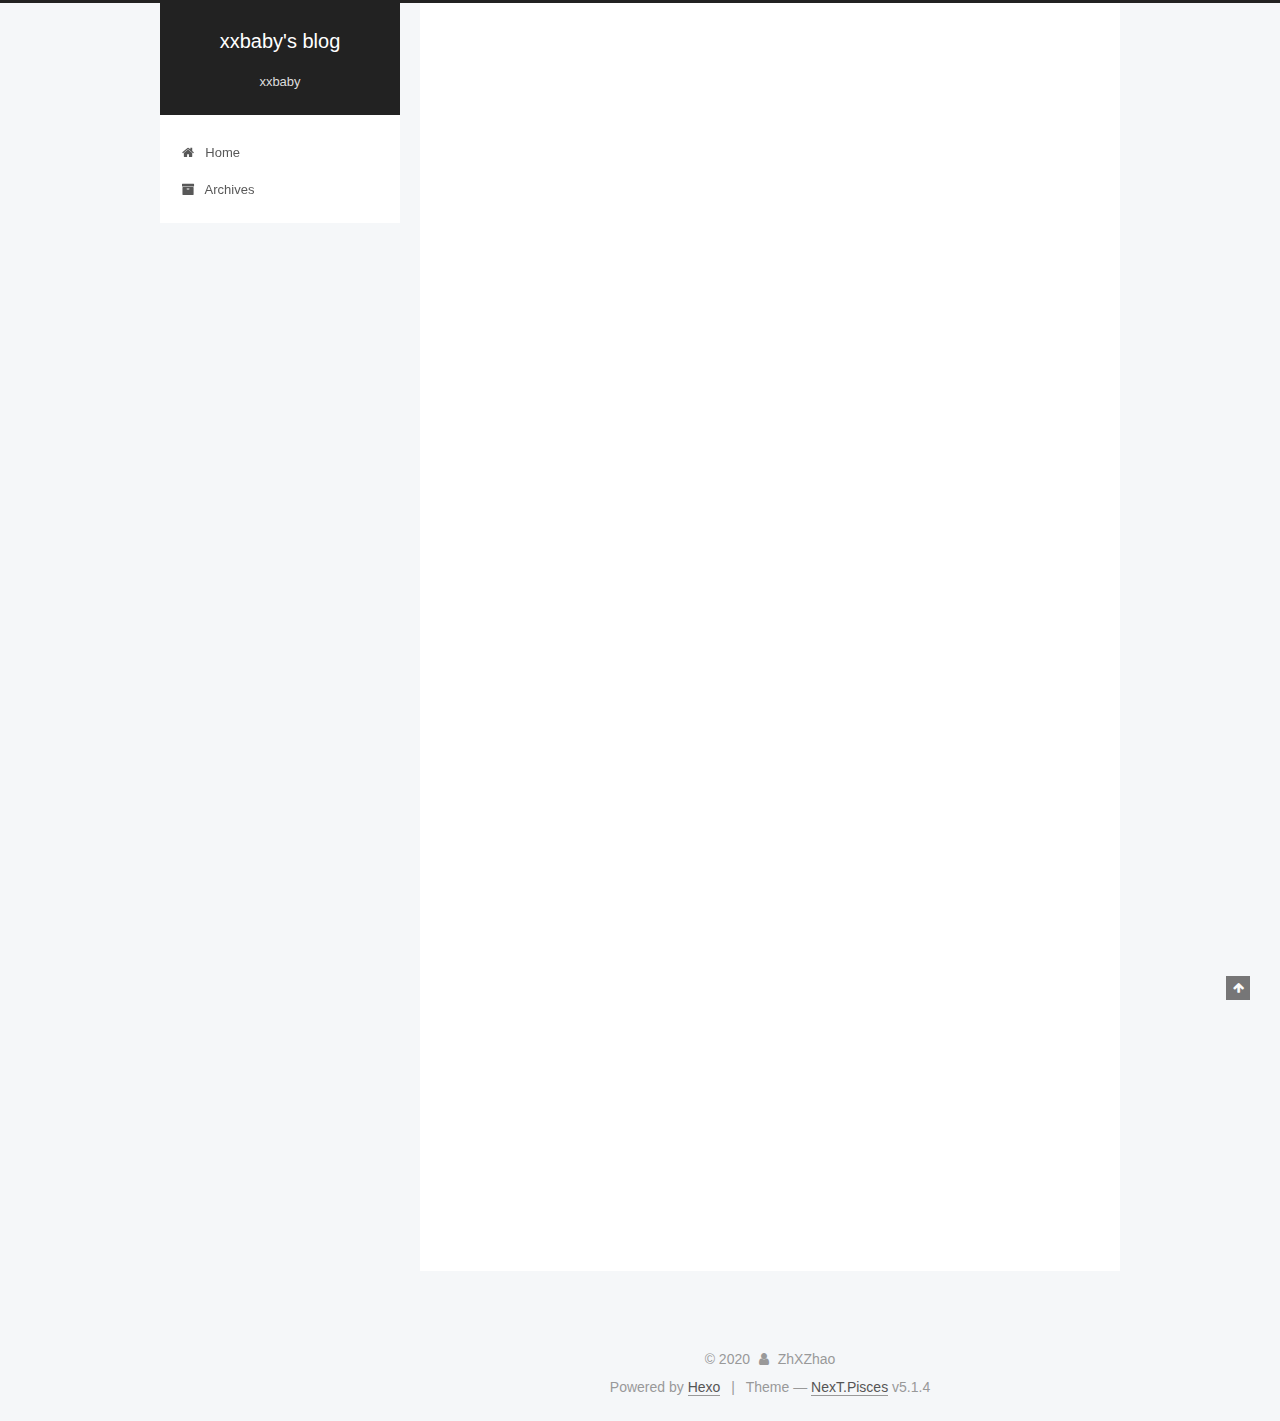
==== index.html @ 510a49e7 "Site updated: 2020-01-14 22:31:58" ====
<!DOCTYPE html>



  


<html class="theme-next pisces use-motion" lang="zh-CN">
<head>
  <meta charset="UTF-8"/>
<meta http-equiv="X-UA-Compatible" content="IE=edge" />
<meta name="viewport" content="width=device-width, initial-scale=1, maximum-scale=1"/>
<meta name="theme-color" content="#222">









<meta http-equiv="Cache-Control" content="no-transform" />
<meta http-equiv="Cache-Control" content="no-siteapp" />
















  
  
  <link href="/lib/fancybox/source/jquery.fancybox.css?v=2.1.5" rel="stylesheet" type="text/css" />







<link href="/lib/font-awesome/css/font-awesome.min.css?v=4.6.2" rel="stylesheet" type="text/css" />

<link href="/css/main.css?v=5.1.4" rel="stylesheet" type="text/css" />


  <link rel="apple-touch-icon" sizes="180x180" href="/images/apple-touch-icon-next.png?v=5.1.4">


  <link rel="icon" type="image/png" sizes="32x32" href="/images/favicon-32x32-next.png?v=5.1.4">


  <link rel="icon" type="image/png" sizes="16x16" href="/images/favicon-16x16-next.png?v=5.1.4">


  <link rel="mask-icon" href="/images/logo.svg?v=5.1.4" color="#222">





  <meta name="keywords" content="Hexo, NexT" />










<meta name="description" content="ZhXZhao(赵智鑫)&#39;s blog">
<meta property="og:type" content="website">
<meta property="og:title" content="xxbaby&#39;s blog">
<meta property="og:url" content="http://yoursite.com/index.html">
<meta property="og:site_name" content="xxbaby&#39;s blog">
<meta property="og:description" content="ZhXZhao(赵智鑫)&#39;s blog">
<meta property="og:locale" content="zh_CN">
<meta property="article:author" content="ZhXZhao">
<meta name="twitter:card" content="summary">



<script type="text/javascript" id="hexo.configurations">
  var NexT = window.NexT || {};
  var CONFIG = {
    root: '/',
    scheme: 'Pisces',
    version: '5.1.4',
    sidebar: {"position":"left","display":"post","offset":12,"b2t":false,"scrollpercent":false,"onmobile":false},
    fancybox: true,
    tabs: true,
    motion: {"enable":true,"async":false,"transition":{"post_block":"fadeIn","post_header":"slideDownIn","post_body":"slideDownIn","coll_header":"slideLeftIn","sidebar":"slideUpIn"}},
    duoshuo: {
      userId: '0',
      author: 'Author'
    },
    algolia: {
      applicationID: '',
      apiKey: '',
      indexName: '',
      hits: {"per_page":10},
      labels: {"input_placeholder":"Search for Posts","hits_empty":"We didn't find any results for the search: ${query}","hits_stats":"${hits} results found in ${time} ms"}
    }
  };
</script>



  <link rel="canonical" href="http://yoursite.com/"/>





  <title>xxbaby's blog</title>
  








<meta name="generator" content="Hexo 4.2.0"></head>

<body itemscope itemtype="http://schema.org/WebPage" lang="zh-CN">

  
  
    
  

  <div class="container sidebar-position-left 
  page-home">
    <div class="headband"></div>

    <header id="header" class="header" itemscope itemtype="http://schema.org/WPHeader">
      <div class="header-inner"><div class="site-brand-wrapper">
  <div class="site-meta ">
    

    <div class="custom-logo-site-title">
      <a href="/"  class="brand" rel="start">
        <span class="logo-line-before"><i></i></span>
        <span class="site-title">xxbaby's blog</span>
        <span class="logo-line-after"><i></i></span>
      </a>
    </div>
      
        <p class="site-subtitle">xxbaby</p>
      
  </div>

  <div class="site-nav-toggle">
    <button>
      <span class="btn-bar"></span>
      <span class="btn-bar"></span>
      <span class="btn-bar"></span>
    </button>
  </div>
</div>

<nav class="site-nav">
  

  
    <ul id="menu" class="menu">
      
        
        <li class="menu-item menu-item-home">
          <a href="/%20" rel="section">
            
              <i class="menu-item-icon fa fa-fw fa-home"></i> <br />
            
            Home
          </a>
        </li>
      
        
        <li class="menu-item menu-item-archives">
          <a href="/archives/%20" rel="section">
            
              <i class="menu-item-icon fa fa-fw fa-archive"></i> <br />
            
            Archives
          </a>
        </li>
      

      
    </ul>
  

  
</nav>



 </div>
    </header>

    <main id="main" class="main">
      <div class="main-inner">
        <div class="content-wrap">
          <div id="content" class="content">
            
  <section id="posts" class="posts-expand">
    
      

  

  
  
  

  <article class="post post-type-normal" itemscope itemtype="http://schema.org/Article">
  
  
  
  <div class="post-block">
    <link itemprop="mainEntityOfPage" href="http://yoursite.com/2020/01/14/Hello-World-0/">

    <span hidden itemprop="author" itemscope itemtype="http://schema.org/Person">
      <meta itemprop="name" content="ZhXZhao">
      <meta itemprop="description" content="">
      <meta itemprop="image" content="/images/avatar.gif">
    </span>

    <span hidden itemprop="publisher" itemscope itemtype="http://schema.org/Organization">
      <meta itemprop="name" content="xxbaby's blog">
    </span>

    
      <header class="post-header">

        
        
          <h1 class="post-title" itemprop="name headline">
                
                <a class="post-title-link" href="/2020/01/14/Hello-World-0/" itemprop="url">xx的逆袭之路</a></h1>
        

        <div class="post-meta">
          <span class="post-time">
            
              <span class="post-meta-item-icon">
                <i class="fa fa-calendar-o"></i>
              </span>
              
                <span class="post-meta-item-text">Posted on</span>
              
              <time title="Post created" itemprop="dateCreated datePublished" datetime="2020-01-14T17:23:43+08:00">
                2020-01-14
              </time>
            

            

            
          </span>

          

          
            
          

          
          

          

          

          

        </div>
      </header>
    

    
    
    
    <div class="post-body" itemprop="articleBody">

      
      

      
        
          
            
          
        
      
    </div>
    
    
    

    

    

    

    <footer class="post-footer">
      

      

      

      
      
        <div class="post-eof"></div>
      
    </footer>
  </div>
  
  
  
  </article>


    
      

  

  
  
  

  <article class="post post-type-normal" itemscope itemtype="http://schema.org/Article">
  
  
  
  <div class="post-block">
    <link itemprop="mainEntityOfPage" href="http://yoursite.com/2020/01/14/hello-world/">

    <span hidden itemprop="author" itemscope itemtype="http://schema.org/Person">
      <meta itemprop="name" content="ZhXZhao">
      <meta itemprop="description" content="">
      <meta itemprop="image" content="/images/avatar.gif">
    </span>

    <span hidden itemprop="publisher" itemscope itemtype="http://schema.org/Organization">
      <meta itemprop="name" content="xxbaby's blog">
    </span>

    
      <header class="post-header">

        
        
          <h1 class="post-title" itemprop="name headline">
                
                <a class="post-title-link" href="/2020/01/14/hello-world/" itemprop="url">Hello World</a></h1>
        

        <div class="post-meta">
          <span class="post-time">
            
              <span class="post-meta-item-icon">
                <i class="fa fa-calendar-o"></i>
              </span>
              
                <span class="post-meta-item-text">Posted on</span>
              
              <time title="Post created" itemprop="dateCreated datePublished" datetime="2020-01-14T17:21:14+08:00">
                2020-01-14
              </time>
            

            

            
          </span>

          

          
            
          

          
          

          

          

          

        </div>
      </header>
    

    
    
    
    <div class="post-body" itemprop="articleBody">

      
      

      
        
          
            <p>Welcome to <a href="https://hexo.io/" target="_blank" rel="noopener">Hexo</a>! This is your very first post. Check <a href="https://hexo.io/docs/" target="_blank" rel="noopener">documentation</a> for more info. If you get any problems when using Hexo, you can find the answer in <a href="https://hexo.io/docs/troubleshooting.html" target="_blank" rel="noopener">troubleshooting</a> or you can ask me on <a href="https://github.com/hexojs/hexo/issues" target="_blank" rel="noopener">GitHub</a>.</p>
<h2 id="Quick-Start"><a href="#Quick-Start" class="headerlink" title="Quick Start"></a>Quick Start</h2><h3 id="Create-a-new-post"><a href="#Create-a-new-post" class="headerlink" title="Create a new post"></a>Create a new post</h3><figure class="highlight bash"><table><tr><td class="gutter"><pre><span class="line">1</span><br></pre></td><td class="code"><pre><span class="line">$ hexo new <span class="string">"My New Post"</span></span><br></pre></td></tr></table></figure>

<p>More info: <a href="https://hexo.io/docs/writing.html" target="_blank" rel="noopener">Writing</a></p>
<h3 id="Run-server"><a href="#Run-server" class="headerlink" title="Run server"></a>Run server</h3><figure class="highlight bash"><table><tr><td class="gutter"><pre><span class="line">1</span><br></pre></td><td class="code"><pre><span class="line">$ hexo server</span><br></pre></td></tr></table></figure>

<p>More info: <a href="https://hexo.io/docs/server.html" target="_blank" rel="noopener">Server</a></p>
<h3 id="Generate-static-files"><a href="#Generate-static-files" class="headerlink" title="Generate static files"></a>Generate static files</h3><figure class="highlight bash"><table><tr><td class="gutter"><pre><span class="line">1</span><br></pre></td><td class="code"><pre><span class="line">$ hexo generate</span><br></pre></td></tr></table></figure>

<p>More info: <a href="https://hexo.io/docs/generating.html" target="_blank" rel="noopener">Generating</a></p>
<h3 id="Deploy-to-remote-sites"><a href="#Deploy-to-remote-sites" class="headerlink" title="Deploy to remote sites"></a>Deploy to remote sites</h3><figure class="highlight bash"><table><tr><td class="gutter"><pre><span class="line">1</span><br></pre></td><td class="code"><pre><span class="line">$ hexo deploy</span><br></pre></td></tr></table></figure>

<p>More info: <a href="https://hexo.io/docs/one-command-deployment.html" target="_blank" rel="noopener">Deployment</a></p>

          
        
      
    </div>
    
    
    

    

    

    

    <footer class="post-footer">
      

      

      

      
      
        <div class="post-eof"></div>
      
    </footer>
  </div>
  
  
  
  </article>


    
  </section>

  


          </div>
          


          

        </div>
        
          
  
  <div class="sidebar-toggle">
    <div class="sidebar-toggle-line-wrap">
      <span class="sidebar-toggle-line sidebar-toggle-line-first"></span>
      <span class="sidebar-toggle-line sidebar-toggle-line-middle"></span>
      <span class="sidebar-toggle-line sidebar-toggle-line-last"></span>
    </div>
  </div>

  <aside id="sidebar" class="sidebar">
    
    <div class="sidebar-inner">

      

      

      <section class="site-overview-wrap sidebar-panel sidebar-panel-active">
        <div class="site-overview">
          <div class="site-author motion-element" itemprop="author" itemscope itemtype="http://schema.org/Person">
            
              <p class="site-author-name" itemprop="name">ZhXZhao</p>
              <p class="site-description motion-element" itemprop="description">ZhXZhao(赵智鑫)'s blog</p>
          </div>

          <nav class="site-state motion-element">

            
              <div class="site-state-item site-state-posts">
              
                <a href="/archives/%20%7C%7C%20archive">
              
                  <span class="site-state-item-count">2</span>
                  <span class="site-state-item-name">posts</span>
                </a>
              </div>
            

            

            

          </nav>

          

          

          
          

          
          

          

        </div>
      </section>

      

      

    </div>
  </aside>


        
      </div>
    </main>

    <footer id="footer" class="footer">
      <div class="footer-inner">
        <div class="copyright">&copy; <span itemprop="copyrightYear">2020</span>
  <span class="with-love">
    <i class="fa fa-user"></i>
  </span>
  <span class="author" itemprop="copyrightHolder">ZhXZhao</span>

  
</div>


  <div class="powered-by">Powered by <a class="theme-link" target="_blank" href="https://hexo.io">Hexo</a></div>



  <span class="post-meta-divider">|</span>



  <div class="theme-info">Theme &mdash; <a class="theme-link" target="_blank" href="https://github.com/iissnan/hexo-theme-next">NexT.Pisces</a> v5.1.4</div>




        







        
      </div>
    </footer>

    
      <div class="back-to-top">
        <i class="fa fa-arrow-up"></i>
        
      </div>
    

    

  </div>

  

<script type="text/javascript">
  if (Object.prototype.toString.call(window.Promise) !== '[object Function]') {
    window.Promise = null;
  }
</script>









  












  
  
    <script type="text/javascript" src="/lib/jquery/index.js?v=2.1.3"></script>
  

  
  
    <script type="text/javascript" src="/lib/fastclick/lib/fastclick.min.js?v=1.0.6"></script>
  

  
  
    <script type="text/javascript" src="/lib/jquery_lazyload/jquery.lazyload.js?v=1.9.7"></script>
  

  
  
    <script type="text/javascript" src="/lib/velocity/velocity.min.js?v=1.2.1"></script>
  

  
  
    <script type="text/javascript" src="/lib/velocity/velocity.ui.min.js?v=1.2.1"></script>
  

  
  
    <script type="text/javascript" src="/lib/fancybox/source/jquery.fancybox.pack.js?v=2.1.5"></script>
  


  


  <script type="text/javascript" src="/js/src/utils.js?v=5.1.4"></script>

  <script type="text/javascript" src="/js/src/motion.js?v=5.1.4"></script>



  
  


  <script type="text/javascript" src="/js/src/affix.js?v=5.1.4"></script>

  <script type="text/javascript" src="/js/src/schemes/pisces.js?v=5.1.4"></script>



  

  


  <script type="text/javascript" src="/js/src/bootstrap.js?v=5.1.4"></script>



  


  




	





  





  












  





  

  

  

  
  

  

  

  

</body>
</html>
---- css/main.css ----
/* normalize.css v3.0.2 | MIT License | git.io/normalize */
html {
  font-family: sans-serif; /* 1 */
  -ms-text-size-adjust: 100%; /* 2 */
  -webkit-text-size-adjust: 100%; /* 2 */
}
body {
  margin: 0;
}
article,
aside,
details,
figcaption,
figure,
footer,
header,
hgroup,
main,
menu,
nav,
section,
summary {
  display: block;
}
audio,
canvas,
progress,
video {
  display: inline-block; /* 1 */
  vertical-align: baseline; /* 2 */
}
audio:not([controls]) {
  display: none;
  height: 0;
}
[hidden],
template {
  display: none;
}
a {
  background-color: transparent;
}
a:active,
a:hover {
  outline: 0;
}
abbr[title] {
  border-bottom: 1px dotted;
}
b,
strong {
  font-weight: bold;
}
dfn {
  font-style: italic;
}
h1 {
  font-size: 2em;
  margin: 0.67em 0;
}
mark {
  background: #ff0;
  color: #000;
}
small {
  font-size: 80%;
}
sub,
sup {
  font-size: 75%;
  line-height: 0;
  position: relative;
  vertical-align: baseline;
}
sup {
  top: -0.5em;
}
sub {
  bottom: -0.25em;
}
img {
  border: 0;
}
svg:not(:root) {
  overflow: hidden;
}
figure {
  margin: 1em 40px;
}
hr {
  -moz-box-sizing: content-box;
  box-sizing: content-box;
  height: 0;
}
pre {
  overflow: auto;
}
code,
kbd,
pre,
samp {
  font-family: monospace, monospace;
  font-size: 1em;
}
button,
input,
optgroup,
select,
textarea {
  color: inherit; /* 1 */
  font: inherit; /* 2 */
  margin: 0; /* 3 */
}
button {
  overflow: visible;
}
button,
select {
  text-transform: none;
}
button,
html input[type="button"],
input[type="reset"],
input[type="submit"] {
  -webkit-appearance: button; /* 2 */
  cursor: pointer; /* 3 */
}
button[disabled],
html input[disabled] {
  cursor: default;
}
button::-moz-focus-inner,
input::-moz-focus-inner {
  border: 0;
  padding: 0;
}
input {
  line-height: normal;
}
input[type="checkbox"],
input[type="radio"] {
  box-sizing: border-box; /* 1 */
  padding: 0; /* 2 */
}
input[type="number"]::-webkit-inner-spin-button,
input[type="number"]::-webkit-outer-spin-button {
  height: auto;
}
input[type="search"] {
  -webkit-appearance: textfield; /* 1 */
  -moz-box-sizing: content-box;
  -webkit-box-sizing: content-box; /* 2 */
  box-sizing: content-box;
}
input[type="search"]::-webkit-search-cancel-button,
input[type="search"]::-webkit-search-decoration {
  -webkit-appearance: none;
}
fieldset {
  border: 1px solid #c0c0c0;
  margin: 0 2px;
  padding: 0.35em 0.625em 0.75em;
}
legend {
  border: 0; /* 1 */
  padding: 0; /* 2 */
}
textarea {
  overflow: auto;
}
optgroup {
  font-weight: bold;
}
table {
  border-collapse: collapse;
  border-spacing: 0;
}
td,
th {
  padding: 0;
}
::selection {
  background: #262a30;
  color: #fff;
}
body {
  position: relative;
  font-family: 'Lato', "PingFang SC", "Microsoft YaHei", sans-serif;
  font-size: 14px;
  line-height: 2;
  color: #555;
  background: #f5f7f9;
}
@media (max-width: 767px) {
  body {
    padding-right: 0 !important;
  }
}
@media (min-width: 768px) and (max-width: 991px) {
  body {
    padding-right: 0 !important;
  }
}
@media (min-width: 1600px) {
  body {
    font-size: 16px;
  }
}
h1,
h2,
h3,
h4,
h5,
h6 {
  margin: 0;
  padding: 0;
  font-weight: bold;
  line-height: 1.5;
  font-family: 'Lato', "PingFang SC", "Microsoft YaHei", sans-serif;
}
h2,
h3,
h4,
h5,
h6 {
  margin: 20px 0 15px;
}
h1 {
  font-size: 22px;
}
@media (max-width: 767px) {
  h1 {
    font-size: 18px;
  }
}
h2 {
  font-size: 20px;
}
@media (max-width: 767px) {
  h2 {
    font-size: 16px;
  }
}
h3 {
  font-size: 18px;
}
@media (max-width: 767px) {
  h3 {
    font-size: 14px;
  }
}
h4 {
  font-size: 16px;
}
@media (max-width: 767px) {
  h4 {
    font-size: 12px;
  }
}
h5 {
  font-size: 14px;
}
@media (max-width: 767px) {
  h5 {
    font-size: 10px;
  }
}
h6 {
  font-size: 12px;
}
@media (max-width: 767px) {
  h6 {
    font-size: 8px;
  }
}
p {
  margin: 0 0 20px 0;
}
a {
  color: #555;
  text-decoration: none;
  outline: none;
  border-bottom: 1px solid #999;
  word-wrap: break-word;
}
a:hover {
  color: #222;
  border-bottom-color: #222;
}
blockquote {
  margin: 0;
  padding: 0;
}
img {
  display: block;
  margin: auto;
  max-width: 100%;
  height: auto;
}
hr {
  margin: 40px 0;
  height: 3px;
  border: none;
  background-color: #ddd;
  background-image: repeating-linear-gradient(-45deg, #fff, #fff 4px, transparent 4px, transparent 8px);
}
blockquote {
  padding: 0 15px;
  color: #666;
  border-left: 4px solid #ddd;
}
blockquote cite::before {
  content: "-";
  padding: 0 5px;
}
dt {
  font-weight: 700;
}
dd {
  margin: 0;
  padding: 0;
}
kbd {
  border: 1px solid #ccc;
  border-radius: 0.2em;
  box-shadow: 0.1em 0.1em 0.2em rgba(0,0,0,0.1);
  background-color: #f9f9f9;
  font-family: inherit;
  background-image: -webkit-linear-gradient(top, #eee, #fff, #eee);
  padding: 0.1em 0.3em;
  white-space: nowrap;
}
.text-left {
  text-align: left;
}
.text-center {
  text-align: center;
}
.text-right {
  text-align: right;
}
.text-justify {
  text-align: justify;
}
.text-nowrap {
  white-space: nowrap;
}
.text-lowercase {
  text-transform: lowercase;
}
.text-uppercase {
  text-transform: uppercase;
}
.text-capitalize {
  text-transform: capitalize;
}
.center-block {
  display: block;
  margin-left: auto;
  margin-right: auto;
}
.clearfix:before,
.clearfix:after {
  content: " ";
  display: table;
}
.clearfix:after {
  clear: both;
}
.pullquote {
  width: 45%;
}
.pullquote.left {
  float: left;
  margin-left: 5px;
  margin-right: 10px;
}
.pullquote.right {
  float: right;
  margin-left: 10px;
  margin-right: 5px;
}
.affix.affix.affix {
  position: fixed;
}
.translation {
  margin-top: -20px;
  font-size: 14px;
  color: #999;
}
.scrollbar-measure {
  width: 100px;
  height: 100px;
  overflow: scroll;
  position: absolute;
  top: -9999px;
}
.use-motion .motion-element {
  opacity: 0;
}
table {
  margin: 20px 0;
  width: 100%;
  border-collapse: collapse;
  border-spacing: 0;
  border: 1px solid #ddd;
  font-size: 14px;
  table-layout: fixed;
  word-wrap: break-all;
}
table>tbody>tr:nth-of-type(odd) {
  background-color: #f9f9f9;
}
table>tbody>tr:hover {
  background-color: #f5f5f5;
}
caption,
th,
td {
  padding: 8px;
  text-align: left;
  vertical-align: middle;
  font-weight: normal;
}
th,
td {
  border-bottom: 3px solid #ddd;
  border-right: 1px solid #eee;
}
th {
  padding-bottom: 10px;
  font-weight: 700;
}
td {
  border-bottom-width: 1px;
}
html,
body {
  height: 100%;
}
.container {
  position: relative;
  min-height: 100%;
}
.header-inner {
  margin: 0 auto;
  padding: 100px 0 70px;
  width: 700px;
}
@media (min-width: 1600px) {
  .container .header-inner {
    width: 900px;
  }
}
.main {
  padding-bottom: 150px;
}
.main-inner {
  margin: 0 auto;
  width: 700px;
}
@media (min-width: 1600px) {
  .container .main-inner {
    width: 900px;
  }
}
.footer {
  position: absolute;
  left: 0;
  bottom: 0;
  width: 100%;
  min-height: 50px;
}
.footer-inner {
  box-sizing: border-box;
  margin: 20px auto;
  width: 700px;
}
@media (min-width: 1600px) {
  .container .footer-inner {
    width: 900px;
  }
}
pre,
.highlight {
  overflow: auto;
  margin: 20px 0;
  padding: 0;
  font-size: 13px;
  color: #4d4d4c;
  background: #f7f7f7;
  line-height: 1.6;
}
pre,
code {
  font-family: consolas, Menlo, "PingFang SC", "Microsoft YaHei", monospace;
}
code {
  padding: 2px 4px;
  word-wrap: break-word;
  color: #555;
  background: #eee;
  border-radius: 3px;
  font-size: 13px;
}
pre {
  padding: 10px;
}
pre code {
  padding: 0;
  color: #4d4d4c;
  background: none;
  text-shadow: none;
}
.highlight {
  border-radius: 1px;
}
.highlight pre {
  border: none;
  margin: 0;
  padding: 10px 0;
}
.highlight table {
  margin: 0;
  width: auto;
  border: none;
}
.highlight td {
  border: none;
  padding: 0;
}
.highlight figcaption {
  font-size: 1em;
  color: #4d4d4c;
  line-height: 1em;
  margin-bottom: 1em;
}
.highlight figcaption:before,
.highlight figcaption:after {
  content: " ";
  display: table;
}
.highlight figcaption:after {
  clear: both;
}
.highlight figcaption a {
  float: right;
  color: #4d4d4c;
}
.highlight figcaption a:hover {
  border-bottom-color: #4d4d4c;
}
.highlight .gutter pre {
  padding-left: 10px;
  padding-right: 10px;
  color: #869194;
  text-align: right;
  background-color: #eff2f3;
}
.highlight .code pre {
  width: 100%;
  padding-left: 10px;
  padding-right: 10px;
  background-color: #f7f7f7;
}
.highlight .line {
  height: 20px;
}
.gutter {
  -webkit-user-select: none;
  -moz-user-select: none;
  -ms-user-select: none;
  user-select: none;
}
.gist table {
  width: auto;
}
.gist table td {
  border: none;
}
pre .deletion {
  background: #fdd;
}
pre .addition {
  background: #dfd;
}
pre .meta {
  color: #8959a8;
}
pre .comment {
  color: #8e908c;
}
pre .variable,
pre .attribute,
pre .tag,
pre .regexp,
pre .ruby .constant,
pre .xml .tag .title,
pre .xml .pi,
pre .xml .doctype,
pre .html .doctype,
pre .css .id,
pre .css .class,
pre .css .pseudo {
  color: #c82829;
}
pre .number,
pre .preprocessor,
pre .built_in,
pre .literal,
pre .params,
pre .constant,
pre .command {
  color: #f5871f;
}
pre .ruby .class .title,
pre .css .rules .attribute,
pre .string,
pre .value,
pre .inheritance,
pre .header,
pre .ruby .symbol,
pre .xml .cdata,
pre .special,
pre .number,
pre .formula {
  color: #718c00;
}
pre .title,
pre .css .hexcolor {
  color: #3e999f;
}
pre .function,
pre .python .decorator,
pre .python .title,
pre .ruby .function .title,
pre .ruby .title .keyword,
pre .perl .sub,
pre .javascript .title,
pre .coffeescript .title {
  color: #4271ae;
}
pre .keyword,
pre .javascript .function {
  color: #8959a8;
}
.full-image.full-image.full-image.full-image {
  border: none;
  max-width: 100%;
  width: auto;
  margin: 20px auto 25px;
}
@media (min-width: 992px) {
  .full-image.full-image.full-image.full-image {
    max-width: none;
    width: 118%;
    margin: 0 -9%;
  }
}
.blockquote-center,
.page-home .post-type-quote blockquote,
.page-post-detail .post-type-quote blockquote {
  position: relative;
  margin: 40px 0;
  padding: 0;
  border-left: none;
  text-align: center;
}
.blockquote-center::before,
.page-home .post-type-quote blockquote::before,
.page-post-detail .post-type-quote blockquote::before,
.blockquote-center::after,
.page-home .post-type-quote blockquote::after,
.page-post-detail .post-type-quote blockquote::after {
  position: absolute;
  content: ' ';
  display: block;
  width: 100%;
  height: 24px;
  opacity: 0.2;
  background-repeat: no-repeat;
  background-position: 0 -6px;
  background-size: 22px 22px;
}
.blockquote-center::before,
.page-home .post-type-quote blockquote::before,
.page-post-detail .post-type-quote blockquote::before {
  top: -20px;
  background-image: url("../images/quote-l.svg");
  border-top: 1px solid #ccc;
}
.blockquote-center::after,
.page-home .post-type-quote blockquote::after,
.page-post-detail .post-type-quote blockquote::after {
  bottom: -20px;
  background-image: url("../images/quote-r.svg");
  border-bottom: 1px solid #ccc;
  background-position: 100% 8px;
}
.blockquote-center p,
.page-home .post-type-quote blockquote p,
.page-post-detail .post-type-quote blockquote p,
.blockquote-center div,
.page-home .post-type-quote blockquote div,
.page-post-detail .post-type-quote blockquote div {
  text-align: center;
}
.post .post-body .group-picture img {
  box-sizing: border-box;
  padding: 0 3px;
  border: none;
}
.post .group-picture-row {
  overflow: hidden;
  margin-top: 6px;
}
.post .group-picture-row:first-child {
  margin-top: 0;
}
.post .group-picture-column {
  float: left;
}
.page-post-detail .post-body .group-picture-column {
  float: none;
  margin-top: 10px;
  width: auto !important;
}
.page-post-detail .post-body .group-picture-column img {
  margin: 0 auto;
}
.page-archive .group-picture-container {
  overflow: hidden;
}
.page-archive .group-picture-row {
  float: left;
}
.page-archive .group-picture-row:first-child {
  margin-top: 6px;
}
.page-archive .group-picture-column {
  max-width: 150px;
  max-height: 150px;
}
.post-body .note {
  position: relative;
  padding: 15px;
  margin-bottom: 20px;
  border: 1px solid #eee;
  border-left-width: 5px;
  border-radius: 3px;
}
.post-body .note h2,
.post-body .note h3,
.post-body .note h4,
.post-body .note h5,
.post-body .note h6 {
  margin-top: 0;
  margin-bottom: 0;
  border-bottom: initial;
  padding-top: 0 !important;
}
.post-body .note p:first-child,
.post-body .note ul:first-child,
.post-body .note ol:first-child,
.post-body .note table:first-child,
.post-body .note pre:first-child,
.post-body .note blockquote:first-child {
  margin-top: 0;
}
.post-body .note p:last-child,
.post-body .note ul:last-child,
.post-body .note ol:last-child,
.post-body .note table:last-child,
.post-body .note pre:last-child,
.post-body .note blockquote:last-child {
  margin-bottom: 0;
}
.post-body .note.default {
  border-left-color: #777;
}
.post-body .note.default h2,
.post-body .note.default h3,
.post-body .note.default h4,
.post-body .note.default h5,
.post-body .note.default h6 {
  color: #777;
}
.post-body .note.primary {
  border-left-color: #6f42c1;
}
.post-body .note.primary h2,
.post-body .note.primary h3,
.post-body .note.primary h4,
.post-body .note.primary h5,
.post-body .note.primary h6 {
  color: #6f42c1;
}
.post-body .note.info {
  border-left-color: #428bca;
}
.post-body .note.info h2,
.post-body .note.info h3,
.post-body .note.info h4,
.post-body .note.info h5,
.post-body .note.info h6 {
  color: #428bca;
}
.post-body .note.success {
  border-left-color: #5cb85c;
}
.post-body .note.success h2,
.post-body .note.success h3,
.post-body .note.success h4,
.post-body .note.success h5,
.post-body .note.success h6 {
  color: #5cb85c;
}
.post-body .note.warning {
  border-left-color: #f0ad4e;
}
.post-body .note.warning h2,
.post-body .note.warning h3,
.post-body .note.warning h4,
.post-body .note.warning h5,
.post-body .note.warning h6 {
  color: #f0ad4e;
}
.post-body .note.danger {
  border-left-color: #d9534f;
}
.post-body .note.danger h2,
.post-body .note.danger h3,
.post-body .note.danger h4,
.post-body .note.danger h5,
.post-body .note.danger h6 {
  color: #d9534f;
}
.post-body .label {
  display: inline;
  padding: 0 2px;
  white-space: nowrap;
}
.post-body .label.default {
  background-color: #f0f0f0;
}
.post-body .label.primary {
  background-color: #efe6f7;
}
.post-body .label.info {
  background-color: #e5f2f8;
}
.post-body .label.success {
  background-color: #e7f4e9;
}
.post-body .label.warning {
  background-color: #fcf6e1;
}
.post-body .label.danger {
  background-color: #fae8eb;
}
.post-body .tabs {
  position: relative;
  display: block;
  margin-bottom: 20px;
  padding-top: 10px;
}
.post-body .tabs ul.nav-tabs {
  margin: 0;
  padding: 0;
  display: flex;
  margin-bottom: -1px;
}
@media (max-width: 413px) {
  .post-body .tabs ul.nav-tabs {
    display: block;
    margin-bottom: 5px;
  }
}
.post-body .tabs ul.nav-tabs li.tab {
  list-style-type: none !important;
  margin: 0 0.25em 0 0;
  border-top: 3px solid transparent;
  border-left: 1px solid transparent;
  border-right: 1px solid transparent;
}
@media (max-width: 413px) {
  .post-body .tabs ul.nav-tabs li.tab {
    margin: initial;
    border-top: 1px solid transparent;
    border-left: 3px solid transparent;
    border-right: 1px solid transparent;
    border-bottom: 1px solid transparent;
  }
}
.post-body .tabs ul.nav-tabs li.tab a {
  outline: 0;
  border-bottom: initial;
  display: block;
  line-height: 1.8em;
  padding: 0.25em 0.75em;
  transition-duration: 0.2s;
  transition-timing-function: ease-out;
  transition-delay: 0s;
}
.post-body .tabs ul.nav-tabs li.tab a i {
  width: 1.285714285714286em;
}
.post-body .tabs ul.nav-tabs li.tab.active {
  border-top: 3px solid #fc6423;
  border-left: 1px solid #ddd;
  border-right: 1px solid #ddd;
  background-color: #fff;
}
@media (max-width: 413px) {
  .post-body .tabs ul.nav-tabs li.tab.active {
    border-top: 1px solid #ddd;
    border-left: 3px solid #fc6423;
    border-right: 1px solid #ddd;
    border-bottom: 1px solid #ddd;
  }
}
.post-body .tabs ul.nav-tabs li.tab.active a {
  cursor: default;
  color: #555;
}
.post-body .tabs .tab-content {
  background-color: #fff;
}
.post-body .tabs .tab-content .tab-pane {
  border: 1px solid #ddd;
  padding: 20px 20px 0 20px;
}
.post-body .tabs .tab-content .tab-pane:not(.active) {
  display: none !important;
}
.post-body .tabs .tab-content .tab-pane.active {
  display: block !important;
}
.btn {
  display: inline-block;
  padding: 0 20px;
  font-size: 14px;
  color: #555;
  background: #fff;
  border: 2px solid #555;
  text-decoration: none;
  border-radius: 2px;
  transition-property: background-color;
  transition-duration: 0.2s;
  transition-timing-function: ease-in-out;
  transition-delay: 0s;
  line-height: 2;
}
.btn:hover {
  border-color: #222;
  color: #fff;
  background: #222;
}
.btn +.btn {
  margin: 0 0 8px 8px;
}
.btn .fa-fw {
  width: 1.285714285714286em;
  text-align: left;
}
.btn-bar {
  display: block;
  width: 22px;
  height: 2px;
  background: #555;
  border-radius: 1px;
}
.btn-bar+.btn-bar {
  margin-top: 4px;
}
.pagination {
  margin: 120px 0 40px;
  text-align: center;
  border-top: 1px solid #eee;
}
.page-number-basic,
.pagination .prev,
.pagination .next,
.pagination .page-number,
.pagination .space {
  display: inline-block;
  position: relative;
  top: -1px;
  margin: 0 10px;
  padding: 0 11px;
}
@media (max-width: 767px) {
  .page-number-basic,
  .pagination .prev,
  .pagination .next,
  .pagination .page-number,
  .pagination .space {
    margin: 0 5px;
  }
}
.pagination .prev,
.pagination .next,
.pagination .page-number {
  border-bottom: 0;
  border-top: 1px solid #eee;
  transition-property: border-color;
  transition-duration: 0.2s;
  transition-timing-function: ease-in-out;
  transition-delay: 0s;
}
.pagination .prev:hover,
.pagination .next:hover,
.pagination .page-number:hover {
  border-top-color: #222;
}
.pagination .space {
  padding: 0;
  margin: 0;
}
.pagination .prev {
  margin-left: 0;
}
.pagination .next {
  margin-right: 0;
}
.pagination .page-number.current {
  color: #fff;
  background: #ccc;
  border-top-color: #ccc;
}
@media (max-width: 767px) {
  .pagination {
    border-top: none;
  }
  .pagination .prev,
  .pagination .next,
  .pagination .page-number {
    margin-bottom: 10px;
    border-top: 0;
    border-bottom: 1px solid #eee;
    padding: 0 10px;
  }
  .pagination .prev:hover,
  .pagination .next:hover,
  .pagination .page-number:hover {
    border-bottom-color: #222;
  }
}
.comments {
  margin: 60px 20px 0;
}
.tag-cloud {
  text-align: center;
}
.tag-cloud a {
  display: inline-block;
  margin: 10px;
}
.back-to-top {
  box-sizing: border-box;
  position: fixed;
  bottom: -100px;
  right: 30px;
  z-index: 1050;
  padding: 0 6px;
  width: 24px;
  background: #222;
  font-size: 12px;
  opacity: 0.6;
  color: #fff;
  cursor: pointer;
  text-align: center;
  -webkit-transform: translateZ(0);
  transition-property: bottom;
  transition-duration: 0.2s;
  transition-timing-function: ease-in-out;
  transition-delay: 0s;
}
@media (min-width: 768px) and (max-width: 991px) {
  .back-to-top {
    display: none !important;
  }
}
@media (max-width: 767px) {
  .back-to-top {
    display: none !important;
  }
}
.back-to-top.back-to-top-on {
  bottom: 30px;
}
.header {
  background: transparent;
}
.header-inner {
  position: relative;
}
.headband {
  height: 3px;
  background: #222;
}
.site-meta {
  margin: 0;
  text-align: center;
}
@media (max-width: 767px) {
  .site-meta {
    text-align: center;
  }
}
.brand {
  position: relative;
  display: inline-block;
  padding: 0 40px;
  color: #fff;
  background: #222;
  border-bottom: none;
}
.brand:hover {
  color: #fff;
}
.logo {
  display: inline-block;
  margin-right: 5px;
  line-height: 36px;
  vertical-align: top;
}
.site-title {
  display: inline-block;
  vertical-align: top;
  line-height: 36px;
  font-size: 20px;
  font-weight: normal;
  font-family: 'Lato', "PingFang SC", "Microsoft YaHei", sans-serif;
}
.site-subtitle {
  margin-top: 10px;
  font-size: 13px;
  color: #ddd;
}
.use-motion .brand {
  opacity: 0;
}
.use-motion .logo,
.use-motion .site-title,
.use-motion .site-subtitle {
  opacity: 0;
  position: relative;
  top: -10px;
}
.site-nav-toggle {
  display: none;
  position: absolute;
  top: 10px;
  left: 10px;
}
@media (max-width: 767px) {
  .site-nav-toggle {
    display: block;
  }
}
.site-nav-toggle button {
  margin-top: 2px;
  padding: 9px 10px;
  background: transparent;
  border: none;
}
@media (max-width: 767px) {
  .site-nav {
    display: none;
    margin: 0 -10px;
    padding: 0 10px;
    clear: both;
    border-top: 1px solid #ddd;
  }
}
@media (min-width: 768px) and (max-width: 991px) {
  .site-nav {
    display: block !important;
  }
}
@media (min-width: 992px) {
  .site-nav {
    display: block !important;
  }
}
.menu {
  margin-top: 20px;
  padding-left: 0;
  text-align: center;
}
.menu .menu-item {
  display: inline-block;
  margin: 0 10px;
  list-style: none;
}
@media screen and (max-width: 767px) {
  .menu .menu-item {
    margin-top: 10px;
  }
}
.menu .menu-item a {
  display: block;
  font-size: 13px;
  line-height: inherit;
  border-bottom: 1px solid transparent;
  transition-property: border-color;
  transition-duration: 0.2s;
  transition-timing-function: ease-in-out;
  transition-delay: 0s;
}
.menu .menu-item a:hover,
.menu-item-active a {
  border-bottom-color: #222;
}
.menu .menu-item .fa {
  margin-right: 5px;
}
.use-motion .menu-item {
  opacity: 0;
}
.post-body {
  font-family: 'Lato', "PingFang SC", "Microsoft YaHei", sans-serif;
}
@media (max-width: 767px) {
  .post-body {
    word-break: break-word;
  }
}
.post-body .fancybox img {
  display: block !important;
  margin: 0 auto;
  cursor: pointer;
  cursor: zoom-in;
  cursor: -webkit-zoom-in;
}
.post-body .image-caption,
.post-body .figure .caption {
  margin: -20px auto 15px;
  text-align: center;
  font-size: 14px;
  color: #999;
  font-weight: bold;
  line-height: 1;
}
.post-sticky-flag {
  display: inline-block;
  font-size: 16px;
  -ms-transform: rotate(30deg);
  -webkit-transform: rotate(30deg);
  -moz-transform: rotate(30deg);
  -ms-transform: rotate(30deg);
  -o-transform: rotate(30deg);
  transform: rotate(30deg);
}
.use-motion .post-block,
.use-motion .pagination,
.use-motion .comments {
  opacity: 0;
}
.use-motion .post-header {
  opacity: 0;
}
.use-motion .post-body {
  opacity: 0;
}
.use-motion .collection-title {
  opacity: 0;
}
.posts-expand {
  padding-top: 40px;
}
@media (max-width: 767px) {
  .posts-expand {
    margin: 0 20px;
  }
  .post-body pre .gutter pre {
    padding-right: 10px;
  }
  .post-body .highlight {
    margin-left: 0px;
    margin-right: 0px;
    padding: 0;
  }
  .post-body .highlight .gutter pre {
    padding-right: 10px;
  }
}
@media (min-width: 992px) {
  .posts-expand .post-body {
    text-align: justify;
  }
}
.posts-expand .post-body h2,
.posts-expand .post-body h3,
.posts-expand .post-body h4,
.posts-expand .post-body h5,
.posts-expand .post-body h6 {
  padding-top: 10px;
}
.posts-expand .post-body h2 .header-anchor,
.posts-expand .post-body h3 .header-anchor,
.posts-expand .post-body h4 .header-anchor,
.posts-expand .post-body h5 .header-anchor,
.posts-expand .post-body h6 .header-anchor {
  float: right;
  margin-left: 10px;
  color: #ccc;
  border-bottom-style: none;
  visibility: hidden;
}
.posts-expand .post-body h2 .header-anchor:hover,
.posts-expand .post-body h3 .header-anchor:hover,
.posts-expand .post-body h4 .header-anchor:hover,
.posts-expand .post-body h5 .header-anchor:hover,
.posts-expand .post-body h6 .header-anchor:hover {
  color: inherit;
}
.posts-expand .post-body h2:hover .header-anchor,
.posts-expand .post-body h3:hover .header-anchor,
.posts-expand .post-body h4:hover .header-anchor,
.posts-expand .post-body h5:hover .header-anchor,
.posts-expand .post-body h6:hover .header-anchor {
  visibility: visible;
}
.posts-expand .post-body ul li {
  list-style: circle;
}
.posts-expand .post-body img {
  box-sizing: border-box;
  margin: auto;
  padding: 3px;
  border: 1px solid #ddd;
}
.posts-expand .post-body .fancybox img {
  margin: 0 auto 25px;
}
@media (max-width: 767px) {
  .posts-collapse {
    margin: 0 20px;
  }
  .posts-collapse .post-title,
  .posts-collapse .post-meta {
    display: block;
    width: auto;
    text-align: left;
  }
}
.posts-collapse {
  position: relative;
  z-index: 1010;
  margin-left: 55px;
}
.posts-collapse::after {
  content: " ";
  position: absolute;
  top: 20px;
  left: 0;
  margin-left: -2px;
  width: 4px;
  height: 100%;
  background: #f5f5f5;
  z-index: -1;
}
@media (max-width: 767px) {
  .posts-collapse {
    margin: 0 20px;
  }
}
.posts-collapse .collection-title {
  position: relative;
  margin: 60px 0;
}
.posts-collapse .collection-title h1,
.posts-collapse .collection-title h2 {
  margin-left: 20px;
}
.posts-collapse .collection-title small {
  color: #bbb;
  margin-left: 5px;
}
.posts-collapse .collection-title::before {
  content: " ";
  position: absolute;
  left: 0;
  top: 50%;
  margin-left: -4px;
  margin-top: -4px;
  width: 8px;
  height: 8px;
  background: #bbb;
  border-radius: 50%;
}
.posts-collapse .post {
  margin: 30px 0;
}
.posts-collapse .post-header {
  position: relative;
  transition-duration: 0.2s;
  transition-timing-function: ease-in-out;
  transition-delay: 0s;
  transition-property: border;
  border-bottom: 1px dashed #ccc;
}
.posts-collapse .post-header::before {
  content: " ";
  position: absolute;
  left: 0;
  top: 12px;
  width: 6px;
  height: 6px;
  margin-left: -4px;
  background: #bbb;
  border-radius: 50%;
  border: 1px solid #fff;
  transition-duration: 0.2s;
  transition-timing-function: ease-in-out;
  transition-delay: 0s;
  transition-property: background;
}
.posts-collapse .post-header:hover {
  border-bottom-color: #666;
}
.posts-collapse .post-header:hover::before {
  background: #222;
}
.posts-collapse .post-meta {
  position: absolute;
  font-size: 12px;
  left: 20px;
  top: 5px;
}
.posts-collapse .post-comments-count {
  display: none;
}
.posts-collapse .post-title {
  margin-left: 60px;
  font-size: 16px;
  font-weight: normal;
  line-height: inherit;
}
.posts-collapse .post-title::after {
  margin-left: 3px;
  opacity: 0.6;
}
.posts-collapse .post-title a {
  color: #666;
  border-bottom: none;
}
.page-home .post-type-quote .post-header,
.page-post-detail .post-type-quote .post-header,
.page-home .post-type-quote .post-tags,
.page-post-detail .post-type-quote .post-tags {
  display: none;
}
.posts-expand .post-title {
  text-align: center;
  word-break: break-word;
  font-weight: 400;
}
.posts-expand .post-title-link {
  display: inline-block;
  position: relative;
  color: #555;
  border-bottom: none;
  line-height: 1.2;
  vertical-align: top;
}
.posts-expand .post-title-link::before {
  content: "";
  position: absolute;
  width: 100%;
  height: 2px;
  bottom: 0;
  left: 0;
  background-color: #000;
  visibility: hidden;
  -webkit-transform: scaleX(0);
  -moz-transform: scaleX(0);
  -ms-transform: scaleX(0);
  -o-transform: scaleX(0);
  transform: scaleX(0);
  transition-duration: 0.2s;
  transition-timing-function: ease-in-out;
  transition-delay: 0s;
}
.posts-expand .post-title-link:hover::before {
  visibility: visible;
  -webkit-transform: scaleX(1);
  -moz-transform: scaleX(1);
  -ms-transform: scaleX(1);
  -o-transform: scaleX(1);
  transform: scaleX(1);
}
.posts-expand .post-title-link .fa {
  font-size: 16px;
}
.posts-expand .post-meta {
  margin: 3px 0 60px 0;
  color: #999;
  font-family: 'Lato', "PingFang SC", "Microsoft YaHei", sans-serif;
  font-size: 12px;
  text-align: center;
}
.posts-expand .post-meta .post-category-list {
  display: inline-block;
  margin: 0;
  padding: 3px;
}
.posts-expand .post-meta .post-category-list-link {
  color: #999;
}
.posts-expand .post-meta .post-description {
  font-size: 14px;
  margin-top: 2px;
}
.post-meta-divider {
  margin: 0 0.5em;
}
.post-meta-item-icon {
  margin-right: 3px;
}
@media (min-width: 768px) and (max-width: 991px) {
  .post-meta-item-icon {
    display: inline-block;
  }
}
@media (max-width: 767px) {
  .post-meta-item-icon {
    display: inline-block;
  }
}
@media (min-width: 768px) and (max-width: 991px) {
  .post-meta-item-text {
    display: none;
  }
}
@media (max-width: 767px) {
  .post-meta-item-text {
    display: none;
  }
}
@media (max-width: 767px) {
  .posts-expand .post-comments-count {
    display: none;
  }
}
.post-button {
  margin-top: 40px;
}
.posts-expand .post-tags {
  margin-top: 40px;
  text-align: center;
}
.posts-expand .post-tags a {
  display: inline-block;
  margin-right: 10px;
  font-size: 13px;
}
.post-nav {
  display: table;
  margin-top: 15px;
  width: 100%;
  border-top: 1px solid #eee;
}
.post-nav-divider {
  display: table-cell;
  width: 10%;
}
.post-nav-item {
  display: table-cell;
  padding: 10px 0 0 0;
  width: 45%;
  vertical-align: top;
}
.post-nav-item a {
  position: relative;
  display: block;
  line-height: 25px;
  font-size: 14px;
  color: #555;
  border-bottom: none;
}
.post-nav-item a:hover {
  color: #222;
  border-bottom: none;
}
.post-nav-item a:active {
  top: 2px;
}
.post-nav-item .fa {
  position: absolute;
  top: 8px;
  left: 0;
  font-size: 12px;
}
.post-nav-next a {
  padding-left: 15px;
}
.post-nav-prev {
  text-align: right;
}
.post-nav-prev a {
  padding-right: 15px;
}
.post-nav-prev .fa {
  right: 0;
  left: auto;
}
.posts-expand .post-eof {
  display: block;
  margin: 80px auto 60px;
  width: 8%;
  height: 1px;
  background: #ccc;
  text-align: center;
}
.post:last-child .post-eof.post-eof.post-eof {
  display: none;
}
.post-gallery {
  display: table;
  table-layout: fixed;
  width: 100%;
  border-collapse: separate;
}
.post-gallery-row {
  display: table-row;
}
.post-gallery .post-gallery-img {
  display: table-cell;
  text-align: center;
  vertical-align: middle;
  border: none;
}
.post-gallery .post-gallery-img img {
  max-width: 100%;
  max-height: 100%;
  border: none;
}
.fancybox-close,
.fancybox-close:hover {
  border: none;
}
.rtl.post-body p,
.rtl.post-body a,
.rtl.post-body h1,
.rtl.post-body h2,
.rtl.post-body h3,
.rtl.post-body h4,
.rtl.post-body h5,
.rtl.post-body h6,
.rtl.post-body li,
.rtl.post-body ul,
.rtl.post-body ol {
  direction: rtl;
  font-family: UKIJ Ekran;
}
.rtl.post-title {
  font-family: UKIJ Ekran;
}
.sidebar {
  position: fixed;
  right: 0;
  top: 0;
  bottom: 0;
  width: 0;
  z-index: 1040;
  box-shadow: inset 0 2px 6px #000;
  background: #222;
  -webkit-transform: translateZ(0);
}
.sidebar a {
  color: #999;
  border-bottom-color: #555;
}
.sidebar a:hover {
  color: #eee;
}
@media (min-width: 768px) and (max-width: 991px) {
  .sidebar {
    display: none !important;
  }
}
@media (max-width: 767px) {
  .sidebar {
    display: none !important;
  }
}
.sidebar-inner {
  position: relative;
  padding: 20px 10px;
  color: #999;
  text-align: center;
}
.site-overview-wrap {
  overflow: hidden;
}
.site-overview {
  overflow-y: auto;
  overflow-x: hidden;
}
.sidebar-toggle {
  position: fixed;
  right: 30px;
  bottom: 45px;
  width: 14px;
  height: 14px;
  padding: 5px;
  background: #222;
  line-height: 0;
  z-index: 1050;
  cursor: pointer;
  -webkit-transform: translateZ(0);
}
@media (min-width: 768px) and (max-width: 991px) {
  .sidebar-toggle {
    display: none !important;
  }
}
@media (max-width: 767px) {
  .sidebar-toggle {
    display: none !important;
  }
}
.sidebar-toggle-line {
  position: relative;
  display: inline-block;
  vertical-align: top;
  height: 2px;
  width: 100%;
  background: #fff;
  margin-top: 3px;
}
.sidebar-toggle-line:first-child {
  margin-top: 0;
}
.site-author-image {
  display: block;
  margin: 0 auto;
  padding: 2px;
  max-width: 120px;
  height: auto;
  border: 1px solid #eee;
}
.site-author-name {
  margin: 0;
  text-align: center;
  color: #222;
  font-weight: 600;
}
.site-description {
  margin-top: 0;
  text-align: center;
  font-size: 13px;
  color: #999;
}
.site-state {
  overflow: hidden;
  line-height: 1.4;
  white-space: nowrap;
  text-align: center;
}
.site-state-item {
  display: inline-block;
  padding: 0 15px;
  border-left: 1px solid #eee;
}
.site-state-item:first-child {
  border-left: none;
}
.site-state-item a {
  border-bottom: none;
}
.site-state-item-count {
  display: block;
  text-align: center;
  color: inherit;
  font-weight: 600;
  font-size: 16px;
}
.site-state-item-name {
  font-size: 13px;
  color: #999;
}
.feed-link {
  margin-top: 20px;
}
.feed-link a {
  display: inline-block;
  padding: 0 15px;
  color: #fc6423;
  border: 1px solid #fc6423;
  border-radius: 4px;
}
.feed-link a i {
  color: #fc6423;
  font-size: 14px;
}
.feed-link a:hover {
  color: #fff;
  background: #fc6423;
}
.feed-link a:hover i {
  color: #fff;
}
.links-of-author {
  margin-top: 20px;
}
.links-of-author a {
  display: inline-block;
  vertical-align: middle;
  margin-right: 10px;
  margin-bottom: 10px;
  border-bottom-color: #555;
  font-size: 13px;
}
.links-of-author a:before {
  display: inline-block;
  vertical-align: middle;
  margin-right: 3px;
  content: " ";
  width: 4px;
  height: 4px;
  border-radius: 50%;
  background: #f158ff;
}
.links-of-blogroll {
  font-size: 13px;
}
.links-of-blogroll-title {
  margin-top: 20px;
  font-size: 14px;
  font-weight: 600;
}
.links-of-blogroll-list {
  margin: 0;
  padding: 0;
  list-style: none;
}
.links-of-blogroll-item {
  padding: 2px 10px;
}
.links-of-blogroll-item a {
  max-width: 280px;
  box-sizing: border-box;
  display: inline-block;
  overflow: hidden;
  white-space: nowrap;
  text-overflow: ellipsis;
}
.sidebar-nav {
  margin: 0 0 20px;
  padding-left: 0;
}
.sidebar-nav li {
  display: inline-block;
  cursor: pointer;
  border-bottom: 1px solid transparent;
  font-size: 14px;
  color: #555;
}
.sidebar-nav li:hover {
  color: #fc6423;
}
.page-post-detail .sidebar-nav-toc {
  padding: 0 5px;
}
.page-post-detail .sidebar-nav-overview {
  margin-left: 10px;
}
.sidebar-nav .sidebar-nav-active {
  color: #fc6423;
  border-bottom-color: #fc6423;
}
.sidebar-nav .sidebar-nav-active:hover {
  color: #fc6423;
}
.sidebar-panel {
  display: none;
}
.sidebar-panel-active {
  display: block;
}
.post-toc-empty {
  font-size: 14px;
  color: #666;
}
.post-toc-wrap {
  overflow: hidden;
}
.post-toc {
  overflow: auto;
}
.post-toc ol {
  margin: 0;
  padding: 0 2px 5px 10px;
  text-align: left;
  list-style: none;
  font-size: 14px;
}
.post-toc ol > ol {
  padding-left: 0;
}
.post-toc ol a {
  transition-duration: 0.2s;
  transition-timing-function: ease-in-out;
  transition-delay: 0s;
  transition-property: all;
  color: #666;
  border-bottom-color: #ccc;
}
.post-toc ol a:hover {
  color: #000;
  border-bottom-color: #000;
}
.post-toc .nav-item {
  overflow: hidden;
  text-overflow: ellipsis;
  text-align: justify;
  white-space: nowrap;
  line-height: 1.8;
}
.post-toc .nav .nav-child {
  display: none;
}
.post-toc .nav .active > .nav-child {
  display: block;
}
.post-toc .nav .active-current > .nav-child {
  display: block;
}
.post-toc .nav .active-current > .nav-child > .nav-item {
  display: block;
}
.post-toc .nav .active > a {
  color: #fc6423;
  border-bottom-color: #fc6423;
}
.post-toc .nav .active-current > a {
  color: #fc6423;
}
.post-toc .nav .active-current > a:hover {
  color: #fc6423;
}
.footer {
  font-size: 14px;
  color: #999;
}
.footer img {
  border: none;
}
.footer-inner {
  text-align: center;
}
.with-love {
  display: inline-block;
  margin: 0 5px;
}
.powered-by,
.theme-info {
  display: inline-block;
}
.cc-license {
  margin-top: 10px;
  text-align: center;
}
.cc-license .cc-opacity {
  opacity: 0.7;
  border-bottom: none;
}
.cc-license .cc-opacity:hover {
  opacity: 0.9;
}
.cc-license img {
  display: inline-block;
}
.theme-next #ds-thread #ds-reset {
  color: #555;
}
.theme-next #ds-thread #ds-reset .ds-replybox {
  margin-bottom: 30px;
}
.theme-next #ds-thread #ds-reset .ds-replybox .ds-avatar,
.theme-next #ds-reset .ds-avatar img {
  box-shadow: none;
}
.theme-next #ds-thread #ds-reset .ds-textarea-wrapper {
  border-color: #c7d4e1;
  background: none;
  border-top-right-radius: 3px;
  border-top-left-radius: 3px;
}
.theme-next #ds-thread #ds-reset .ds-textarea-wrapper textarea {
  height: 60px;
}
.theme-next #ds-reset .ds-rounded-top {
  border-radius: 0;
}
.theme-next #ds-thread #ds-reset .ds-post-toolbar {
  box-sizing: border-box;
  border: 1px solid #c7d4e1;
  background: #f6f8fa;
}
.theme-next #ds-thread #ds-reset .ds-post-options {
  height: 40px;
  border: none;
  background: none;
}
.theme-next #ds-thread #ds-reset .ds-toolbar-buttons {
  top: 11px;
}
.theme-next #ds-thread #ds-reset .ds-sync {
  top: 5px;
}
.theme-next #ds-thread #ds-reset .ds-post-button {
  top: 4px;
  right: 5px;
  width: 90px;
  height: 30px;
  border: 1px solid #c5ced7;
  border-radius: 3px;
  background-image: linear-gradient(#fbfbfc, #f5f7f9);
  color: #60676d;
}
.theme-next #ds-thread #ds-reset .ds-post-button:hover {
  background-position: 0 -30px;
  color: #60676d;
}
.theme-next #ds-thread #ds-reset .ds-comments-info {
  padding: 10px 0;
}
.theme-next #ds-thread #ds-reset .ds-sort {
  display: none;
}
.theme-next #ds-thread #ds-reset li.ds-tab a.ds-current {
  border: none;
  background: #f6f8fa;
  color: #60676d;
}
.theme-next #ds-thread #ds-reset li.ds-tab a.ds-current:hover {
  background-color: #e9f0f7;
  color: #60676d;
}
.theme-next #ds-thread #ds-reset li.ds-tab a {
  border-radius: 2px;
  padding: 5px;
}
.theme-next #ds-thread #ds-reset .ds-login-buttons p {
  color: #999;
  line-height: 36px;
}
.theme-next #ds-thread #ds-reset .ds-login-buttons .ds-service-list li {
  height: 28px;
}
.theme-next #ds-thread #ds-reset .ds-service-list a {
  background: none;
  padding: 5px;
  border: 1px solid;
  border-radius: 3px;
  text-align: center;
}
.theme-next #ds-thread #ds-reset .ds-service-list a:hover {
  color: #fff;
  background: #666;
}
.theme-next #ds-thread #ds-reset .ds-service-list .ds-weibo {
  color: #fc9b00;
  border-color: #fc9b00;
}
.theme-next #ds-thread #ds-reset .ds-service-list .ds-weibo:hover {
  background: #fc9b00;
}
.theme-next #ds-thread #ds-reset .ds-service-list .ds-qq {
  color: #60a3ec;
  border-color: #60a3ec;
}
.theme-next #ds-thread #ds-reset .ds-service-list .ds-qq:hover {
  background: #60a3ec;
}
.theme-next #ds-thread #ds-reset .ds-service-list .ds-renren {
  color: #2e7ac4;
  border-color: #2e7ac4;
}
.theme-next #ds-thread #ds-reset .ds-service-list .ds-renren:hover {
  background: #2e7ac4;
}
.theme-next #ds-thread #ds-reset .ds-service-list .ds-douban {
  color: #37994c;
  border-color: #37994c;
}
.theme-next #ds-thread #ds-reset .ds-service-list .ds-douban:hover {
  background: #37994c;
}
.theme-next #ds-thread #ds-reset .ds-service-list .ds-kaixin {
  color: #fef20d;
  border-color: #fef20d;
}
.theme-next #ds-thread #ds-reset .ds-service-list .ds-kaixin:hover {
  background: #fef20d;
}
.theme-next #ds-thread #ds-reset .ds-service-list .ds-netease {
  color: #f00;
  border-color: #f00;
}
.theme-next #ds-thread #ds-reset .ds-service-list .ds-netease:hover {
  background: #f00;
}
.theme-next #ds-thread #ds-reset .ds-service-list .ds-sohu {
  color: #ffcb05;
  border-color: #ffcb05;
}
.theme-next #ds-thread #ds-reset .ds-service-list .ds-sohu:hover {
  background: #ffcb05;
}
.theme-next #ds-thread #ds-reset .ds-service-list .ds-baidu {
  color: #2831e0;
  border-color: #2831e0;
}
.theme-next #ds-thread #ds-reset .ds-service-list .ds-baidu:hover {
  background: #2831e0;
}
.theme-next #ds-thread #ds-reset .ds-service-list .ds-google {
  color: #166bec;
  border-color: #166bec;
}
.theme-next #ds-thread #ds-reset .ds-service-list .ds-google:hover {
  background: #166bec;
}
.theme-next #ds-thread #ds-reset .ds-service-list .ds-weixin {
  color: #00ce0d;
  border-color: #00ce0d;
}
.theme-next #ds-thread #ds-reset .ds-service-list .ds-weixin:hover {
  background: #00ce0d;
}
.theme-next #ds-thread #ds-reset .ds-service-list .ds-more-services {
  border: none;
}
.theme-next #ds-thread #ds-reset .ds-service-list .ds-more-services:hover {
  background: none;
}
.theme-next #ds-reset .duoshuo-ua-admin {
  display: inline-block;
  color: #f00;
}
.theme-next #ds-reset .duoshuo-ua-platform,
.theme-next #ds-reset .duoshuo-ua-browser {
  color: #ccc;
}
.theme-next #ds-reset .duoshuo-ua-platform .fa,
.theme-next #ds-reset .duoshuo-ua-browser .fa {
  display: inline-block;
  margin-right: 3px;
}
.theme-next #ds-reset .duoshuo-ua-separator {
  display: inline-block;
  margin-left: 5px;
}
.theme-next .this_ua {
  background-color: #ccc !important;
  border-radius: 4px;
  padding: 0 5px !important;
  margin: 1px 1px !important;
  border: 1px solid #bbb !important;
  color: #fff;
  display: inline-block !important;
}
.theme-next .this_ua.admin {
  background-color: #d9534f !important;
  border-color: #d9534f !important;
}
.theme-next .this_ua.platform.iOS,
.theme-next .this_ua.platform.Mac,
.theme-next .this_ua.platform.Windows {
  background-color: #39b3d7 !important;
  border-color: #46b8da !important;
}
.theme-next .this_ua.platform.Linux {
  background-color: #3a3a3a !important;
  border-color: #1f1f1f !important;
}
.theme-next .this_ua.platform.Android {
  background-color: #00c47d !important;
  border-color: #01b171 !important;
}
.theme-next .this_ua.browser.Mobile,
.theme-next .this_ua.browser.Chrome {
  background-color: #5cb85c !important;
  border-color: #4cae4c !important;
}
.theme-next .this_ua.browser.Firefox {
  background-color: #f0ad4e !important;
  border-color: #eea236 !important;
}
.theme-next .this_ua.browser.Maxthon,
.theme-next .this_ua.browser.IE {
  background-color: #428bca !important;
  border-color: #357ebd !important;
}
.theme-next .this_ua.browser.baidu,
.theme-next .this_ua.browser.UCBrowser,
.theme-next .this_ua.browser.Opera {
  background-color: #d9534f !important;
  border-color: #d43f3a !important;
}
.theme-next .this_ua.browser.Android,
.theme-next .this_ua.browser.QQBrowser {
  background-color: #78ace9 !important;
  border-color: #4cae4c !important;
}
.post-spread {
  margin-top: 20px;
  text-align: center;
}
.jiathis_style {
  display: inline-block;
}
.jiathis_style a {
  border: none;
}
.fa {
  font-family: FontAwesome !important;
}
.post-spread {
  margin-top: 20px;
  text-align: center;
}
.bdshare-slide-button-box a {
  border: none;
}
.bdsharebuttonbox {
  display: inline-block;
}
.bdsharebuttonbox a {
  border: none;
}
.local-search-pop-overlay {
  position: fixed;
  width: 100%;
  height: 100%;
  top: 0;
  left: 0;
  z-index: 2080;
  background-color: rgba(0,0,0,0.3);
}
.local-search-popup {
  display: none;
  position: fixed;
  top: 10%;
  left: 50%;
  margin-left: -350px;
  width: 700px;
  height: 80%;
  padding: 0;
  background: #fff;
  color: #333;
  z-index: 9999;
  border-radius: 5px;
}
@media (max-width: 767px) {
  .local-search-popup {
    padding: 0;
    top: 0;
    left: 0;
    margin: 0;
    width: 100%;
    height: 100%;
    border-radius: 0;
  }
}
.local-search-popup ul.search-result-list {
  padding: 0;
  margin: 0 5px;
}
.local-search-popup p.search-result {
  border-bottom: 1px dashed #ccc;
  padding: 5px 0;
}
.local-search-popup a.search-result-title {
  font-weight: bold;
  font-size: 16px;
}
.local-search-popup .search-keyword {
  border-bottom: 1px dashed #f00;
  font-weight: bold;
  color: #f00;
}
.local-search-popup .local-search-header {
  padding: 5px;
  height: 36px;
  background: #f5f5f5;
  border-top-left-radius: 5px;
  border-top-right-radius: 5px;
}
.local-search-popup #local-search-result {
  overflow: auto;
  position: relative;
  padding: 5px 25px;
  height: calc(100% - 55px);
}
.local-search-popup .local-search-input-wrapper {
  display: inline-block;
  width: calc(100% - 90px);
  height: 36px;
  line-height: 36px;
  padding: 0 5px;
}
.local-search-popup .local-search-input-wrapper input {
  padding: 8px 0;
  height: 20px;
  display: block;
  width: 100%;
  outline: none;
  border: none;
  background: transparent;
  vertical-align: middle;
}
.local-search-popup .search-icon,
.local-search-popup .popup-btn-close {
  display: inline-block;
  font-size: 18px;
  color: #999;
  height: 36px;
  width: 18px;
  padding-left: 10px;
  padding-right: 10px;
}
.local-search-popup .search-icon {
  float: left;
}
.local-search-popup .popup-btn-close {
  border-left: 1px solid #eee;
  float: right;
  cursor: pointer;
}
.local-search-popup #no-result {
  position: absolute;
  left: 50%;
  top: 50%;
  -webkit-transform: translate(-50%, -50%);
  -webkit-transform: translate(-50%, -50%);
  -moz-transform: translate(-50%, -50%);
  -ms-transform: translate(-50%, -50%);
  -o-transform: translate(-50%, -50%);
  transform: translate(-50%, -50%);
  color: #ccc;
}
@media (min-width: 768px) and (max-width: 991px) {
  .busuanzi-count {
    width: auto;
  }
}
@media (max-width: 767px) {
  .busuanzi-count {
    width: auto;
  }
}
.site-uv,
.site-pv,
.page-pv {
  display: inline-block;
}
.site-uv .busuanzi-value,
.site-pv .busuanzi-value,
.page-pv .busuanzi-value {
  margin: 0 5px;
}
.site-uv {
  margin-right: 10px;
}
.site-uv::after {
  content: "|";
  padding-left: 10px;
}
.page-archive .archive-page-counter {
  position: relative;
  top: 3px;
  left: 20px;
}
@media (max-width: 767px) {
  .page-archive .archive-page-counter {
    top: 5px;
  }
}
.page-archive .posts-collapse .archive-move-on {
  position: absolute;
  top: 11px;
  left: 0;
  margin-left: -6px;
  width: 10px;
  height: 10px;
  opacity: 0.5;
  background: #555;
  border: 1px solid #fff;
  border-radius: 50%;
}
.category-all-page .category-all-title {
  text-align: center;
}
.category-all-page .category-all {
  margin-top: 20px;
}
.category-all-page .category-list {
  margin: 0;
  padding: 0;
  list-style: none;
}
.category-all-page .category-list-item {
  margin: 5px 10px;
}
.category-all-page .category-list-count {
  color: #bbb;
}
.category-all-page .category-list-count:before {
  display: inline;
  content: " (";
}
.category-all-page .category-list-count:after {
  display: inline;
  content: ") ";
}
.category-all-page .category-list-child {
  padding-left: 10px;
}
#schedule ul#event-list {
  padding-left: 30px;
}
#schedule ul#event-list hr {
  margin: 20px 0 45px 0 !important;
  background: #222;
}
#schedule ul#event-list hr:after {
  display: inline-block;
  content: 'NOW';
  background: #222;
  color: #fff;
  font-weight: bold;
  text-align: right;
  padding: 0 5px;
}
#schedule ul#event-list li.event {
  margin: 20px 0px;
  background: #f9f9f9;
  padding-left: 10px;
  min-height: 40px;
}
#schedule ul#event-list li.event h2.event-summary {
  margin: 0;
  padding-bottom: 3px;
}
#schedule ul#event-list li.event h2.event-summary:before {
  display: inline-block;
  font-family: FontAwesome;
  font-size: 8px;
  content: '\f111';
  vertical-align: middle;
  margin-right: 25px;
  color: #bbb;
}
#schedule ul#event-list li.event span.event-relative-time {
  display: inline-block;
  font-size: 12px;
  font-weight: 400;
  padding-left: 12px;
  color: #bbb;
}
#schedule ul#event-list li.event span.event-details {
  display: block;
  color: #bbb;
  margin-left: 56px;
  padding-top: 3px;
  padding-bottom: 6px;
  text-indent: -24px;
  line-height: 18px;
}
#schedule ul#event-list li.event span.event-details:before {
  text-indent: 0;
  display: inline-block;
  width: 14px;
  font-family: FontAwesome;
  text-align: center;
  margin-right: 9px;
  color: #bbb;
}
#schedule ul#event-list li.event span.event-details.event-location:before {
  content: '\f041';
}
#schedule ul#event-list li.event span.event-details.event-duration:before {
  content: '\f017';
}
#schedule ul#event-list li.event-past {
  background: #fcfcfc;
}
#schedule ul#event-list li.event-past > * {
  opacity: 0.6;
}
#schedule ul#event-list li.event-past h2.event-summary {
  color: #bbb;
}
#schedule ul#event-list li.event-past h2.event-summary:before {
  color: #dfdfdf;
}
#schedule ul#event-list li.event-now {
  background: #222;
  color: #fff;
  padding: 15px 0 15px 10px;
}
#schedule ul#event-list li.event-now h2.event-summary:before {
  -webkit-transform: scale(1.2);
  -moz-transform: scale(1.2);
  -ms-transform: scale(1.2);
  -o-transform: scale(1.2);
  transform: scale(1.2);
  color: #fff;
  animation: dot-flash 1s alternate infinite ease-in-out;
}
#schedule ul#event-list li.event-now * {
  color: #fff !important;
}
@-moz-keyframes dot-flash {
  from {
    opacity: 1;
    -webkit-transform: scale(1.1);
    -moz-transform: scale(1.1);
    -ms-transform: scale(1.1);
    -o-transform: scale(1.1);
    transform: scale(1.1);
  }
  to {
    opacity: 0;
    -webkit-transform: scale(1);
    -moz-transform: scale(1);
    -ms-transform: scale(1);
    -o-transform: scale(1);
    transform: scale(1);
  }
}
@-webkit-keyframes dot-flash {
  from {
    opacity: 1;
    -webkit-transform: scale(1.1);
    -moz-transform: scale(1.1);
    -ms-transform: scale(1.1);
    -o-transform: scale(1.1);
    transform: scale(1.1);
  }
  to {
    opacity: 0;
    -webkit-transform: scale(1);
    -moz-transform: scale(1);
    -ms-transform: scale(1);
    -o-transform: scale(1);
    transform: scale(1);
  }
}
@-o-keyframes dot-flash {
  from {
    opacity: 1;
    -webkit-transform: scale(1.1);
    -moz-transform: scale(1.1);
    -ms-transform: scale(1.1);
    -o-transform: scale(1.1);
    transform: scale(1.1);
  }
  to {
    opacity: 0;
    -webkit-transform: scale(1);
    -moz-transform: scale(1);
    -ms-transform: scale(1);
    -o-transform: scale(1);
    transform: scale(1);
  }
}
@keyframes dot-flash {
  from {
    opacity: 1;
    -webkit-transform: scale(1.1);
    -moz-transform: scale(1.1);
    -ms-transform: scale(1.1);
    -o-transform: scale(1.1);
    transform: scale(1.1);
  }
  to {
    opacity: 0;
    -webkit-transform: scale(1);
    -moz-transform: scale(1);
    -ms-transform: scale(1);
    -o-transform: scale(1);
    transform: scale(1);
  }
}
.page-post-detail .sidebar-toggle-line {
  background: #fc6423;
}
.page-post-detail .comments {
  overflow: hidden;
}
.header {
  position: relative;
  margin: 0 auto;
  width: 960px;
}
@media (min-width: 768px) and (max-width: 991px) {
  .header {
    width: auto;
  }
}
@media (max-width: 767px) {
  .header {
    width: auto;
  }
}
.header-inner {
  position: absolute;
  top: 0;
  overflow: hidden;
  padding: 0;
  width: 240px;
  background: #fff;
  box-shadow: initial;
  border-radius: initial;
}
@media (min-width: 1600px) {
  .container .header-inner {
    width: 240px;
  }
}
@media (min-width: 768px) and (max-width: 991px) {
  .header-inner {
    position: relative;
    width: auto;
    border-radius: initial;
  }
}
@media (max-width: 767px) {
  .header-inner {
    position: relative;
    width: auto;
    border-radius: initial;
  }
}
.main:before,
.main:after {
  content: " ";
  display: table;
}
.main:after {
  clear: both;
}
@media (min-width: 768px) and (max-width: 991px) {
  .main {
    padding-bottom: 100px;
  }
}
@media (max-width: 767px) {
  .main {
    padding-bottom: 100px;
  }
}
.container .main-inner {
  width: 960px;
}
@media (min-width: 768px) and (max-width: 991px) {
  .container .main-inner {
    width: auto;
  }
}
@media (max-width: 767px) {
  .container .main-inner {
    width: auto;
  }
}
.content-wrap {
  float: right;
  box-sizing: border-box;
  padding: 40px;
  width: 700px;
  background: #fff;
  min-height: 700px;
  box-shadow: initial;
  border-radius: initial;
}
@media (min-width: 768px) and (max-width: 991px) {
  .content-wrap {
    width: 100%;
    padding: 20px;
    border-radius: initial;
  }
}
@media (max-width: 767px) {
  .content-wrap {
    width: 100%;
    padding: 20px;
    min-height: auto;
    border-radius: initial;
  }
}
.sidebar {
  position: static;
  float: left;
  margin-top: 300px;
  width: 240px;
  background: #f5f7f9;
  box-shadow: none;
}
@media (min-width: 768px) and (max-width: 991px) {
  .sidebar {
    display: none;
  }
}
@media (max-width: 767px) {
  .sidebar {
    display: none;
  }
}
.sidebar-toggle {
  display: none;
}
.footer-inner {
  width: 960px;
  padding-left: 260px;
}
@media (min-width: 768px) and (max-width: 991px) {
  .footer-inner {
    width: auto;
    padding-left: 0 !important;
    padding-right: 0 !important;
  }
}
@media (max-width: 767px) {
  .footer-inner {
    width: auto;
    padding-left: 0 !important;
    padding-right: 0 !important;
  }
}
.sidebar-position-right .header-inner {
  right: 0;
}
.sidebar-position-right .content-wrap {
  float: left;
}
.sidebar-position-right .sidebar {
  float: right;
}
.sidebar-position-right .footer-inner {
  padding-left: 0;
  padding-right: 260px;
}
.site-brand-wrapper {
  position: relative;
}
.site-meta {
  padding: 20px 0;
  color: #fff;
  background: #222;
}
@media (min-width: 768px) and (max-width: 991px) {
  .site-meta {
    box-shadow: 0 0 16px rgba(0,0,0,0.5);
  }
}
@media (max-width: 767px) {
  .site-meta {
    box-shadow: 0 0 16px rgba(0,0,0,0.5);
  }
}
.brand {
  padding: 0;
  background: none;
}
.brand:hover {
  color: #fff;
}
.site-subtitle {
  margin: 10px 10px 0;
  font-weight: initial;
}
.site-search form {
  display: none;
}
.site-nav {
  border-top: none;
}
@media (min-width: 768px) and (max-width: 991px) {
  .site-nav {
    display: none !important;
  }
}
@media (min-width: 768px) and (max-width: 991px) {
  .site-nav-on {
    display: block !important;
  }
}
.menu .menu-item {
  display: block;
  margin: 0;
}
.menu .menu-item a {
  position: relative;
  box-sizing: border-box;
  padding: 5px 20px;
  text-align: left;
  line-height: inherit;
  transition-property: background-color;
  transition-duration: 0.2s;
  transition-timing-function: ease-in-out;
  transition-delay: 0s;
}
.menu .menu-item a:hover,
.menu-item-active a {
  background: #f9f9f9;
  border-bottom-color: #fff;
}
.menu .menu-item br {
  display: none;
}
.menu-item-active a:after {
  content: " ";
  position: absolute;
  top: 50%;
  margin-top: -3px;
  right: 15px;
  width: 6px;
  height: 6px;
  border-radius: 50%;
  background-color: #bbb;
}
.btn-bar {
  background-color: #fff;
}
.site-nav-toggle {
  left: 20px;
  top: 50%;
  -webkit-transform: translateY(-50%);
  -webkit-transform: translateY(-50%);
  -moz-transform: translateY(-50%);
  -ms-transform: translateY(-50%);
  -o-transform: translateY(-50%);
  transform: translateY(-50%);
}
@media (min-width: 768px) and (max-width: 991px) {
  .site-nav-toggle {
    display: block;
  }
}
.use-motion .sidebar .motion-element {
  opacity: 1;
}
.sidebar {
  margin-left: -100%;
  right: auto;
  bottom: auto;
  -webkit-transform: none;
}
.sidebar-inner {
  box-sizing: border-box;
  width: 240px;
  color: #555;
  background: #fff;
  box-shadow: initial;
  border-radius: initial;
  opacity: 0;
}
.sidebar-inner.affix {
  position: fixed;
  top: 12px;
}
.sidebar-inner.affix-bottom {
  position: absolute;
}
.site-overview {
  text-align: left;
}
.site-author:before,
.site-author:after {
  content: " ";
  display: table;
}
.site-author:after {
  clear: both;
}
.sidebar a {
  color: #555;
}
.sidebar a:hover {
  color: #222;
}
.site-state-item {
  padding: 0 10px;
}
.links-of-author-item a:before {
  display: none;
}
.links-of-author-item a {
  border-bottom: none;
  text-decoration: underline;
}
.feed-link {
  border-top: 1px dotted #ccc;
  border-bottom: 1px dotted #ccc;
  text-align: center;
}
.feed-link a {
  display: block;
  color: #fc6423;
  border: none;
}
.feed-link a:hover {
  background: none;
  color: #e34603;
}
.feed-link a:hover i {
  color: #e34603;
}
.links-of-author {
  display: flex;
  flex-wrap: wrap;
  justify-content: center;
}
.links-of-author-item {
  margin: 5px 0 0;
  width: 50%;
}
.links-of-author-item a {
  max-width: 216px;
  box-sizing: border-box;
  display: inline-block;
  margin-right: 0;
  margin-bottom: 0;
  padding: 0 5px;
  overflow: hidden;
  white-space: nowrap;
  text-overflow: ellipsis;
}
.links-of-author-item a {
  display: block;
  text-decoration: none;
}
.links-of-author-item a:hover {
  border-radius: 4px;
  background: #eee;
}
.links-of-author-item .fa {
  margin-right: 2px;
  font-size: 16px;
}
.links-of-author-item .fa-globe {
  font-size: 15px;
}
.links-of-blogroll {
  text-align: center;
  margin-top: 20px;
  padding: 3px 0 0;
  border-top: 1px dotted #ccc;
}
.links-of-blogroll-title {
  margin-top: 0;
}
.links-of-blogroll-item {
  padding: 0;
}
.links-of-blogroll-inline:before,
.links-of-blogroll-inline:after {
  content: " ";
  display: table;
}
.links-of-blogroll-inline:after {
  clear: both;
}
.links-of-blogroll-inline .links-of-blogroll-item {
  margin: 5px 0 0;
  width: 50%;
  display: inline-block;
  width: unset;
}
.links-of-blogroll-inline .links-of-blogroll-item a {
  max-width: 216px;
  box-sizing: border-box;
  display: inline-block;
  margin-right: 0;
  margin-bottom: 0;
  padding: 0 5px;
  overflow: hidden;
  white-space: nowrap;
  text-overflow: ellipsis;
}
@media (max-width: 767px) {
  .post-body {
    text-align: justify;
  }
}
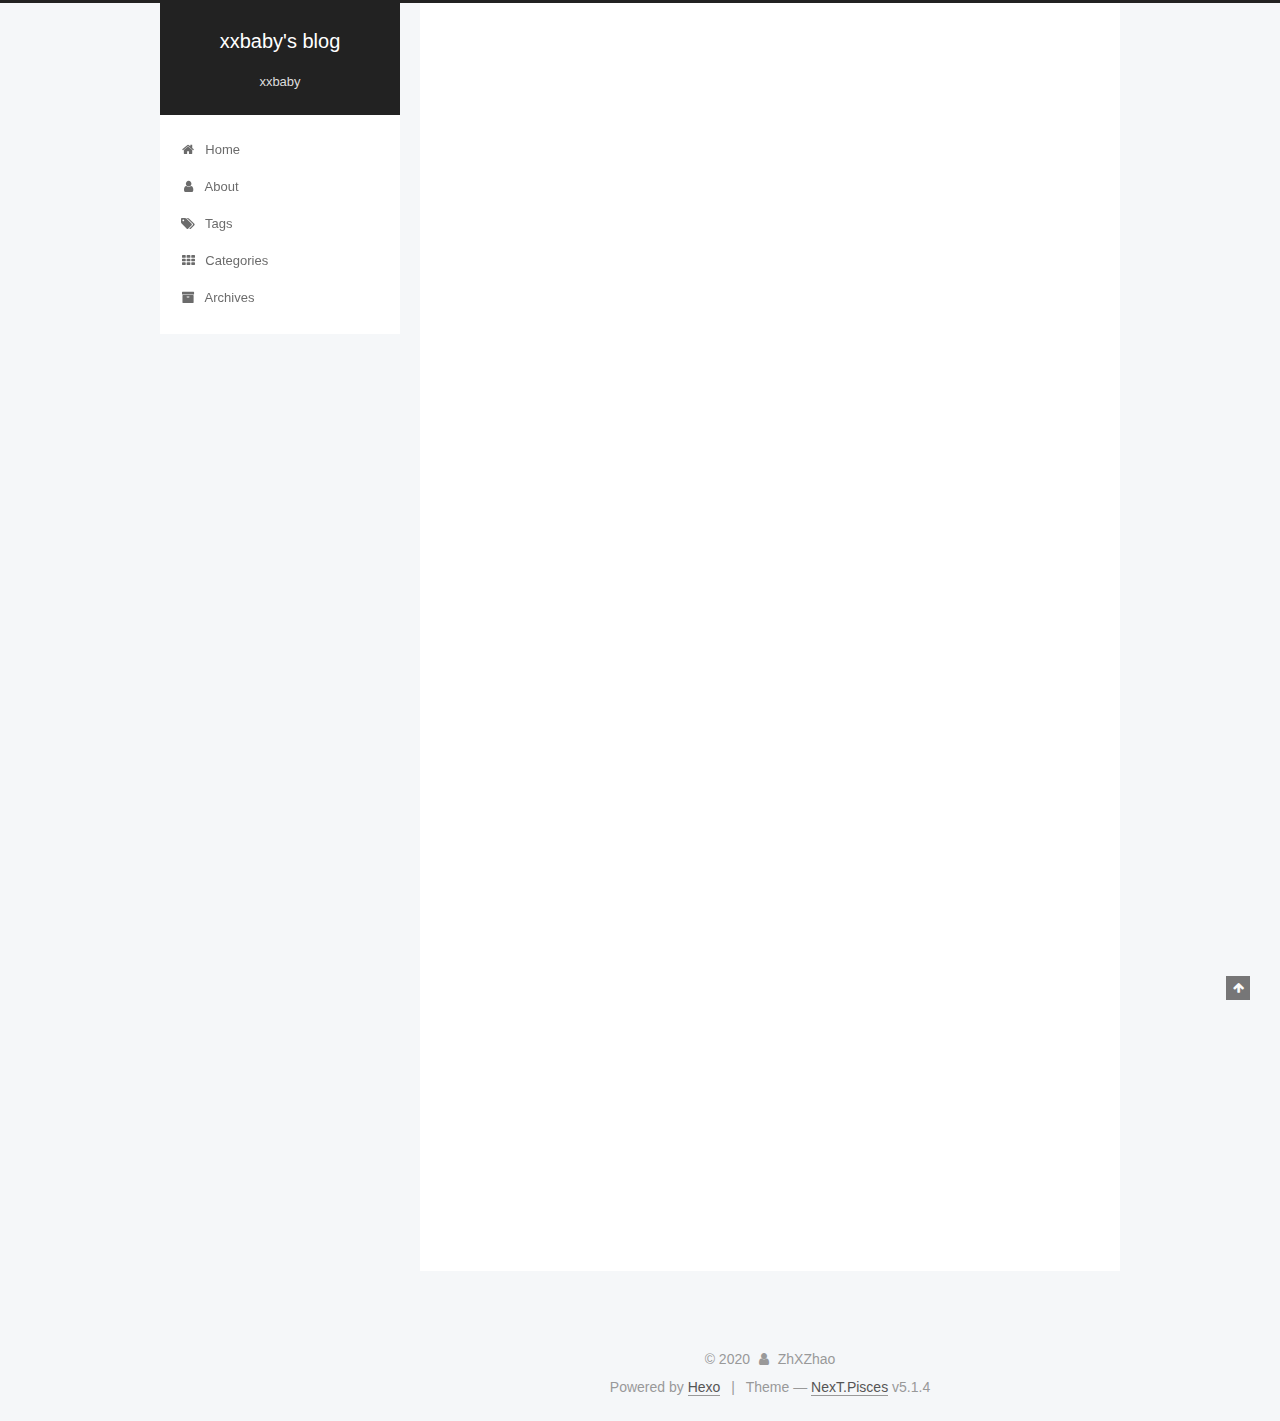
==== commit 897a403a: "Site updated: 2020-01-14 22:42:21" ====
--- a/index.html
+++ b/index.html
@@ -189,6 +189,36 @@
         </li>
       
         
+        <li class="menu-item menu-item-about">
+          <a href="/about/%20" rel="section">
+            
+              <i class="menu-item-icon fa fa-fw fa-user"></i> <br />
+            
+            About
+          </a>
+        </li>
+      
+        
+        <li class="menu-item menu-item-tags">
+          <a href="/tags/%20" rel="section">
+            
+              <i class="menu-item-icon fa fa-fw fa-tags"></i> <br />
+            
+            Tags
+          </a>
+        </li>
+      
+        
+        <li class="menu-item menu-item-categories">
+          <a href="/categories/%20" rel="section">
+            
+              <i class="menu-item-icon fa fa-fw fa-th"></i> <br />
+            
+            Categories
+          </a>
+        </li>
+      
+        
         <li class="menu-item menu-item-archives">
           <a href="/archives/%20" rel="section">
             
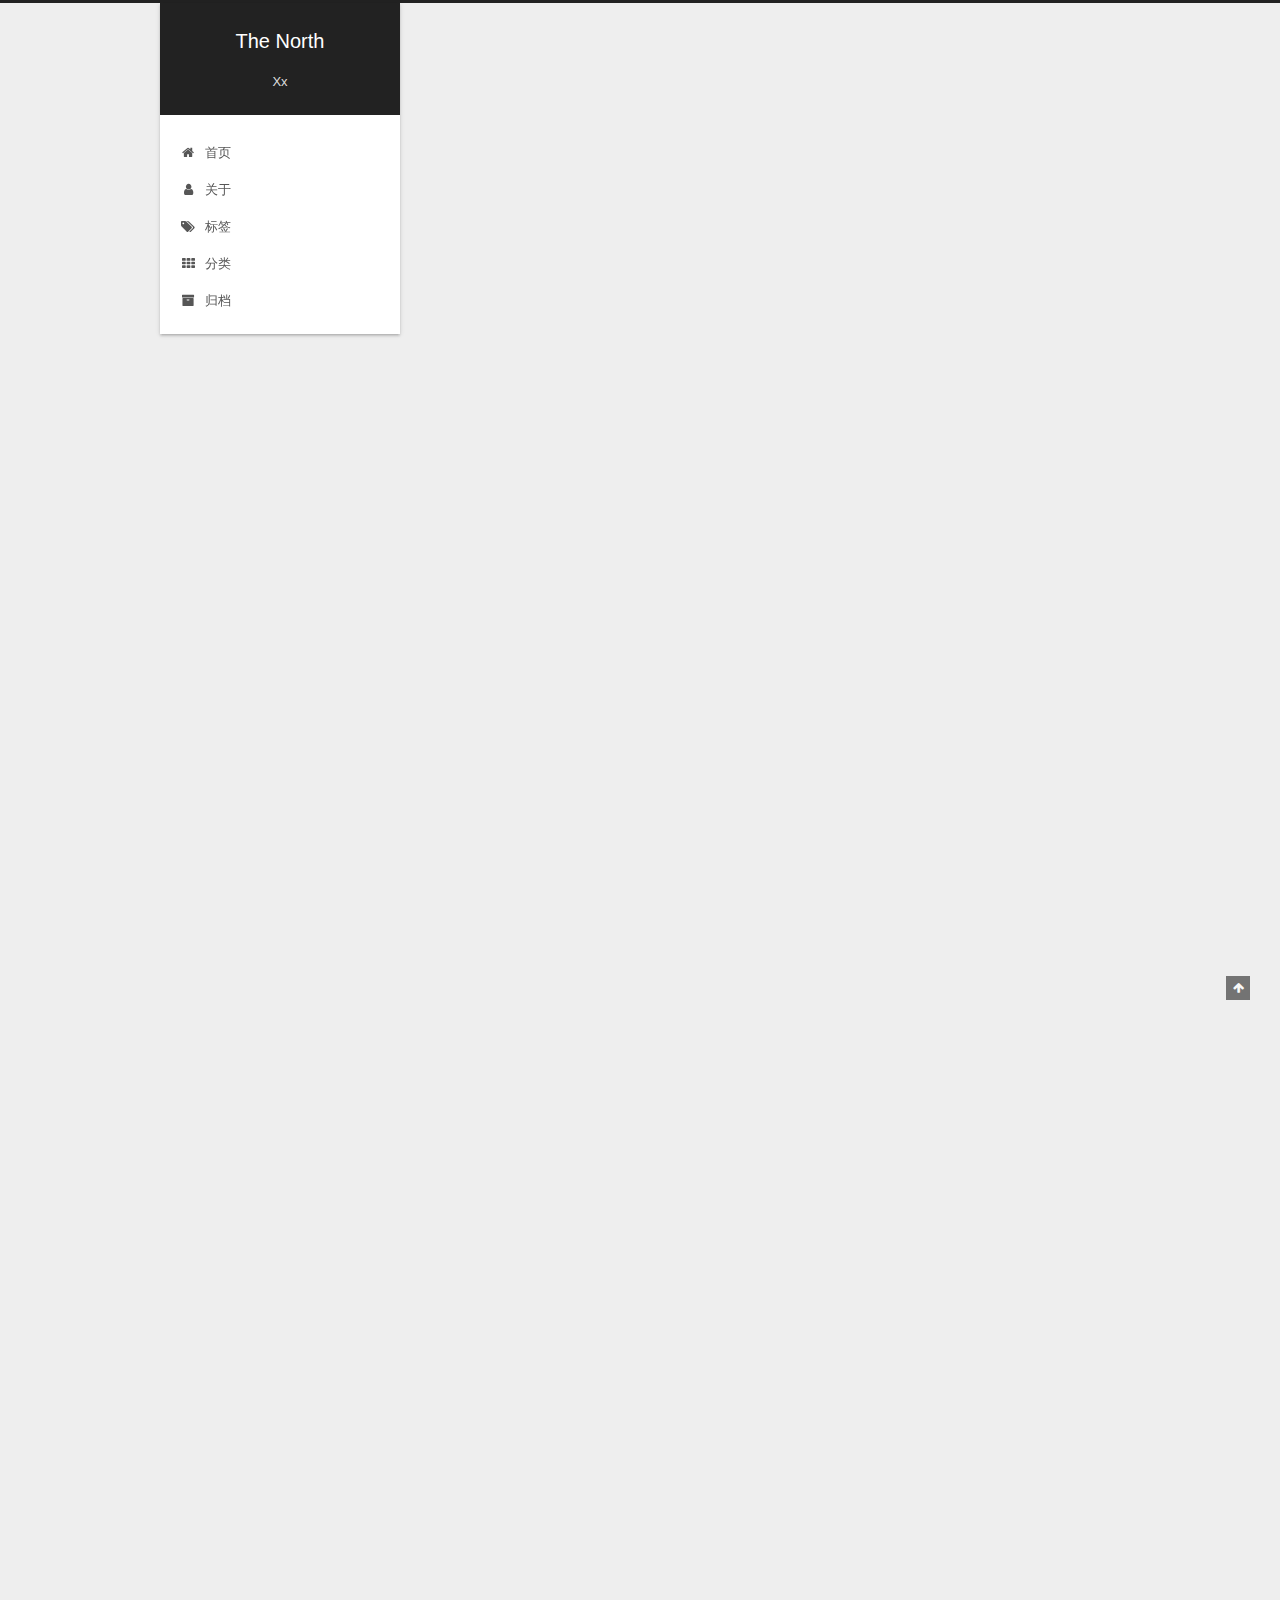
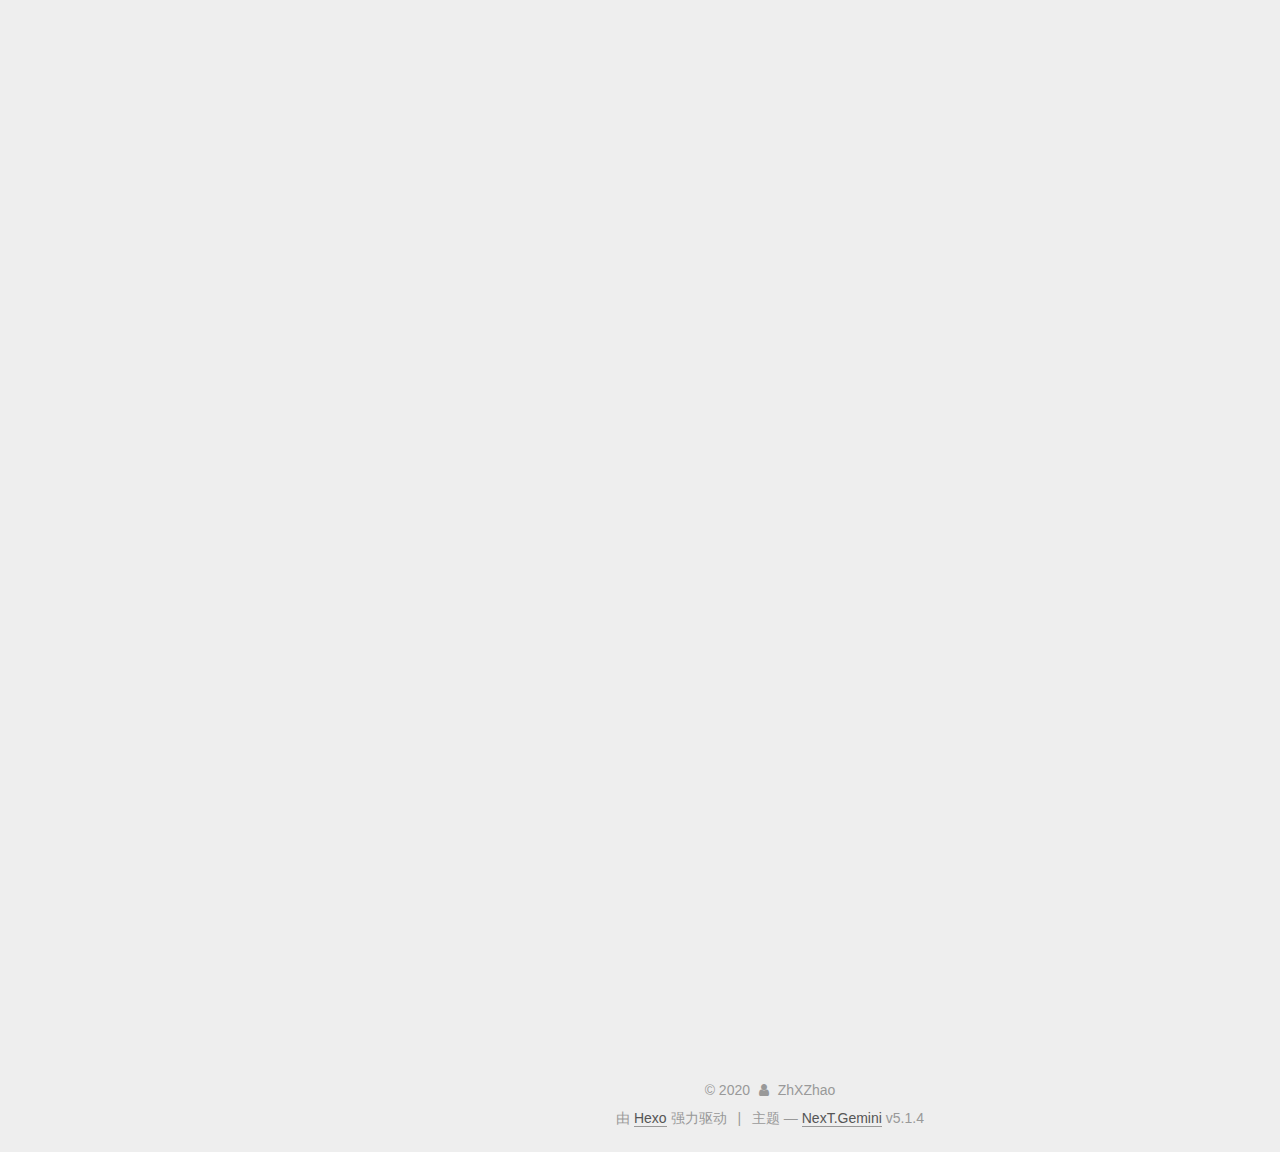
==== commit b756f2a4: "Site updated: 2020-01-21 23:10:37" ====
--- a/index.html
+++ b/index.html
@@ -5,7 +5,7 @@
   
 
 
-<html class="theme-next pisces use-motion" lang="zh-CN">
+<html class="theme-next gemini use-motion" lang="zh-Hans">
 <head>
   <meta charset="UTF-8"/>
 <meta http-equiv="X-UA-Compatible" content="IE=edge" />
@@ -79,14 +79,14 @@
 
 
 
-<meta name="description" content="ZhXZhao(赵智鑫)&#39;s blog">
+<meta name="description" content="记录平时遇到的问题">
 <meta property="og:type" content="website">
-<meta property="og:title" content="xxbaby&#39;s blog">
+<meta property="og:title" content="The North">
 <meta property="og:url" content="http://yoursite.com/index.html">
-<meta property="og:site_name" content="xxbaby&#39;s blog">
-<meta property="og:description" content="ZhXZhao(赵智鑫)&#39;s blog">
-<meta property="og:locale" content="zh_CN">
+<meta property="og:site_name" content="The North">
+<meta property="og:description" content="记录平时遇到的问题">
 <meta property="article:author" content="ZhXZhao">
+<meta property="article:tag" content="赵智鑫">
 <meta name="twitter:card" content="summary">
 
 
@@ -95,7 +95,7 @@
   var NexT = window.NexT || {};
   var CONFIG = {
     root: '/',
-    scheme: 'Pisces',
+    scheme: 'Gemini',
     version: '5.1.4',
     sidebar: {"position":"left","display":"post","offset":12,"b2t":false,"scrollpercent":false,"onmobile":false},
     fancybox: true,
@@ -103,7 +103,7 @@
     motion: {"enable":true,"async":false,"transition":{"post_block":"fadeIn","post_header":"slideDownIn","post_body":"slideDownIn","coll_header":"slideLeftIn","sidebar":"slideUpIn"}},
     duoshuo: {
       userId: '0',
-      author: 'Author'
+      author: '博主'
     },
     algolia: {
       applicationID: '',
@@ -123,7 +123,7 @@
 
 
 
-  <title>xxbaby's blog</title>
+  <title>The North</title>
   
 
 
@@ -135,7 +135,7 @@
 
 <meta name="generator" content="Hexo 4.2.0"></head>
 
-<body itemscope itemtype="http://schema.org/WebPage" lang="zh-CN">
+<body itemscope itemtype="http://schema.org/WebPage" lang="zh-Hans">
 
   
   
@@ -154,12 +154,12 @@
     <div class="custom-logo-site-title">
       <a href="/"  class="brand" rel="start">
         <span class="logo-line-before"><i></i></span>
-        <span class="site-title">xxbaby's blog</span>
+        <span class="site-title">The North</span>
         <span class="logo-line-after"><i></i></span>
       </a>
     </div>
       
-        <p class="site-subtitle">xxbaby</p>
+        <p class="site-subtitle">Xx</p>
       
   </div>
 
@@ -184,7 +184,7 @@
             
               <i class="menu-item-icon fa fa-fw fa-home"></i> <br />
             
-            Home
+            首页
           </a>
         </li>
       
@@ -194,7 +194,7 @@
             
               <i class="menu-item-icon fa fa-fw fa-user"></i> <br />
             
-            About
+            关于
           </a>
         </li>
       
@@ -204,7 +204,7 @@
             
               <i class="menu-item-icon fa fa-fw fa-tags"></i> <br />
             
-            Tags
+            标签
           </a>
         </li>
       
@@ -214,7 +214,7 @@
             
               <i class="menu-item-icon fa fa-fw fa-th"></i> <br />
             
-            Categories
+            分类
           </a>
         </li>
       
@@ -224,7 +224,7 @@
             
               <i class="menu-item-icon fa fa-fw fa-archive"></i> <br />
             
-            Archives
+            归档
           </a>
         </li>
       
@@ -261,7 +261,7 @@
   
   
   <div class="post-block">
-    <link itemprop="mainEntityOfPage" href="http://yoursite.com/2020/01/14/Hello-World-0/">
+    <link itemprop="mainEntityOfPage" href="http://yoursite.com/2020/01/14/hello-world/">
 
     <span hidden itemprop="author" itemscope itemtype="http://schema.org/Person">
       <meta itemprop="name" content="ZhXZhao">
@@ -270,7 +270,7 @@
     </span>
 
     <span hidden itemprop="publisher" itemscope itemtype="http://schema.org/Organization">
-      <meta itemprop="name" content="xxbaby's blog">
+      <meta itemprop="name" content="The North">
     </span>
 
     
@@ -280,7 +280,7 @@
         
           <h1 class="post-title" itemprop="name headline">
                 
-                <a class="post-title-link" href="/2020/01/14/Hello-World-0/" itemprop="url">xx的逆袭之路</a></h1>
+                <a class="post-title-link" href="/2020/01/14/hello-world/" itemprop="url">Have a try</a></h1>
         
 
         <div class="post-meta">
@@ -290,9 +290,9 @@
                 <i class="fa fa-calendar-o"></i>
               </span>
               
-                <span class="post-meta-item-text">Posted on</span>
-              
-              <time title="Post created" itemprop="dateCreated datePublished" datetime="2020-01-14T17:23:43+08:00">
+                <span class="post-meta-item-text">发表于</span>
+              
+              <time title="创建于" itemprop="dateCreated datePublished" datetime="2020-01-14T17:23:43+08:00">
                 2020-01-14
               </time>
             
@@ -306,6 +306,16 @@
 
           
             
+              <span class="post-comments-count">
+                <span class="post-meta-divider">|</span>
+                <span class="post-meta-item-icon">
+                  <i class="fa fa-comment-o"></i>
+                </span>
+                <a href="/2020/01/14/hello-world/#comments" itemprop="discussionUrl">
+                  <span class="post-comments-count ds-thread-count" data-thread-key="2020/01/14/hello-world/" itemprop="commentCount"></span>
+                </a>
+              </span>
+            
           
 
           
@@ -332,7 +342,13 @@
       
         
           
-            
+            <p>试一试第一篇博客。<br>刚学完矩阵论，就稍微写一点矩阵论的内容吧。</p>
+<h2 id="SVD-分解"><a href="#SVD-分解" class="headerlink" title="SVD 分解"></a>SVD 分解</h2><p>对于矩阵 $ A∈R^{n×m} $ ，其奇异值分解为$ A=USV^{T} $。在公式中，$ U∈R^{m×m} $和$ V∈R^{n×n} $都是正交矩阵，$U$表示矩阵$A$的左奇异特征矩阵，$V$表示矩阵$A$的右奇异特征矩阵，$S$是一个对角矩阵，其对角线上的元素为$A$的奇异值，并且是按照从大到小的顺序排列的。所有的奇异值表示矩阵$A$中的信息总量。示意图如下所示。<br><img src="pic/hello-world/SVD.jpg" alt="SVD分解" title="SVD分解"></p>
+<center>上图：SVD分解示意图</center>
+
+<p>使用SVD分解来为矩阵$A$降维，最重要的事情是要确保降维后的矩阵和原矩阵的信息总量相差不大。假设所有奇异值的平方和为$P$，前$f$个奇异值的平方和为$P_{f}$，则信息阈值为$\sigma=P_f⁄P$，通常要求$\sigma≥99\%$，以此可以确定$f$的取值。据此，对角矩阵$S$可以变成一个新的对角矩阵$S_f$，新的对角矩阵只保留了前$f$个奇异值，同样地，矩阵$U$和$V$只保留了前$f$个左右奇异值向量，以此形成了新的矩阵$U_f$和$V_f$。降维后的矩阵$A_f$可以表示成$A≈A_f=U_f S_f V_f^T$。示意图如下所示。<br><img src="pic/hello-world/SVD-reduce.jpg" alt="SVD降维" title="SVD降维"></p>
+<center>上图：SVD降维示意图</center>
+
           
         
       
@@ -380,7 +396,7 @@
   
   
   <div class="post-block">
-    <link itemprop="mainEntityOfPage" href="http://yoursite.com/2020/01/14/hello-world/">
+    <link itemprop="mainEntityOfPage" href="http://yoursite.com/2020/01/14/Xx_Counter_attack_Road/">
 
     <span hidden itemprop="author" itemscope itemtype="http://schema.org/Person">
       <meta itemprop="name" content="ZhXZhao">
@@ -389,7 +405,7 @@
     </span>
 
     <span hidden itemprop="publisher" itemscope itemtype="http://schema.org/Organization">
-      <meta itemprop="name" content="xxbaby's blog">
+      <meta itemprop="name" content="The North">
     </span>
 
     
@@ -399,7 +415,7 @@
         
           <h1 class="post-title" itemprop="name headline">
                 
-                <a class="post-title-link" href="/2020/01/14/hello-world/" itemprop="url">Hello World</a></h1>
+                <a class="post-title-link" href="/2020/01/14/Xx_Counter_attack_Road/" itemprop="url">ACIDRain:&nbsp;Concurrency-Related Attacks on Database-Backed Web Applications</a></h1>
         
 
         <div class="post-meta">
@@ -409,9 +425,9 @@
                 <i class="fa fa-calendar-o"></i>
               </span>
               
-                <span class="post-meta-item-text">Posted on</span>
-              
-              <time title="Post created" itemprop="dateCreated datePublished" datetime="2020-01-14T17:21:14+08:00">
+                <span class="post-meta-item-text">发表于</span>
+              
+              <time title="创建于" itemprop="dateCreated datePublished" datetime="2020-01-14T17:23:43+08:00">
                 2020-01-14
               </time>
             
@@ -422,8 +438,40 @@
           </span>
 
           
-
-          
+            <span class="post-category" >
+            
+              <span class="post-meta-divider">|</span>
+            
+              <span class="post-meta-item-icon">
+                <i class="fa fa-folder-o"></i>
+              </span>
+              
+                <span class="post-meta-item-text">分类于</span>
+              
+              
+                <span itemprop="about" itemscope itemtype="http://schema.org/Thing">
+                  <a href="/categories/paper/" itemprop="url" rel="index">
+                    <span itemprop="name">paper</span>
+                  </a>
+                </span>
+
+                
+                
+              
+            </span>
+          
+
+          
+            
+              <span class="post-comments-count">
+                <span class="post-meta-divider">|</span>
+                <span class="post-meta-item-icon">
+                  <i class="fa fa-comment-o"></i>
+                </span>
+                <a href="/2020/01/14/Xx_Counter_attack_Road/#comments" itemprop="discussionUrl">
+                  <span class="post-comments-count ds-thread-count" data-thread-key="2020/01/14/Xx_Counter_attack_Road/" itemprop="commentCount"></span>
+                </a>
+              </span>
             
           
 
@@ -451,20 +499,250 @@
       
         
           
-            <p>Welcome to <a href="https://hexo.io/" target="_blank" rel="noopener">Hexo</a>! This is your very first post. Check <a href="https://hexo.io/docs/" target="_blank" rel="noopener">documentation</a> for more info. If you get any problems when using Hexo, you can find the answer in <a href="https://hexo.io/docs/troubleshooting.html" target="_blank" rel="noopener">troubleshooting</a> or you can ask me on <a href="https://github.com/hexojs/hexo/issues" target="_blank" rel="noopener">GitHub</a>.</p>
-<h2 id="Quick-Start"><a href="#Quick-Start" class="headerlink" title="Quick Start"></a>Quick Start</h2><h3 id="Create-a-new-post"><a href="#Create-a-new-post" class="headerlink" title="Create a new post"></a>Create a new post</h3><figure class="highlight bash"><table><tr><td class="gutter"><pre><span class="line">1</span><br></pre></td><td class="code"><pre><span class="line">$ hexo new <span class="string">"My New Post"</span></span><br></pre></td></tr></table></figure>
-
-<p>More info: <a href="https://hexo.io/docs/writing.html" target="_blank" rel="noopener">Writing</a></p>
-<h3 id="Run-server"><a href="#Run-server" class="headerlink" title="Run server"></a>Run server</h3><figure class="highlight bash"><table><tr><td class="gutter"><pre><span class="line">1</span><br></pre></td><td class="code"><pre><span class="line">$ hexo server</span><br></pre></td></tr></table></figure>
-
-<p>More info: <a href="https://hexo.io/docs/server.html" target="_blank" rel="noopener">Server</a></p>
-<h3 id="Generate-static-files"><a href="#Generate-static-files" class="headerlink" title="Generate static files"></a>Generate static files</h3><figure class="highlight bash"><table><tr><td class="gutter"><pre><span class="line">1</span><br></pre></td><td class="code"><pre><span class="line">$ hexo generate</span><br></pre></td></tr></table></figure>
-
-<p>More info: <a href="https://hexo.io/docs/generating.html" target="_blank" rel="noopener">Generating</a></p>
-<h3 id="Deploy-to-remote-sites"><a href="#Deploy-to-remote-sites" class="headerlink" title="Deploy to remote sites"></a>Deploy to remote sites</h3><figure class="highlight bash"><table><tr><td class="gutter"><pre><span class="line">1</span><br></pre></td><td class="code"><pre><span class="line">$ hexo deploy</span><br></pre></td></tr></table></figure>
-
-<p>More info: <a href="https://hexo.io/docs/one-command-deployment.html" target="_blank" rel="noopener">Deployment</a></p>
-
+            <h2 id="先验知识"><a href="#先验知识" class="headerlink" title="先验知识"></a>先验知识</h2><h3 id="数据库事务的四个特性-ACID"><a href="#数据库事务的四个特性-ACID" class="headerlink" title="数据库事务的四个特性(ACID)"></a>数据库事务的四个特性(ACID)</h3><ol>
+<li>原子性(A: Atomicity)<br>事务是数据库的逻辑工作单位，事务中包括的诸操作要么都做，要么都不做。</li>
+<li>一致性(C: Consistency)<br>事务执行的结果必须是使数据库从一个一致性状态变到另一个一致性状态。一致性与原子性是密切相关的。</li>
+<li>隔离性(I: Isolation)<br>一个事务的执行不能被其他事务干扰。即一个事务的内部操作及使用的数据对其他并发事务是隔离的，并发执行的各个事务之间不能互相干扰。</li>
+<li>持久性(D: Durability)<br>一个事务一旦提交，它对数据库中数据的改变就应该是永久性的。</li>
+</ol>
+<p style="text-indent:2em">事务是恢复和并发控制的基本单位，保证事务ACID特性是事务管理的重要任务。事务ACID特性可能遭到破坏的因素有：</p>
+
+<ol>
+<li><p>多个事务并行运行时，不同事务的操作交叉执行；</p>
+</li>
+<li><p>事务在运行过程中被强行停止。</p>
+</li>
+</ol>
+<h3 id="并发操作带来的问题"><a href="#并发操作带来的问题" class="headerlink" title="并发操作带来的问题"></a>并发操作带来的问题</h3><ol>
+<li>丢失修改(lost update)</li>
+</ol>
+<table>
+    <tr>
+        <th>T1</th>
+        <th>T2</th>
+    </tr>
+    <tr>
+        <td>(1)R(A)=16</td>
+        <td></td>
+    </tr>
+    <tr>
+        <td>(2)</td>
+        <td>R(A)=16</td>
+    </tr>
+    <tr>
+        <td>(3)A<-A-1</td>
+        <td></td>
+    </tr>
+    <tr>
+        <td>W(A)=15</td>
+        <td></td>
+    </tr>
+    <tr>
+        <td>(4)</td>
+        <td>A<-A-1</td>
+    </tr>
+    <tr>
+        <td></td>
+        <td>W(A)=15</td>
+    </tr>
+</table>
+
+<ol>
+<li>脏读(dirty read)</li>
+</ol>
+<table>
+    <tr>
+        <th>T1</th>
+        <th>T2</th>
+    </tr>
+    <tr>
+        <td>(1)R(C)=100</td>
+        <td></td>
+    </tr>
+    <tr>
+        <td>C<-C*2</td>
+        <td></td>
+    </tr>
+    <tr>
+        <td>W(C)=200</td>
+        <td></td>
+    </tr>
+    <tr>
+        <td>(2)</td>
+        <td>R(C)=200</td>
+    </tr>
+    <tr>
+        <td>(3)ROLLBACK</td>
+        <td></td>
+    </tr>
+    <tr>
+        <td>C恢复为100</td>
+        <td></td>
+    </tr>
+    <tr>
+        <td></td>
+        <td>读到的C与<br>数据库中<br>内容不一致</td>
+    </tr>
+</table>
+
+<ol>
+<li>不可重复读(non-repeatable read)</li>
+</ol>
+<table>
+    <tr>
+        <th>T1</th>
+        <th>T2</th>
+    </tr>
+    <tr>
+        <td>(1)R(A)=50</td>
+        <td></td>
+    </tr>
+    <tr>
+        <td>R(B)=100</td>
+        <td></td>
+    </tr>
+    <tr>
+        <td>求和=150</td>
+        <td></td>
+    </tr>
+    <tr>
+        <td>(2)</td>
+        <td>R(B)=100</td>
+    </tr>
+    <tr>
+        <td></td>
+        <td>B<-B*2</td>
+    </tr>
+    <tr>
+        <td></td>
+        <td>W(B)=200</td>
+    </tr>
+    <tr>
+        <td>(3)R(A)=50</td>
+        <td></td>
+    </tr>
+    <tr>
+        <td>R(B)=200</td>
+        <td></td>
+    </tr>
+    <tr>
+        <td>求和=250</td>
+        <td></td>
+    </tr>
+    <tr>
+        <td>（验算不对）</td>
+        <td></td>
+    </tr>
+</table>
+
+<ol>
+<li>幻读(phantom row)<ol>
+<li>事务T1按一定条件从数据库中读取了某些数据记录后，事务T2删除了其中部分记录，当T1再次按相同条件读取数据时，发现某些记录神秘地消失了</li>
+<li>事务T1按一定条件从数据库中读取了某些数据记录后，事务T2插入了一些记录，当T1再次按相同条件读取数据时，发现多了一些记录。</li>
+</ol>
+</li>
+</ol>
+<p>并发控制的主要技术：<strong>封锁</strong>、时间戳、乐观控制法和多版本并发控制。</p>
+<h3 id="封锁"><a href="#封锁" class="headerlink" title="封锁"></a>封锁</h3><p style="text-indent:2em">基本的封锁类型：排他锁（X锁）和共享锁（S锁）</p>
+<p style="text-indent:2em"><b>排他锁（写锁）</b>若事务T对数据对象A加上X锁，则只允许T读取和修改A，其他任何事务都不能再对A加任何类型的锁，直到T释放A上的锁为止。<b>这就保证了其他事务在T释放A上的写锁之前不能再读取和修改A。</b></p>
+<p style="text-indent:2em"><b>共享锁（读锁）</b>若事务T对数据对象A加上S锁，则事务T可以读A但不能修改A，其他事务只能再对A加S锁，而不能加X锁，直到T释放A上的S锁为止。<b>这就保证了其他事务可以读A，但在T释放A上的S锁之前不能对A做任何修改。</b></p>
+
+<h3 id="封锁协议"><a href="#封锁协议" class="headerlink" title="封锁协议"></a>封锁协议</h3><ol>
+<li>一级封锁协议<br>一级封锁协议是指，事务T在修改数据R之前必须先对其加X锁，<strong>直到事务结束</strong>（正常结束COMMIT和非正常结束ROLLBACK）<strong>才释放</strong>。<strong>一级封锁协议可防止丢失修改。</strong></li>
+<li>二级封锁协议<br>二级封锁协议是指，在一级封锁协议基础上增加事务T在读取数据R之前必须先对其加S锁，<strong>读完后即可释放S锁</strong>。<strong>二级封锁协议除防止了丢失修改，还可进一步防止读脏数据。</strong></li>
+<li>三级封锁协议<br>三级封锁协议是指，在一级封锁协议的基础上增加事务T在读取数据R之前必须先对其加S锁，<strong>直到事务结束才释放</strong>。<strong>三级封锁协议除了防止丢失修改和读脏数据外，还进一步防止了不可重复读。</strong></li>
+</ol>
+<p><img src="pic/Xx_Counter_attack_Road/pic1.jpg" alt="使用封锁机制解决三种数据不一致性的示例" title="使用封锁机制解决三种数据不一致性的示例"></p>
+<center>上图：使用封锁机制解决三种数据不一致性的示例</center>
+
+<p><br></p>
+<p><img src="pic/Xx_Counter_attack_Road/pic2.jpg" alt="不同级别的封锁协议和一致性保证" title="不同级别的封锁协议和一致性保证"></p>
+<center>上图：不同级别的封锁协议和一致性保证</center>
+
+<h3 id="隔离等级"><a href="#隔离等级" class="headerlink" title="隔离等级"></a>隔离等级</h3><ol>
+<li><p>读未提交(Read Uncommitted)：对应一级封锁协议</p>
+</li>
+<li><p>读已提交(Read Committed)：对应二级封锁协议</p>
+</li>
+<li><p>可重复读(Repeatable Read)：对应三级封锁协议</p>
+</li>
+<li><p>串行化(Serializable)：事务不可并发执行</p>
+</li>
+</ol>
+<p><img src="pic/Xx_Counter_attack_Road/pic3.JPG" alt="隔离等级对应解决的数据不一致性问题" title="隔离等级对应解决的数据不一致性问题"></p>
+<center>上图：隔离等级对应解决的数据不一致性问题（N代表该隔离等级下不存在该数据一致性问题，Y代表存在）</center>
+
+<h2 id="正文"><a href="#正文" class="headerlink" title="正文"></a>正文</h2><p>文章的贡献：分析了广受欢迎的电子商务网站，发现了22个新的由于没有正确使用事务而引发的漏洞。</p>
+<h3 id="提出问题"><a href="#提出问题" class="headerlink" title="提出问题"></a>提出问题</h3><p style="text-indent:2em">对于电商网站来说，有一个优惠券（只能使用一次），此时一个用户先查询优惠券的使用状态，返回是“未使用”的状态，在使用该优惠券（即将使用状态置为“已使用”）之前，又做了一次优惠券使用状态的查询，那么此时返回的仍是“未使用”状态，这就意味着该优惠券又可以被使用一次，这就造成了优惠券的复用，导致电商网站的财产损失。这就是由事务并发的执行可能带来的危害。</p>
+
+<p style="text-indent:2em">这个漏洞发生的原因可能是：1）数据库提供的隔离等级过弱，也就意味着数据库没有提供保证这种并发所引发的问题不能够出现。2）程序员在编程的时候没有正确的将代码用事务进行封装。（也就是没有正确地放置“beginTxn()”和“commit()”的位置）</p>
+
+<h3 id="提出方案"><a href="#提出方案" class="headerlink" title="提出方案"></a>提出方案</h3><p style="text-indent:2em">分析方案面临的挑战：1）多个电子商务网站是由多种不同的语言和框架完成的。2）异常通常在并发执行的条件下发生，而网站的活动通常都是串行执行的。</p>
+
+<p style="text-indent:2em">本文提出的方案名为：Abstract Anomaly
+Detection(2AD)</p>
+
+<p style="text-indent:2em">方案分为三步：</p>
+
+<ol>
+<li><p>从数据库中收集日志</p>
+</li>
+<li><p>建立抽象历史图（abstract history graph)</p>
+</li>
+<li><p>从抽象历史图中找出非平凡的环，继而生成可能存在并发异常的<strong>API调用组</strong></p>
+</li>
+</ol>
+<p><img src="pic/Xx_Counter_attack_Road/2AD.JPG" alt="2AD步骤" title="2AD步骤"></p>
+<center>2AD步骤</center>
+
+<h4 id="构建抽象历史图"><a href="#构建抽象历史图" class="headerlink" title="构建抽象历史图"></a>构建抽象历史图</h4><p style="text-indent:2em">构建规则：用圆圈代表一个读或写操作，用方框代表一个事务，用虚线框代表一个API调用，在节点之间连线代表互为冲突操作。</p>
+
+<pre><code>BEGIN TRANSACTION
+SELECT usage FROM voucher WHERE code = HNUHY
+UPDATE voucher SET usage = 1 WHERE code = HNUHY
+COMMIT
+BEGIN TRANSACTION
+SELECT usage FROM voucher WHERE code = HNUHY
+UPDATE voucher SET usage = 1 WHERE code = HNUHY
+COMMIT
+</code></pre><p>对于这样的一段事务，可以按上述规则生成如下的抽象历史图。</p>
+<p><img src="pic/Xx_Counter_attack_Road/adh.JPG" alt="抽象历史图示例" title="抽象历史图示例"></p>
+<center>抽象历史图示例</center>
+
+<p style="text-indent:2em">对于上图中绿色的箭头及相连的节点，构成了一个非平凡的环，则认为这个非平凡环上的节点中的操作并发执行时可能会引发异常。</p>
+
+<h4 id="根据非平凡环生成可能异常的API调用"><a href="#根据非平凡环生成可能异常的API调用" class="headerlink" title="根据非平凡环生成可能异常的API调用"></a>根据非平凡环生成可能异常的API调用</h4><p style="text-indent:2em">以日志的形式表现出来</p>
+
+<pre><code>BEGIN TRANSACTION
+SELECT usage FROM voucher WHERE code = HNUHY
+BEGIN TRANSACTION
+SELECT usage FROM voucher WHERE code = HNUHY
+UPDATE voucher SET usage = 1 WHERE code = HNUHY
+COMMIT
+UPDATE voucher SET usage = 1 WHERE code = HNUHY
+COMMIT
+</code></pre><p style="text-indent:2em">即“读，写，读，写”，由于并发执行，可能变为“读，读，写，写”，这样将带来丢失修改的异常问题。</p>
+
+<blockquote>
+<p>一个理论：对于给定的一个API调用集合，存在执行会引发异常的一组API调用，当且仅当在抽象历史图中存在非平凡环。</p>
+</blockquote>
+<h5 id="限制"><a href="#限制" class="headerlink" title="限制"></a>限制</h5><p style="text-indent:2em">该方案没有考虑用户级的并发控制</p>
+
+<h4 id="提炼证据-witness"><a href="#提炼证据-witness" class="headerlink" title="提炼证据(witness)"></a>提炼证据(witness)</h4><p style="text-indent:2em">该方案没有考虑数据库的隔离等级。对于上述的“丢失更改”问题，在读未提交（Read Committed）隔离等级及以上等级都不会发生。但2AD方案将这些可能发生的异常都无差别的挑选了出来，因此还需要根据数据库设置的隔离等级，来提炼出在该隔离等级下可能发生的异常。</p>
+
+<h3 id="评估"><a href="#评估" class="headerlink" title="评估"></a>评估</h3><p style="text-indent:2em">本文分析了12个电商平台，重点关注3个常量：库存、代金券、购物车</p>
+
+<ol>
+<li><p>库存<br>并发地减小库存时，可能会出现库存为负的情况，但库存不应为负。</p>
+</li>
+<li><p>代金券<br>并发地使用代金券时，可能会出现代金券复用的情况，即一个仅限能使用一次的代金券被使用了多次。</p>
+</li>
+<li><p>购物车<br>在结算购物车的同时，向购物车中加入商品，可能会出现加入的商品的金额没有加到购物车总价上，但商品已被下单的情况。</p>
+</li>
+</ol>
+<p style="text-indent:2em">最后发现超过2M的网站都存在并发的漏洞，并且从这些网站中发现了22个由于没有正确使用事务产生的新的异常。</p>
+
+<h2 id="一些想法"><a href="#一些想法" class="headerlink" title="一些想法"></a>一些想法</h2><p style="text-indent:2em">这篇文章厉害之处在于能够发现当前网站中由于事务并发执行而带来的异常问题，并设计了一套完善的、跨语言的方案来检测这些潜在的异常问题。并且这些漏洞都是较为严重的。</p>
           
         
       
@@ -535,7 +813,7 @@
           <div class="site-author motion-element" itemprop="author" itemscope itemtype="http://schema.org/Person">
             
               <p class="site-author-name" itemprop="name">ZhXZhao</p>
-              <p class="site-description motion-element" itemprop="description">ZhXZhao(赵智鑫)'s blog</p>
+              <p class="site-description motion-element" itemprop="description">记录平时遇到的问题</p>
           </div>
 
           <nav class="site-state motion-element">
@@ -546,13 +824,31 @@
                 <a href="/archives/%20%7C%7C%20archive">
               
                   <span class="site-state-item-count">2</span>
-                  <span class="site-state-item-name">posts</span>
+                  <span class="site-state-item-name">日志</span>
                 </a>
               </div>
             
 
             
-
+              
+              
+              <div class="site-state-item site-state-categories">
+                
+                  <span class="site-state-item-count">1</span>
+                  <span class="site-state-item-name">分类</span>
+                
+              </div>
+            
+
+            
+              
+              
+              <div class="site-state-item site-state-tags">
+                
+                  <span class="site-state-item-count">1</span>
+                  <span class="site-state-item-name">标签</span>
+                
+              </div>
             
 
           </nav>
@@ -596,7 +892,7 @@
 </div>
 
 
-  <div class="powered-by">Powered by <a class="theme-link" target="_blank" href="https://hexo.io">Hexo</a></div>
+  <div class="powered-by">由 <a class="theme-link" target="_blank" href="https://hexo.io">Hexo</a> 强力驱动</div>
 
 
 
@@ -604,7 +900,7 @@
 
 
 
-  <div class="theme-info">Theme &mdash; <a class="theme-link" target="_blank" href="https://github.com/iissnan/hexo-theme-next">NexT.Pisces</a> v5.1.4</div>
+  <div class="theme-info">主题 &mdash; <a class="theme-link" target="_blank" href="https://github.com/iissnan/hexo-theme-next">NexT.Gemini</a> v5.1.4</div>
 
 
 
@@ -722,53 +1018,85 @@
 
   
 
-
-  
-
-
-
-
-	
-
-
-
-
-
-  
-
-
-
-
-
-  
-
-
-
-
-
-
-
-
-
-
-
-
-  
-
-
-
-
-
-  
-
-  
-
-  
-
-  
-  
-
-  
+  
+    
+  
+
+  <script type="text/javascript">
+    var duoshuoQuery = {short_name:"your-duoshuo-shortname"};
+    (function() {
+      var ds = document.createElement('script');
+      ds.type = 'text/javascript';ds.async = true;
+      ds.id = 'duoshuo-script';
+      ds.src = (document.location.protocol == 'https:' ? 'https:' : 'http:') + '//static.duoshuo.com/embed.js';
+      ds.charset = 'UTF-8';
+      (document.getElementsByTagName('head')[0]
+      || document.getElementsByTagName('body')[0]).appendChild(ds);
+    })();
+  </script>
+
+  
+    
+    
+    <script src="/lib/ua-parser-js/dist/ua-parser.min.js?v=0.7.9"></script>
+    <script src="/js/src/hook-duoshuo.js"></script>
+  
+
+
+
+
+
+
+
+
+
+
+
+
+
+
+
+
+
+
+  
+
+
+
+
+
+  
+
+  
+
+  
+
+  
+  
+
+  
+  
+    <script type="text/x-mathjax-config">
+      MathJax.Hub.Config({
+        tex2jax: {
+          inlineMath: [ ['$','$'], ["\\(","\\)"]  ],
+          processEscapes: true,
+          skipTags: ['script', 'noscript', 'style', 'textarea', 'pre', 'code']
+        }
+      });
+    </script>
+
+    <script type="text/x-mathjax-config">
+      MathJax.Hub.Queue(function() {
+        var all = MathJax.Hub.getAllJax(), i;
+        for (i=0; i < all.length; i += 1) {
+          all[i].SourceElement().parentNode.className += ' has-jax';
+        }
+      });
+    </script>
+    <script type="text/javascript" src="//cdn.bootcss.com/mathjax/2.7.1/latest.js?config=TeX-AMS-MML_HTMLorMML"></script>
+  
+
 
   
 
--- a/css/main.css
+++ b/css/main.css
@@ -189,7 +189,7 @@
   font-size: 14px;
   line-height: 2;
   color: #555;
-  background: #f5f7f9;
+  background: #eee;
 }
 @media (max-width: 767px) {
   body {
@@ -445,7 +445,7 @@
 .header-inner {
   margin: 0 auto;
   padding: 100px 0 70px;
-  width: 700px;
+  width: calc(100% - 252px);
 }
 @media (min-width: 1600px) {
   .container .header-inner {
@@ -457,7 +457,7 @@
 }
 .main-inner {
   margin: 0 auto;
-  width: 700px;
+  width: calc(100% - 252px);
 }
 @media (min-width: 1600px) {
   .container .main-inner {
@@ -474,7 +474,7 @@
 .footer-inner {
   box-sizing: border-box;
   margin: 20px auto;
-  width: 700px;
+  width: calc(100% - 252px);
 }
 @media (min-width: 1600px) {
   .container .footer-inner {
@@ -1823,7 +1823,7 @@
   width: 4px;
   height: 4px;
   border-radius: 50%;
-  background: #f158ff;
+  background: #d1986c;
 }
 .links-of-blogroll {
   font-size: 13px;
@@ -2346,16 +2346,6 @@
   transform: translate(-50%, -50%);
   color: #ccc;
 }
-@media (min-width: 768px) and (max-width: 991px) {
-  .busuanzi-count {
-    width: auto;
-  }
-}
-@media (max-width: 767px) {
-  .busuanzi-count {
-    width: auto;
-  }
-}
 .site-uv,
 .site-pv,
 .page-pv {
@@ -2599,7 +2589,7 @@
 .header {
   position: relative;
   margin: 0 auto;
-  width: 960px;
+  width: 75%;
 }
 @media (min-width: 768px) and (max-width: 991px) {
   .header {
@@ -2618,7 +2608,7 @@
   padding: 0;
   width: 240px;
   background: #fff;
-  box-shadow: initial;
+  box-shadow: 0 2px 2px 0 rgba(0,0,0,0.12), 0 3px 1px -2px rgba(0,0,0,0.06), 0 1px 5px 0 rgba(0,0,0,0.12);
   border-radius: initial;
 }
 @media (min-width: 1600px) {
@@ -2659,7 +2649,7 @@
   }
 }
 .container .main-inner {
-  width: 960px;
+  width: 75%;
 }
 @media (min-width: 768px) and (max-width: 991px) {
   .container .main-inner {
@@ -2675,10 +2665,10 @@
   float: right;
   box-sizing: border-box;
   padding: 40px;
-  width: 700px;
+  width: calc(100% - 252px);
   background: #fff;
   min-height: 700px;
-  box-shadow: initial;
+  box-shadow: 0 2px 2px 0 rgba(0,0,0,0.12), 0 3px 1px -2px rgba(0,0,0,0.06), 0 1px 5px 0 rgba(0,0,0,0.12);
   border-radius: initial;
 }
 @media (min-width: 768px) and (max-width: 991px) {
@@ -2701,7 +2691,7 @@
   float: left;
   margin-top: 300px;
   width: 240px;
-  background: #f5f7f9;
+  background: #eee;
   box-shadow: none;
 }
 @media (min-width: 768px) and (max-width: 991px) {
@@ -2718,7 +2708,7 @@
   display: none;
 }
 .footer-inner {
-  width: 960px;
+  width: 75%;
   padding-left: 260px;
 }
 @media (min-width: 768px) and (max-width: 991px) {
@@ -2859,7 +2849,7 @@
   width: 240px;
   color: #555;
   background: #fff;
-  box-shadow: initial;
+  box-shadow: 0 2px 2px 0 rgba(0,0,0,0.12), 0 3px 1px -2px rgba(0,0,0,0.06), 0 1px 5px 0 rgba(0,0,0,0.12), 0 -1px 0.5px 0 rgba(0,0,0,0.09);
   border-radius: initial;
   opacity: 0;
 }
@@ -2986,8 +2976,148 @@
   white-space: nowrap;
   text-overflow: ellipsis;
 }
-@media (max-width: 767px) {
-  .post-body {
-    text-align: justify;
-  }
-}
+.content-wrap {
+  padding: initial;
+  background: initial;
+  box-shadow: initial;
+  border-radius: initial;
+}
+.post-block {
+  padding: 40px;
+  background: #fff;
+  box-shadow: 0 2px 2px 0 rgba(0,0,0,0.12), 0 3px 1px -2px rgba(0,0,0,0.06), 0 1px 5px 0 rgba(0,0,0,0.12);
+  border-radius: initial;
+}
+#posts > article + article .post-block {
+  margin-top: 12px;
+  box-shadow: 0 2px 2px 0 rgba(0,0,0,0.12), 0 3px 1px -2px rgba(0,0,0,0.06), 0 1px 5px 0 rgba(0,0,0,0.12), 0 -1px 0.5px 0 rgba(0,0,0,0.09);
+  border-radius: initial;
+}
+.comments {
+  padding: 40px;
+  margin: initial;
+  margin-top: 12px;
+  background: #fff;
+  box-shadow: 0 2px 2px 0 rgba(0,0,0,0.12), 0 3px 1px -2px rgba(0,0,0,0.06), 0 1px 5px 0 rgba(0,0,0,0.12), 0 -1px 0.5px 0 rgba(0,0,0,0.09);
+  border-radius: initial;
+}
+.posts-expand {
+  padding-top: initial;
+}
+.post-nav-divider {
+  width: 4%;
+}
+.post-nav-item {
+  width: 48%;
+}
+.post-eof,
+.post-spread {
+  display: none !important;
+}
+.pagination {
+  margin: 12px 0 0;
+  border-top: initial;
+  background: #fff;
+  box-shadow: 0 2px 2px 0 rgba(0,0,0,0.12), 0 3px 1px -2px rgba(0,0,0,0.06), 0 1px 5px 0 rgba(0,0,0,0.12), 0 -1px 0.5px 0 rgba(0,0,0,0.09);
+  border-radius: initial;
+  padding: 10px 0 10px;
+}
+.pagination .prev,
+.pagination .next,
+.pagination .page-number {
+  margin-bottom: initial;
+  top: initial;
+}
+.main {
+  padding-bottom: initial;
+}
+.footer {
+  bottom: auto;
+}
+.post-header h1,
+.post-header h2 {
+  margin: initial;
+}
+.posts-expand .post-title-link {
+  line-height: inherit;
+}
+.posts-expand .post-title {
+  font-size: 1.7em;
+}
+.post-body h1 {
+  font-size: 1.6em;
+  border-bottom: 1px solid #eee;
+}
+.post-body h2 {
+  font-size: 1.45em;
+  border-bottom: 1px solid #eee;
+}
+.post-body h3 {
+  font-size: 1.3em;
+  border-bottom: 1px dotted #eee;
+}
+.post-body h4 {
+  font-size: 1.2em;
+}
+.post-body h5 {
+  font-size: 1.07em;
+}
+.post-body h6 {
+  font-size: 1.03em;
+}
+@media (min-width: 768px) and (max-width: 991px) {
+  .content-wrap {
+    padding: 10px;
+  }
+  .posts-expand {
+    margin: initial;
+  }
+  .posts-expand .post-button {
+    margin-top: 20px;
+  }
+  .post-block {
+    padding: 20px;
+    box-shadow: 0 2px 2px 0 rgba(0,0,0,0.12), 0 3px 1px -2px rgba(0,0,0,0.06), 0 1px 5px 0 rgba(0,0,0,0.12), 0 -1px 0.5px 0 rgba(0,0,0,0.09);
+    border-radius: initial;
+  }
+  #posts > article + article .post-block {
+    margin-top: 10px;
+  }
+  .comments {
+    margin-top: 10px;
+    padding: 10px 20px;
+  }
+  .pagination {
+    margin: 10px 0 0;
+  }
+}
+@media (max-width: 767px) {
+  .content-wrap {
+    padding: 8px;
+  }
+  .posts-expand {
+    margin: initial;
+  }
+  .posts-expand .post-button {
+    margin-top: 12px;
+  }
+  .posts-expand img {
+    padding: initial !important;
+  }
+  .post-block {
+    padding: 12px;
+    min-height: auto;
+    box-shadow: 0 2px 2px 0 rgba(0,0,0,0.12), 0 3px 1px -2px rgba(0,0,0,0.06), 0 1px 5px 0 rgba(0,0,0,0.12), 0 -1px 0.5px 0 rgba(0,0,0,0.09);
+    border-radius: initial;
+  }
+  #posts > article + article .post-block {
+    margin-top: 8px;
+  }
+  .comments {
+    margin-top: 8px;
+    padding: 0 12px;
+  }
+  .pagination {
+    margin: 8px 0 0;
+  }
+}
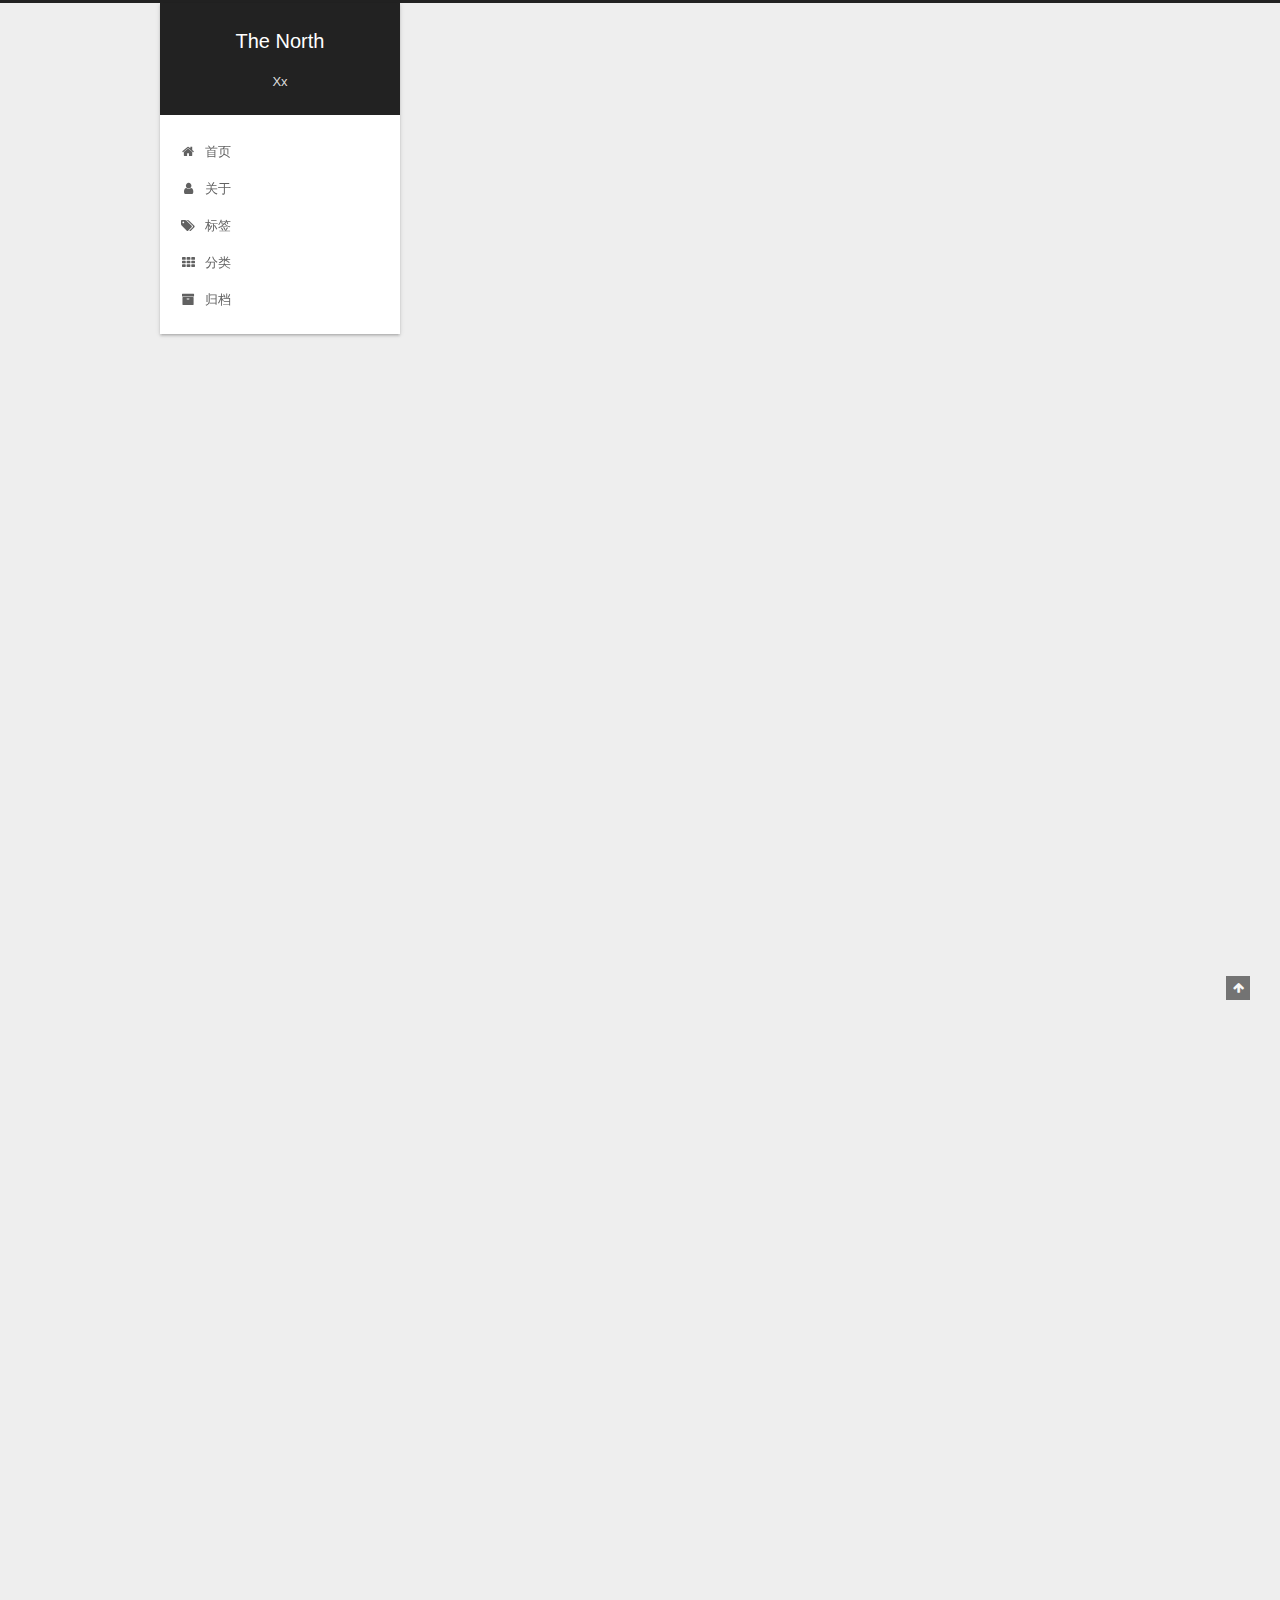
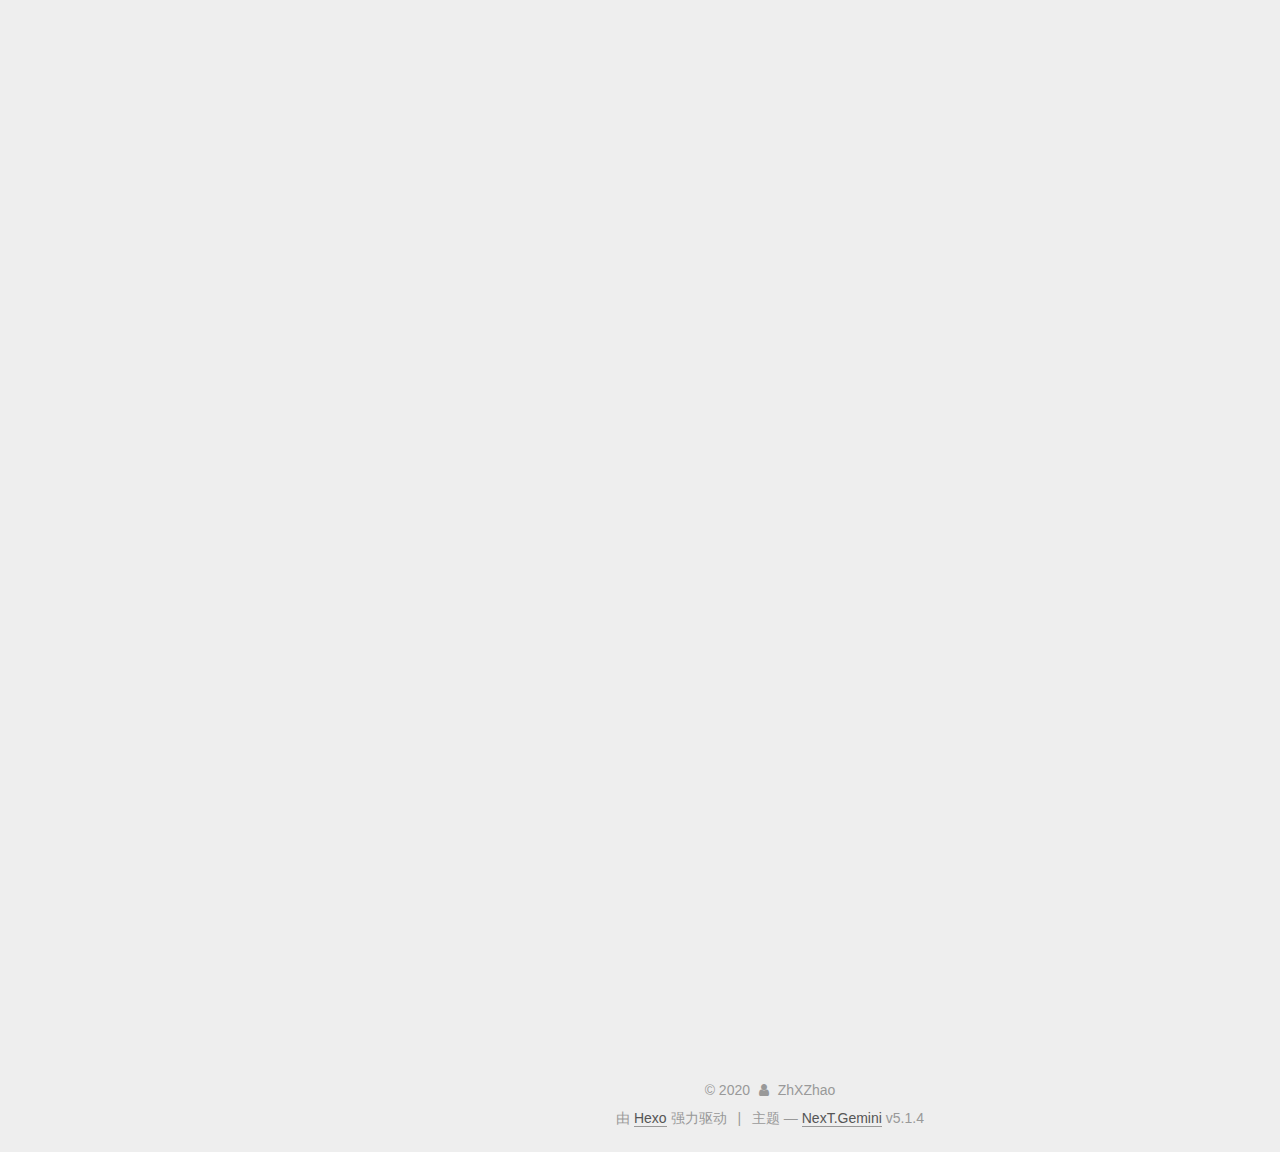
==== commit 66f224a1: "Site updated: 2020-01-21 23:22:19" ====
--- a/index.html
+++ b/index.html
@@ -343,10 +343,10 @@
         
           
             <p>试一试第一篇博客。<br>刚学完矩阵论，就稍微写一点矩阵论的内容吧。</p>
-<h2 id="SVD-分解"><a href="#SVD-分解" class="headerlink" title="SVD 分解"></a>SVD 分解</h2><p>对于矩阵 $ A∈R^{n×m} $ ，其奇异值分解为$ A=USV^{T} $。在公式中，$ U∈R^{m×m} $和$ V∈R^{n×n} $都是正交矩阵，$U$表示矩阵$A$的左奇异特征矩阵，$V$表示矩阵$A$的右奇异特征矩阵，$S$是一个对角矩阵，其对角线上的元素为$A$的奇异值，并且是按照从大到小的顺序排列的。所有的奇异值表示矩阵$A$中的信息总量。示意图如下所示。<br><img src="pic/hello-world/SVD.jpg" alt="SVD分解" title="SVD分解"></p>
+<h2 id="SVD-分解"><a href="#SVD-分解" class="headerlink" title="SVD 分解"></a>SVD 分解</h2><p>对于矩阵 $ A∈R^{n×m} $ ，其奇异值分解为$ A=USV^{T} $。在公式中，$ U∈R^{m×m} $和$ V∈R^{n×n} $都是正交矩阵，$U$表示矩阵$A$的左奇异特征矩阵，$V$表示矩阵$A$的右奇异特征矩阵，$S$是一个对角矩阵，其对角线上的元素为$A$的奇异值，并且是按照从大到小的顺序排列的。所有的奇异值表示矩阵$A$中的信息总量。示意图如下所示。<br><img src="https://wx1.sinaimg.cn/mw690/005K48a2ly1gb4lgyn2vxj30mb05hgmq.jpg" alt="SVD分解" title="SVD分解"></p>
 <center>上图：SVD分解示意图</center>
 
-<p>使用SVD分解来为矩阵$A$降维，最重要的事情是要确保降维后的矩阵和原矩阵的信息总量相差不大。假设所有奇异值的平方和为$P$，前$f$个奇异值的平方和为$P_{f}$，则信息阈值为$\sigma=P_f⁄P$，通常要求$\sigma≥99\%$，以此可以确定$f$的取值。据此，对角矩阵$S$可以变成一个新的对角矩阵$S_f$，新的对角矩阵只保留了前$f$个奇异值，同样地，矩阵$U$和$V$只保留了前$f$个左右奇异值向量，以此形成了新的矩阵$U_f$和$V_f$。降维后的矩阵$A_f$可以表示成$A≈A_f=U_f S_f V_f^T$。示意图如下所示。<br><img src="pic/hello-world/SVD-reduce.jpg" alt="SVD降维" title="SVD降维"></p>
+<p>使用SVD分解来为矩阵$A$降维，最重要的事情是要确保降维后的矩阵和原矩阵的信息总量相差不大。假设所有奇异值的平方和为$P$，前$f$个奇异值的平方和为$P_{f}$，则信息阈值为$\sigma=P_f⁄P$，通常要求$\sigma≥99\%$，以此可以确定$f$的取值。据此，对角矩阵$S$可以变成一个新的对角矩阵$S_f$，新的对角矩阵只保留了前$f$个奇异值，同样地，矩阵$U$和$V$只保留了前$f$个左右奇异值向量，以此形成了新的矩阵$U_f$和$V_f$。降维后的矩阵$A_f$可以表示成$A≈A_f=U_f S_f V_f^T$。示意图如下所示。<br><img src="https://wx2.sinaimg.cn/mw690/005K48a2ly1gb4lgylv32j30mb05hdg8.jpg" alt="SVD降维" title="SVD降维"></p>
 <center>上图：SVD降维示意图</center>
 
           
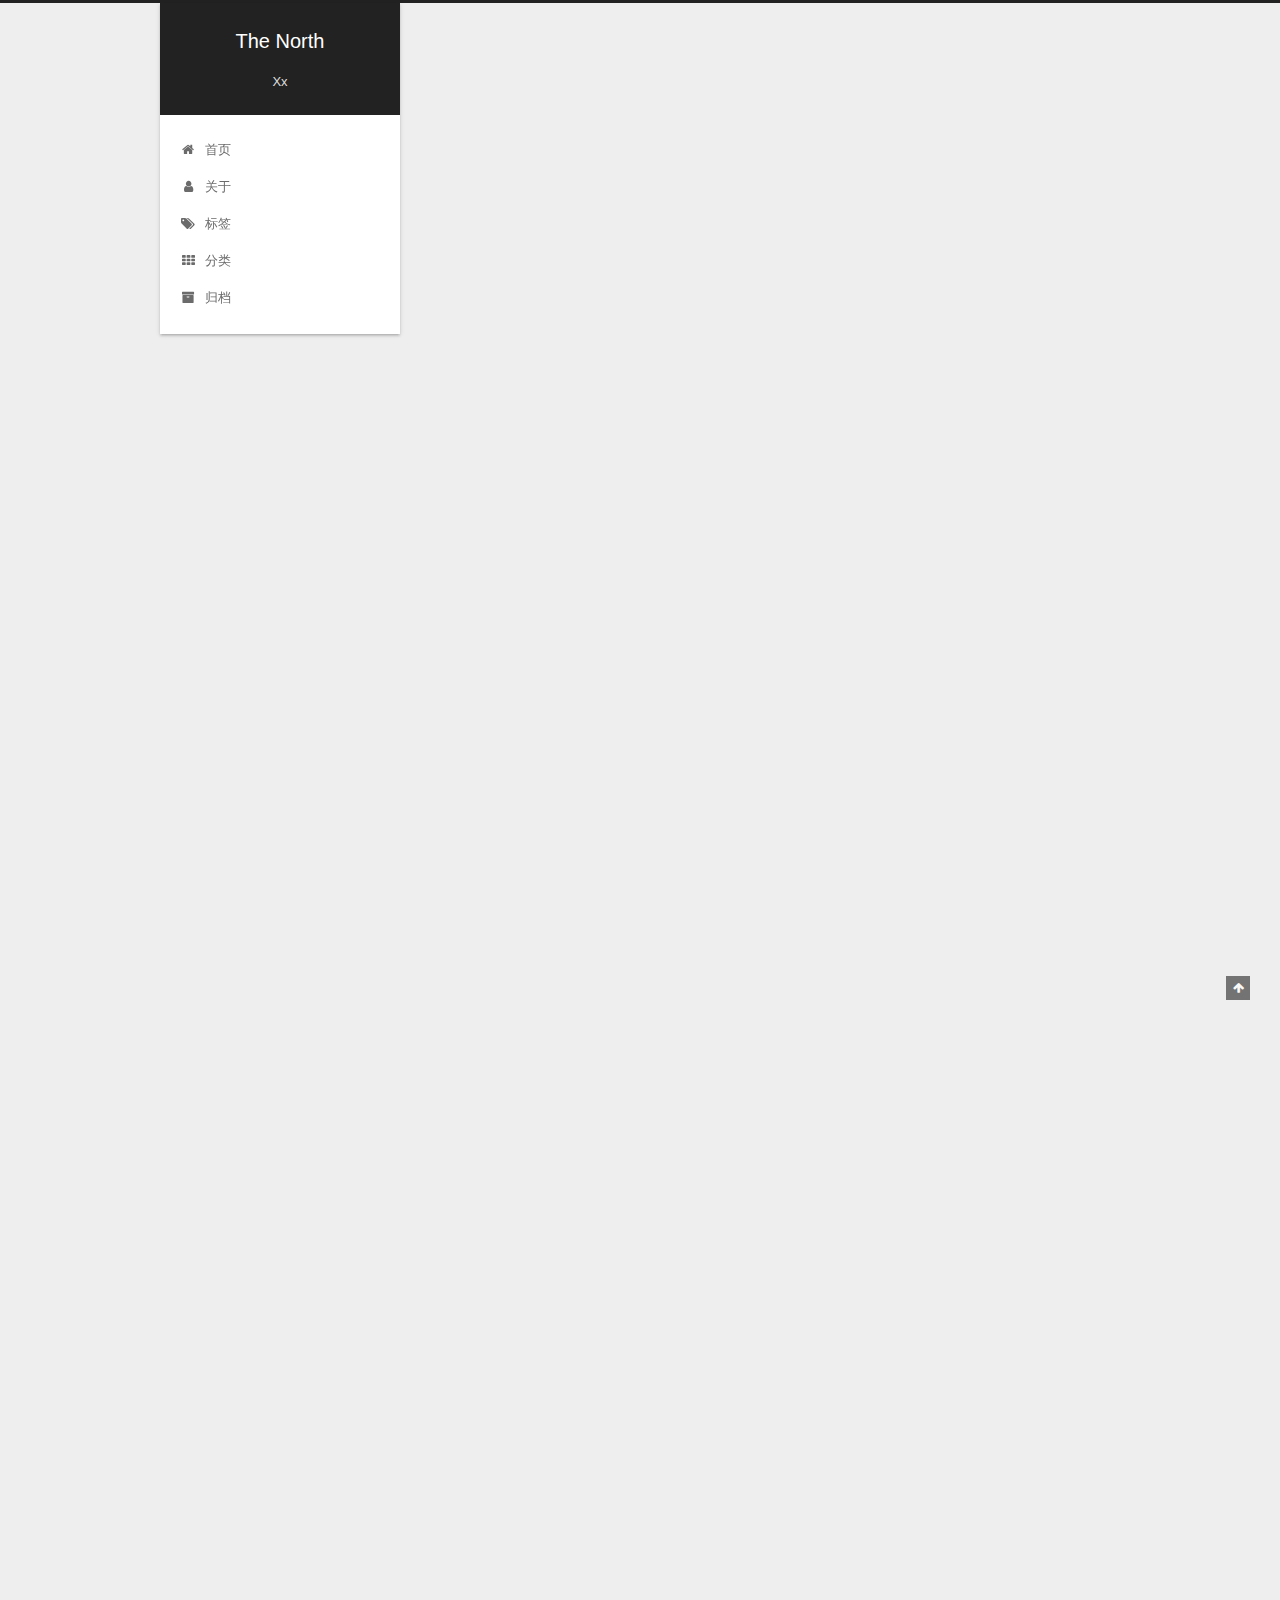
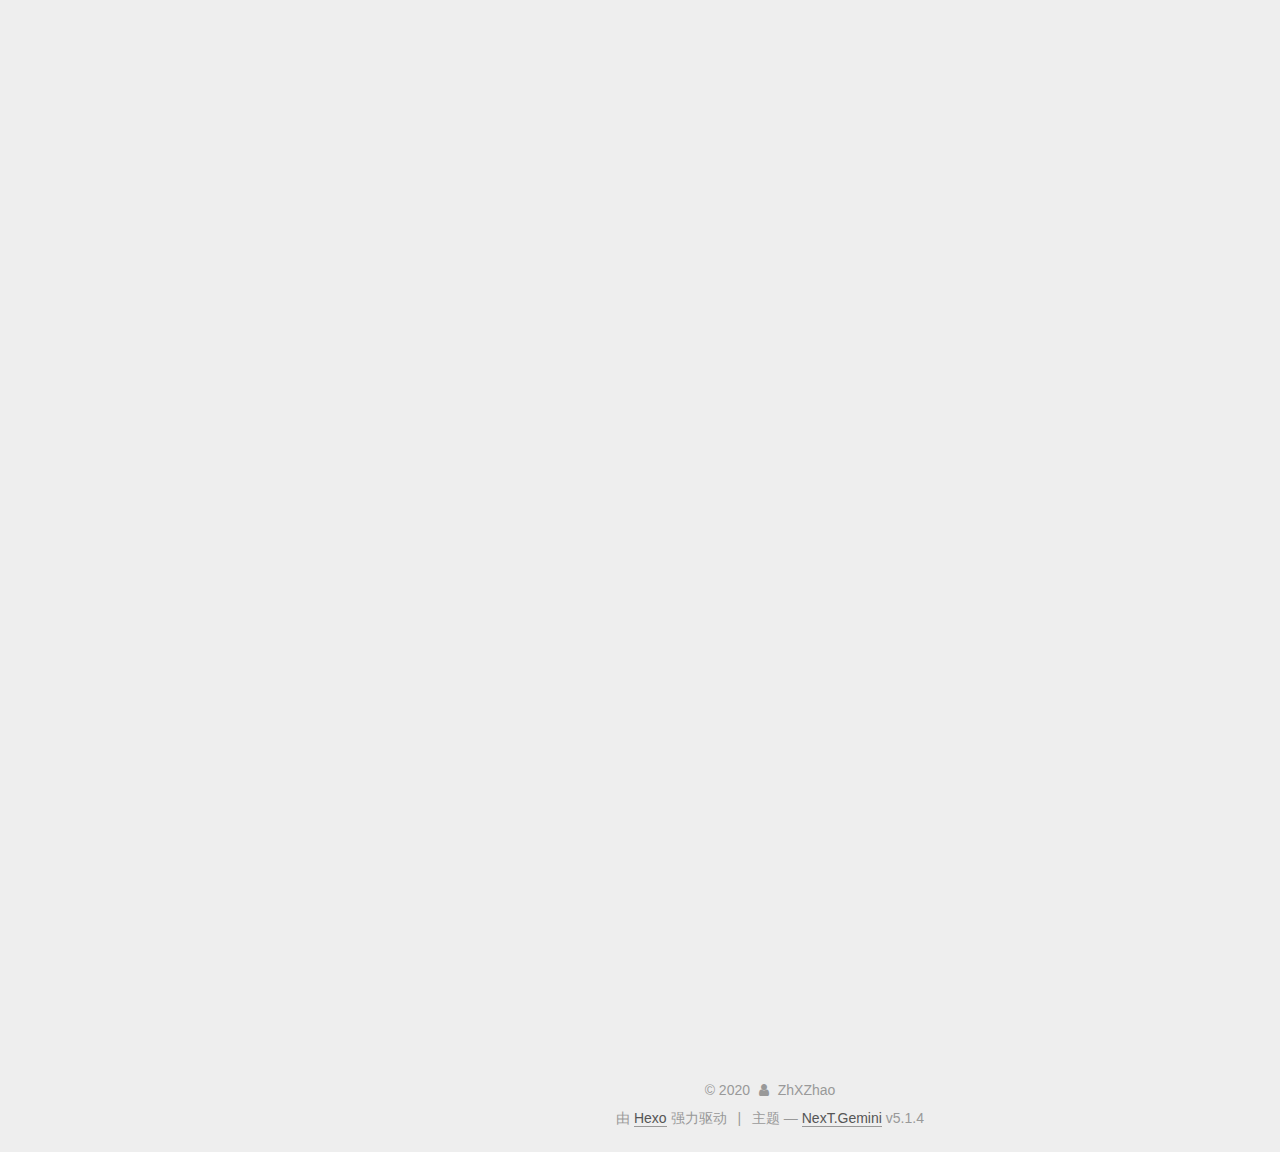
==== commit 4076aae4: "Site updated: 2020-01-21 23:22:52" ====
--- a/index.html
+++ b/index.html
@@ -261,141 +261,6 @@
   
   
   <div class="post-block">
-    <link itemprop="mainEntityOfPage" href="http://yoursite.com/2020/01/14/hello-world/">
-
-    <span hidden itemprop="author" itemscope itemtype="http://schema.org/Person">
-      <meta itemprop="name" content="ZhXZhao">
-      <meta itemprop="description" content="">
-      <meta itemprop="image" content="/images/avatar.gif">
-    </span>
-
-    <span hidden itemprop="publisher" itemscope itemtype="http://schema.org/Organization">
-      <meta itemprop="name" content="The North">
-    </span>
-
-    
-      <header class="post-header">
-
-        
-        
-          <h1 class="post-title" itemprop="name headline">
-                
-                <a class="post-title-link" href="/2020/01/14/hello-world/" itemprop="url">Have a try</a></h1>
-        
-
-        <div class="post-meta">
-          <span class="post-time">
-            
-              <span class="post-meta-item-icon">
-                <i class="fa fa-calendar-o"></i>
-              </span>
-              
-                <span class="post-meta-item-text">发表于</span>
-              
-              <time title="创建于" itemprop="dateCreated datePublished" datetime="2020-01-14T17:23:43+08:00">
-                2020-01-14
-              </time>
-            
-
-            
-
-            
-          </span>
-
-          
-
-          
-            
-              <span class="post-comments-count">
-                <span class="post-meta-divider">|</span>
-                <span class="post-meta-item-icon">
-                  <i class="fa fa-comment-o"></i>
-                </span>
-                <a href="/2020/01/14/hello-world/#comments" itemprop="discussionUrl">
-                  <span class="post-comments-count ds-thread-count" data-thread-key="2020/01/14/hello-world/" itemprop="commentCount"></span>
-                </a>
-              </span>
-            
-          
-
-          
-          
-
-          
-
-          
-
-          
-
-        </div>
-      </header>
-    
-
-    
-    
-    
-    <div class="post-body" itemprop="articleBody">
-
-      
-      
-
-      
-        
-          
-            <p>试一试第一篇博客。<br>刚学完矩阵论，就稍微写一点矩阵论的内容吧。</p>
-<h2 id="SVD-分解"><a href="#SVD-分解" class="headerlink" title="SVD 分解"></a>SVD 分解</h2><p>对于矩阵 $ A∈R^{n×m} $ ，其奇异值分解为$ A=USV^{T} $。在公式中，$ U∈R^{m×m} $和$ V∈R^{n×n} $都是正交矩阵，$U$表示矩阵$A$的左奇异特征矩阵，$V$表示矩阵$A$的右奇异特征矩阵，$S$是一个对角矩阵，其对角线上的元素为$A$的奇异值，并且是按照从大到小的顺序排列的。所有的奇异值表示矩阵$A$中的信息总量。示意图如下所示。<br><img src="https://wx1.sinaimg.cn/mw690/005K48a2ly1gb4lgyn2vxj30mb05hgmq.jpg" alt="SVD分解" title="SVD分解"></p>
-<center>上图：SVD分解示意图</center>
-
-<p>使用SVD分解来为矩阵$A$降维，最重要的事情是要确保降维后的矩阵和原矩阵的信息总量相差不大。假设所有奇异值的平方和为$P$，前$f$个奇异值的平方和为$P_{f}$，则信息阈值为$\sigma=P_f⁄P$，通常要求$\sigma≥99\%$，以此可以确定$f$的取值。据此，对角矩阵$S$可以变成一个新的对角矩阵$S_f$，新的对角矩阵只保留了前$f$个奇异值，同样地，矩阵$U$和$V$只保留了前$f$个左右奇异值向量，以此形成了新的矩阵$U_f$和$V_f$。降维后的矩阵$A_f$可以表示成$A≈A_f=U_f S_f V_f^T$。示意图如下所示。<br><img src="https://wx2.sinaimg.cn/mw690/005K48a2ly1gb4lgylv32j30mb05hdg8.jpg" alt="SVD降维" title="SVD降维"></p>
-<center>上图：SVD降维示意图</center>
-
-          
-        
-      
-    </div>
-    
-    
-    
-
-    
-
-    
-
-    
-
-    <footer class="post-footer">
-      
-
-      
-
-      
-
-      
-      
-        <div class="post-eof"></div>
-      
-    </footer>
-  </div>
-  
-  
-  
-  </article>
-
-
-    
-      
-
-  
-
-  
-  
-  
-
-  <article class="post post-type-normal" itemscope itemtype="http://schema.org/Article">
-  
-  
-  
-  <div class="post-block">
     <link itemprop="mainEntityOfPage" href="http://yoursite.com/2020/01/14/Xx_Counter_attack_Road/">
 
     <span hidden itemprop="author" itemscope itemtype="http://schema.org/Person">
@@ -743,6 +608,141 @@
 <p style="text-indent:2em">最后发现超过2M的网站都存在并发的漏洞，并且从这些网站中发现了22个由于没有正确使用事务产生的新的异常。</p>
 
 <h2 id="一些想法"><a href="#一些想法" class="headerlink" title="一些想法"></a>一些想法</h2><p style="text-indent:2em">这篇文章厉害之处在于能够发现当前网站中由于事务并发执行而带来的异常问题，并设计了一套完善的、跨语言的方案来检测这些潜在的异常问题。并且这些漏洞都是较为严重的。</p>
+          
+        
+      
+    </div>
+    
+    
+    
+
+    
+
+    
+
+    
+
+    <footer class="post-footer">
+      
+
+      
+
+      
+
+      
+      
+        <div class="post-eof"></div>
+      
+    </footer>
+  </div>
+  
+  
+  
+  </article>
+
+
+    
+      
+
+  
+
+  
+  
+  
+
+  <article class="post post-type-normal" itemscope itemtype="http://schema.org/Article">
+  
+  
+  
+  <div class="post-block">
+    <link itemprop="mainEntityOfPage" href="http://yoursite.com/2020/01/14/hello-world/">
+
+    <span hidden itemprop="author" itemscope itemtype="http://schema.org/Person">
+      <meta itemprop="name" content="ZhXZhao">
+      <meta itemprop="description" content="">
+      <meta itemprop="image" content="/images/avatar.gif">
+    </span>
+
+    <span hidden itemprop="publisher" itemscope itemtype="http://schema.org/Organization">
+      <meta itemprop="name" content="The North">
+    </span>
+
+    
+      <header class="post-header">
+
+        
+        
+          <h1 class="post-title" itemprop="name headline">
+                
+                <a class="post-title-link" href="/2020/01/14/hello-world/" itemprop="url">Have a try</a></h1>
+        
+
+        <div class="post-meta">
+          <span class="post-time">
+            
+              <span class="post-meta-item-icon">
+                <i class="fa fa-calendar-o"></i>
+              </span>
+              
+                <span class="post-meta-item-text">发表于</span>
+              
+              <time title="创建于" itemprop="dateCreated datePublished" datetime="2020-01-14T17:23:43+08:00">
+                2020-01-14
+              </time>
+            
+
+            
+
+            
+          </span>
+
+          
+
+          
+            
+              <span class="post-comments-count">
+                <span class="post-meta-divider">|</span>
+                <span class="post-meta-item-icon">
+                  <i class="fa fa-comment-o"></i>
+                </span>
+                <a href="/2020/01/14/hello-world/#comments" itemprop="discussionUrl">
+                  <span class="post-comments-count ds-thread-count" data-thread-key="2020/01/14/hello-world/" itemprop="commentCount"></span>
+                </a>
+              </span>
+            
+          
+
+          
+          
+
+          
+
+          
+
+          
+
+        </div>
+      </header>
+    
+
+    
+    
+    
+    <div class="post-body" itemprop="articleBody">
+
+      
+      
+
+      
+        
+          
+            <p>试一试第一篇博客。<br>刚学完矩阵论，就稍微写一点矩阵论的内容吧。</p>
+<h2 id="SVD-分解"><a href="#SVD-分解" class="headerlink" title="SVD 分解"></a>SVD 分解</h2><p>对于矩阵 $ A∈R^{n×m} $ ，其奇异值分解为$ A=USV^{T} $。在公式中，$ U∈R^{m×m} $和$ V∈R^{n×n} $都是正交矩阵，$U$表示矩阵$A$的左奇异特征矩阵，$V$表示矩阵$A$的右奇异特征矩阵，$S$是一个对角矩阵，其对角线上的元素为$A$的奇异值，并且是按照从大到小的顺序排列的。所有的奇异值表示矩阵$A$中的信息总量。示意图如下所示。<br><img src="https://wx1.sinaimg.cn/mw690/005K48a2ly1gb4lgyn2vxj30mb05hgmq.jpg" alt="SVD分解" title="SVD分解"></p>
+<center>上图：SVD分解示意图</center>
+
+<p>使用SVD分解来为矩阵$A$降维，最重要的事情是要确保降维后的矩阵和原矩阵的信息总量相差不大。假设所有奇异值的平方和为$P$，前$f$个奇异值的平方和为$P_{f}$，则信息阈值为$\sigma=P_f⁄P$，通常要求$\sigma≥99\%$，以此可以确定$f$的取值。据此，对角矩阵$S$可以变成一个新的对角矩阵$S_f$，新的对角矩阵只保留了前$f$个奇异值，同样地，矩阵$U$和$V$只保留了前$f$个左右奇异值向量，以此形成了新的矩阵$U_f$和$V_f$。降维后的矩阵$A_f$可以表示成$A≈A_f=U_f S_f V_f^T$。示意图如下所示。<br><img src="https://wx2.sinaimg.cn/mw690/005K48a2ly1gb4lgylv32j30mb05hdg8.jpg" alt="SVD降维" title="SVD降维"></p>
+<center>上图：SVD降维示意图</center>
+
           
         
       
--- a/css/main.css
+++ b/css/main.css
@@ -1823,7 +1823,7 @@
   width: 4px;
   height: 4px;
   border-radius: 50%;
-  background: #d1986c;
+  background: #ff2e6e;
 }
 .links-of-blogroll {
   font-size: 13px;
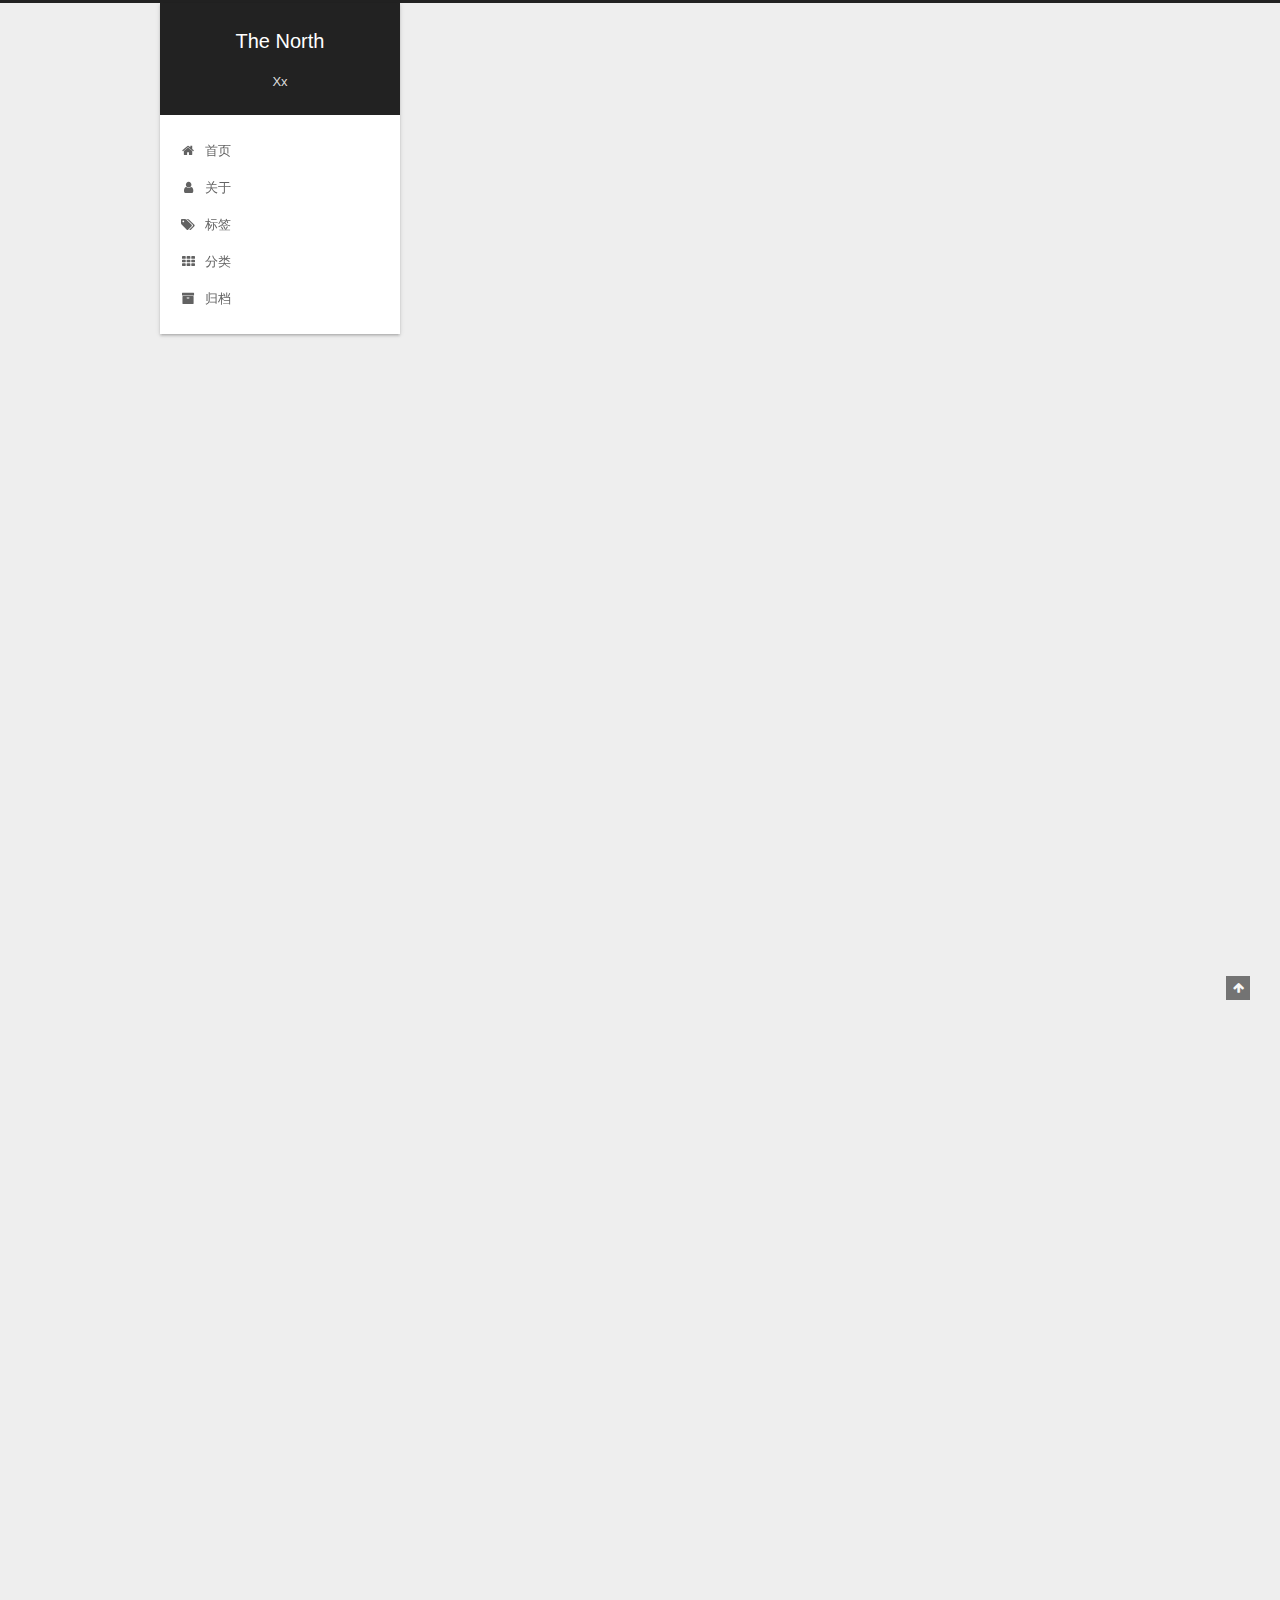
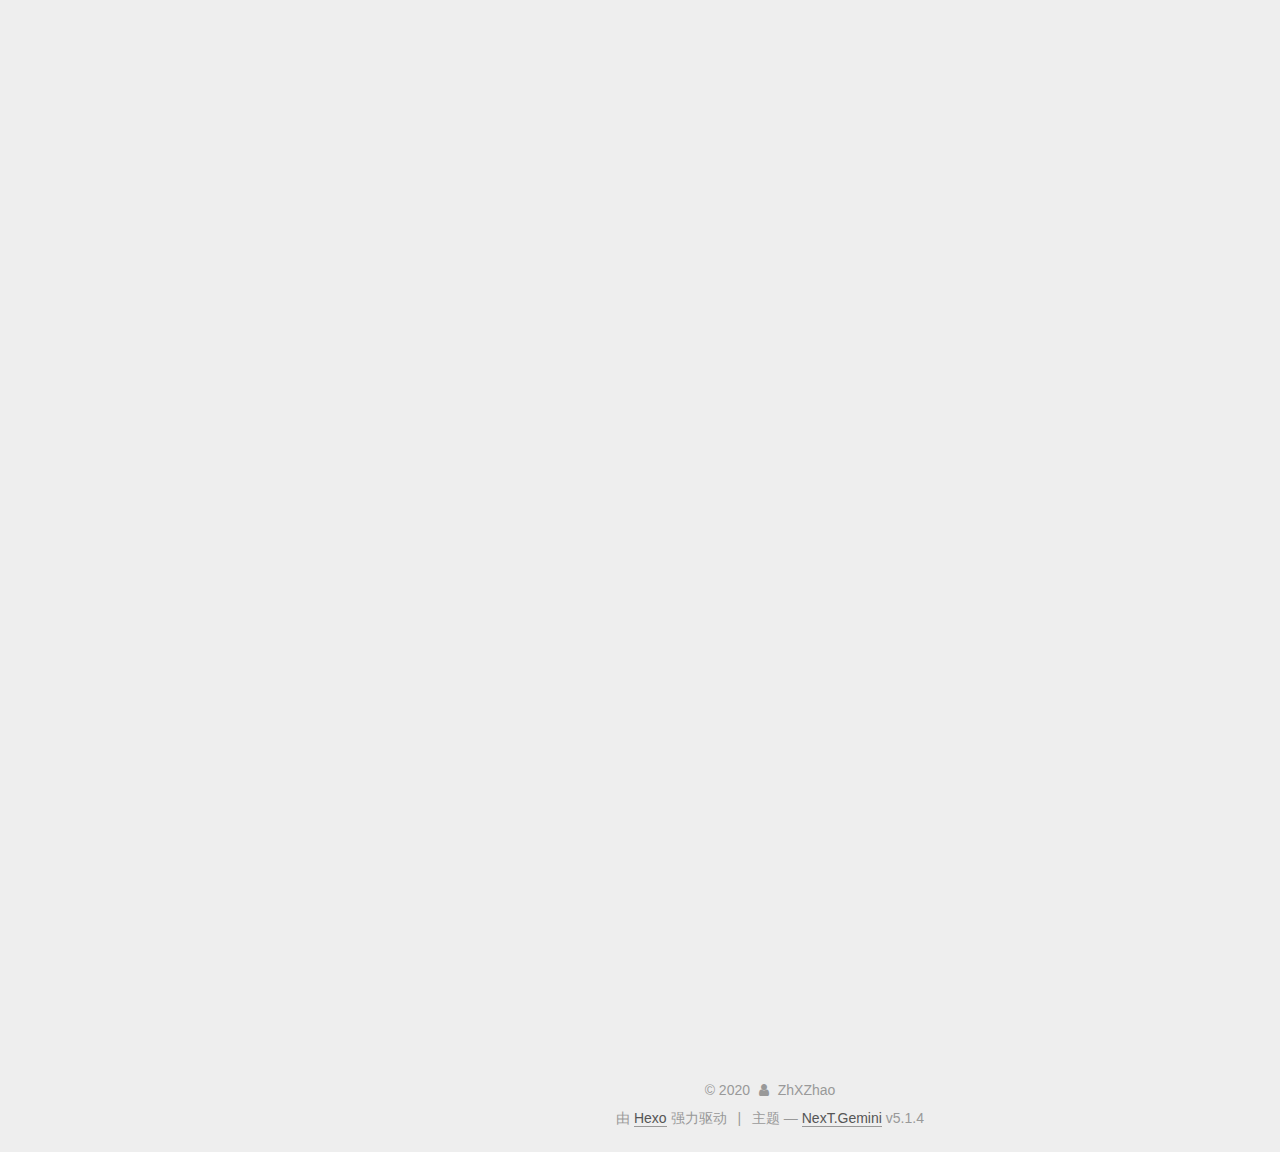
==== commit ffe7367b: "Site updated: 2020-01-21 23:38:58" ====
--- a/index.html
+++ b/index.html
@@ -261,6 +261,141 @@
   
   
   <div class="post-block">
+    <link itemprop="mainEntityOfPage" href="http://yoursite.com/2020/01/14/hello-world/">
+
+    <span hidden itemprop="author" itemscope itemtype="http://schema.org/Person">
+      <meta itemprop="name" content="ZhXZhao">
+      <meta itemprop="description" content="">
+      <meta itemprop="image" content="/images/avatar.gif">
+    </span>
+
+    <span hidden itemprop="publisher" itemscope itemtype="http://schema.org/Organization">
+      <meta itemprop="name" content="The North">
+    </span>
+
+    
+      <header class="post-header">
+
+        
+        
+          <h1 class="post-title" itemprop="name headline">
+                
+                <a class="post-title-link" href="/2020/01/14/hello-world/" itemprop="url">Have a try</a></h1>
+        
+
+        <div class="post-meta">
+          <span class="post-time">
+            
+              <span class="post-meta-item-icon">
+                <i class="fa fa-calendar-o"></i>
+              </span>
+              
+                <span class="post-meta-item-text">发表于</span>
+              
+              <time title="创建于" itemprop="dateCreated datePublished" datetime="2020-01-14T17:23:43+08:00">
+                2020-01-14
+              </time>
+            
+
+            
+
+            
+          </span>
+
+          
+
+          
+            
+              <span class="post-comments-count">
+                <span class="post-meta-divider">|</span>
+                <span class="post-meta-item-icon">
+                  <i class="fa fa-comment-o"></i>
+                </span>
+                <a href="/2020/01/14/hello-world/#comments" itemprop="discussionUrl">
+                  <span class="post-comments-count ds-thread-count" data-thread-key="2020/01/14/hello-world/" itemprop="commentCount"></span>
+                </a>
+              </span>
+            
+          
+
+          
+          
+
+          
+
+          
+
+          
+
+        </div>
+      </header>
+    
+
+    
+    
+    
+    <div class="post-body" itemprop="articleBody">
+
+      
+      
+
+      
+        
+          
+            <p>试一试第一篇博客。<br>刚学完矩阵论，就稍微写一点矩阵论的内容吧。</p>
+<h2 id="SVD-分解"><a href="#SVD-分解" class="headerlink" title="SVD 分解"></a>SVD 分解</h2><p>对于矩阵 $ A∈R^{n×m} $ ，其奇异值分解为$ A=USV^{T} $。在公式中，$ U∈R^{m×m} $和$ V∈R^{n×n} $都是正交矩阵，$U$表示矩阵$A$的左奇异特征矩阵，$V$表示矩阵$A$的右奇异特征矩阵，$S$是一个对角矩阵，其对角线上的元素为$A$的奇异值，并且是按照从大到小的顺序排列的。所有的奇异值表示矩阵$A$中的信息总量。示意图如下所示。<br><img src="https://wx1.sinaimg.cn/mw690/005K48a2ly1gb4lgyn2vxj30mb05hgmq.jpg" alt="SVD分解" title="SVD分解"></p>
+<center>上图：SVD分解示意图</center>
+
+<p>使用SVD分解来为矩阵$A$降维，最重要的事情是要确保降维后的矩阵和原矩阵的信息总量相差不大。假设所有奇异值的平方和为$P$，前$f$个奇异值的平方和为$P_{f}$，则信息阈值为$\sigma=P_f⁄P$，通常要求$\sigma≥99\%$，以此可以确定$f$的取值。据此，对角矩阵$S$可以变成一个新的对角矩阵$S_f$，新的对角矩阵只保留了前$f$个奇异值，同样地，矩阵$U$和$V$只保留了前$f$个左右奇异值向量，以此形成了新的矩阵$U_f$和$V_f$。降维后的矩阵$A_f$可以表示成$A≈A_f=U_f S_f V_f^T$。示意图如下所示。<br><img src="https://wx2.sinaimg.cn/mw690/005K48a2ly1gb4lgylv32j30mb05hdg8.jpg" alt="SVD降维" title="SVD降维"></p>
+<center>上图：SVD降维示意图</center>
+
+          
+        
+      
+    </div>
+    
+    
+    
+
+    
+
+    
+
+    
+
+    <footer class="post-footer">
+      
+
+      
+
+      
+
+      
+      
+        <div class="post-eof"></div>
+      
+    </footer>
+  </div>
+  
+  
+  
+  </article>
+
+
+    
+      
+
+  
+
+  
+  
+  
+
+  <article class="post post-type-normal" itemscope itemtype="http://schema.org/Article">
+  
+  
+  
+  <div class="post-block">
     <link itemprop="mainEntityOfPage" href="http://yoursite.com/2020/01/14/Xx_Counter_attack_Road/">
 
     <span hidden itemprop="author" itemscope itemtype="http://schema.org/Person">
@@ -608,141 +743,6 @@
 <p style="text-indent:2em">最后发现超过2M的网站都存在并发的漏洞，并且从这些网站中发现了22个由于没有正确使用事务产生的新的异常。</p>
 
 <h2 id="一些想法"><a href="#一些想法" class="headerlink" title="一些想法"></a>一些想法</h2><p style="text-indent:2em">这篇文章厉害之处在于能够发现当前网站中由于事务并发执行而带来的异常问题，并设计了一套完善的、跨语言的方案来检测这些潜在的异常问题。并且这些漏洞都是较为严重的。</p>
-          
-        
-      
-    </div>
-    
-    
-    
-
-    
-
-    
-
-    
-
-    <footer class="post-footer">
-      
-
-      
-
-      
-
-      
-      
-        <div class="post-eof"></div>
-      
-    </footer>
-  </div>
-  
-  
-  
-  </article>
-
-
-    
-      
-
-  
-
-  
-  
-  
-
-  <article class="post post-type-normal" itemscope itemtype="http://schema.org/Article">
-  
-  
-  
-  <div class="post-block">
-    <link itemprop="mainEntityOfPage" href="http://yoursite.com/2020/01/14/hello-world/">
-
-    <span hidden itemprop="author" itemscope itemtype="http://schema.org/Person">
-      <meta itemprop="name" content="ZhXZhao">
-      <meta itemprop="description" content="">
-      <meta itemprop="image" content="/images/avatar.gif">
-    </span>
-
-    <span hidden itemprop="publisher" itemscope itemtype="http://schema.org/Organization">
-      <meta itemprop="name" content="The North">
-    </span>
-
-    
-      <header class="post-header">
-
-        
-        
-          <h1 class="post-title" itemprop="name headline">
-                
-                <a class="post-title-link" href="/2020/01/14/hello-world/" itemprop="url">Have a try</a></h1>
-        
-
-        <div class="post-meta">
-          <span class="post-time">
-            
-              <span class="post-meta-item-icon">
-                <i class="fa fa-calendar-o"></i>
-              </span>
-              
-                <span class="post-meta-item-text">发表于</span>
-              
-              <time title="创建于" itemprop="dateCreated datePublished" datetime="2020-01-14T17:23:43+08:00">
-                2020-01-14
-              </time>
-            
-
-            
-
-            
-          </span>
-
-          
-
-          
-            
-              <span class="post-comments-count">
-                <span class="post-meta-divider">|</span>
-                <span class="post-meta-item-icon">
-                  <i class="fa fa-comment-o"></i>
-                </span>
-                <a href="/2020/01/14/hello-world/#comments" itemprop="discussionUrl">
-                  <span class="post-comments-count ds-thread-count" data-thread-key="2020/01/14/hello-world/" itemprop="commentCount"></span>
-                </a>
-              </span>
-            
-          
-
-          
-          
-
-          
-
-          
-
-          
-
-        </div>
-      </header>
-    
-
-    
-    
-    
-    <div class="post-body" itemprop="articleBody">
-
-      
-      
-
-      
-        
-          
-            <p>试一试第一篇博客。<br>刚学完矩阵论，就稍微写一点矩阵论的内容吧。</p>
-<h2 id="SVD-分解"><a href="#SVD-分解" class="headerlink" title="SVD 分解"></a>SVD 分解</h2><p>对于矩阵 $ A∈R^{n×m} $ ，其奇异值分解为$ A=USV^{T} $。在公式中，$ U∈R^{m×m} $和$ V∈R^{n×n} $都是正交矩阵，$U$表示矩阵$A$的左奇异特征矩阵，$V$表示矩阵$A$的右奇异特征矩阵，$S$是一个对角矩阵，其对角线上的元素为$A$的奇异值，并且是按照从大到小的顺序排列的。所有的奇异值表示矩阵$A$中的信息总量。示意图如下所示。<br><img src="https://wx1.sinaimg.cn/mw690/005K48a2ly1gb4lgyn2vxj30mb05hgmq.jpg" alt="SVD分解" title="SVD分解"></p>
-<center>上图：SVD分解示意图</center>
-
-<p>使用SVD分解来为矩阵$A$降维，最重要的事情是要确保降维后的矩阵和原矩阵的信息总量相差不大。假设所有奇异值的平方和为$P$，前$f$个奇异值的平方和为$P_{f}$，则信息阈值为$\sigma=P_f⁄P$，通常要求$\sigma≥99\%$，以此可以确定$f$的取值。据此，对角矩阵$S$可以变成一个新的对角矩阵$S_f$，新的对角矩阵只保留了前$f$个奇异值，同样地，矩阵$U$和$V$只保留了前$f$个左右奇异值向量，以此形成了新的矩阵$U_f$和$V_f$。降维后的矩阵$A_f$可以表示成$A≈A_f=U_f S_f V_f^T$。示意图如下所示。<br><img src="https://wx2.sinaimg.cn/mw690/005K48a2ly1gb4lgylv32j30mb05hdg8.jpg" alt="SVD降维" title="SVD降维"></p>
-<center>上图：SVD降维示意图</center>
-
           
         
       
--- a/css/main.css
+++ b/css/main.css
@@ -1823,7 +1823,7 @@
   width: 4px;
   height: 4px;
   border-radius: 50%;
-  background: #ff2e6e;
+  background: #8fd0ff;
 }
 .links-of-blogroll {
   font-size: 13px;
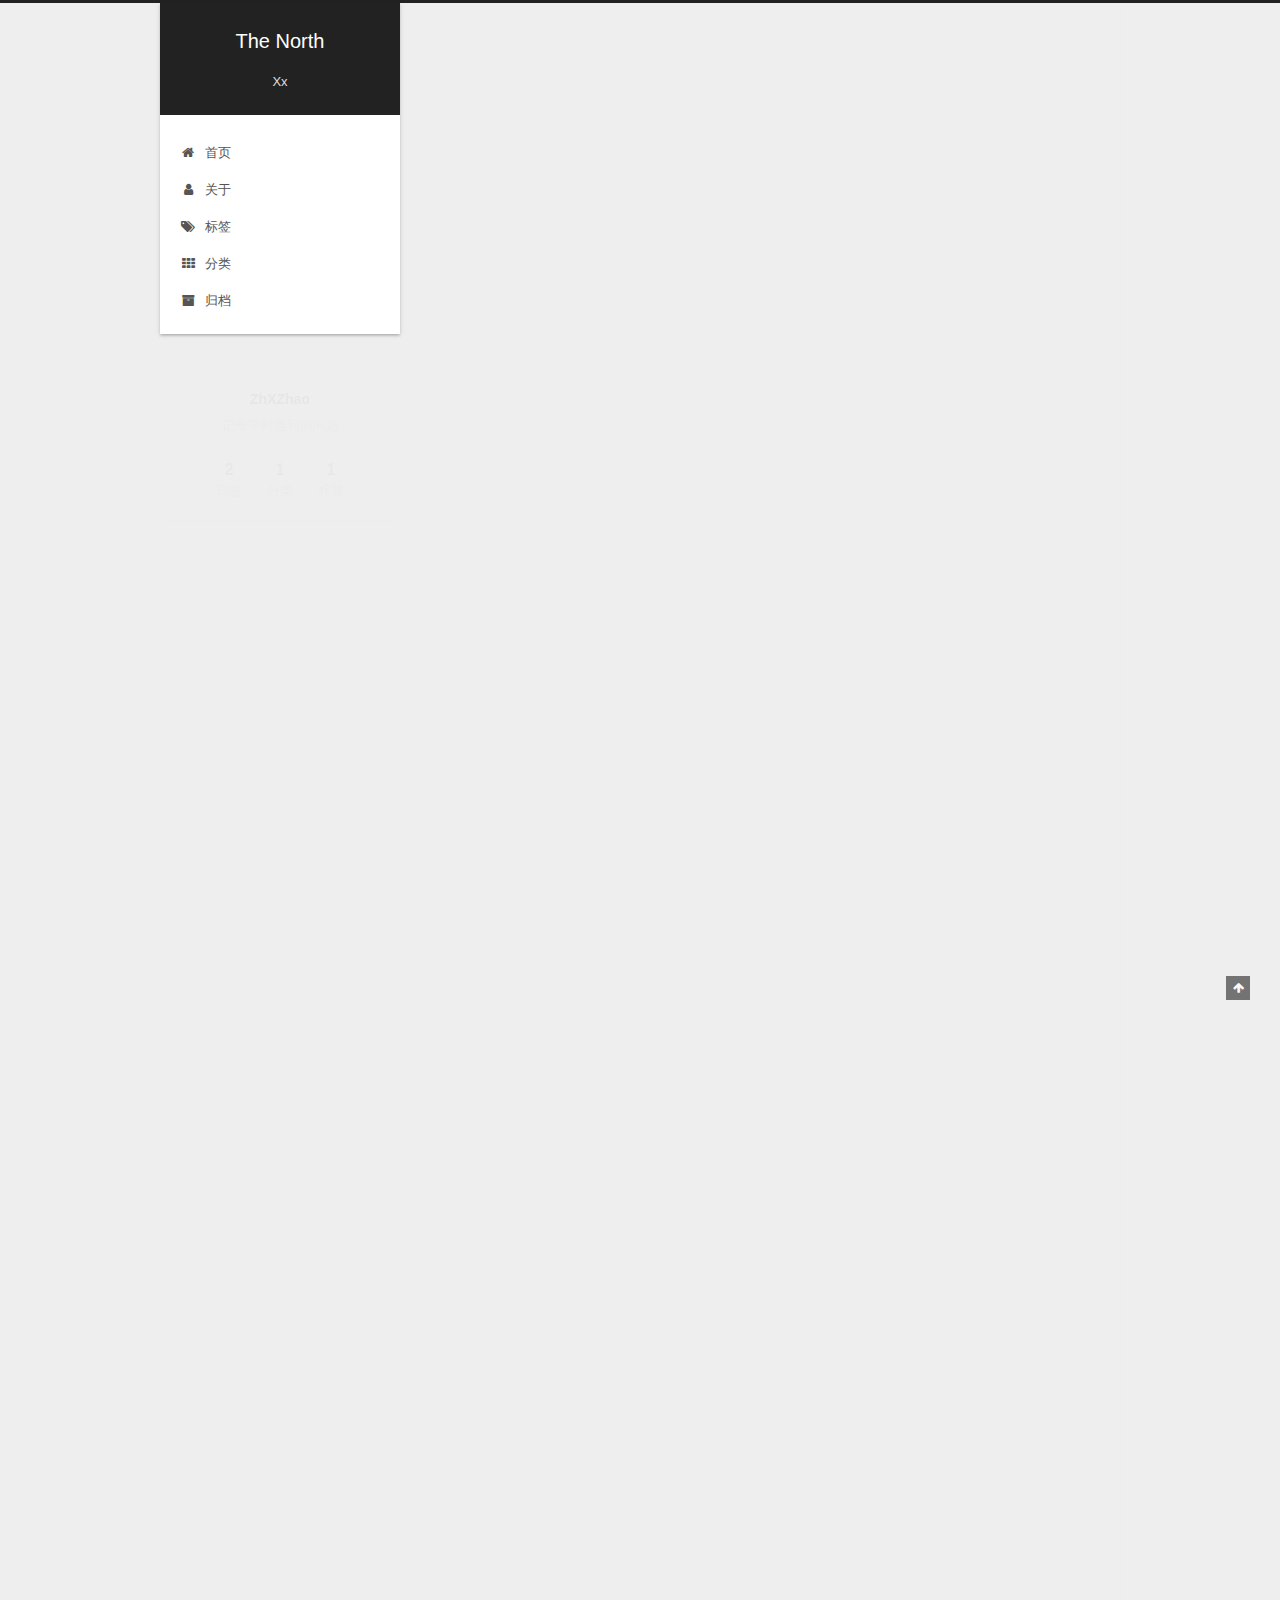
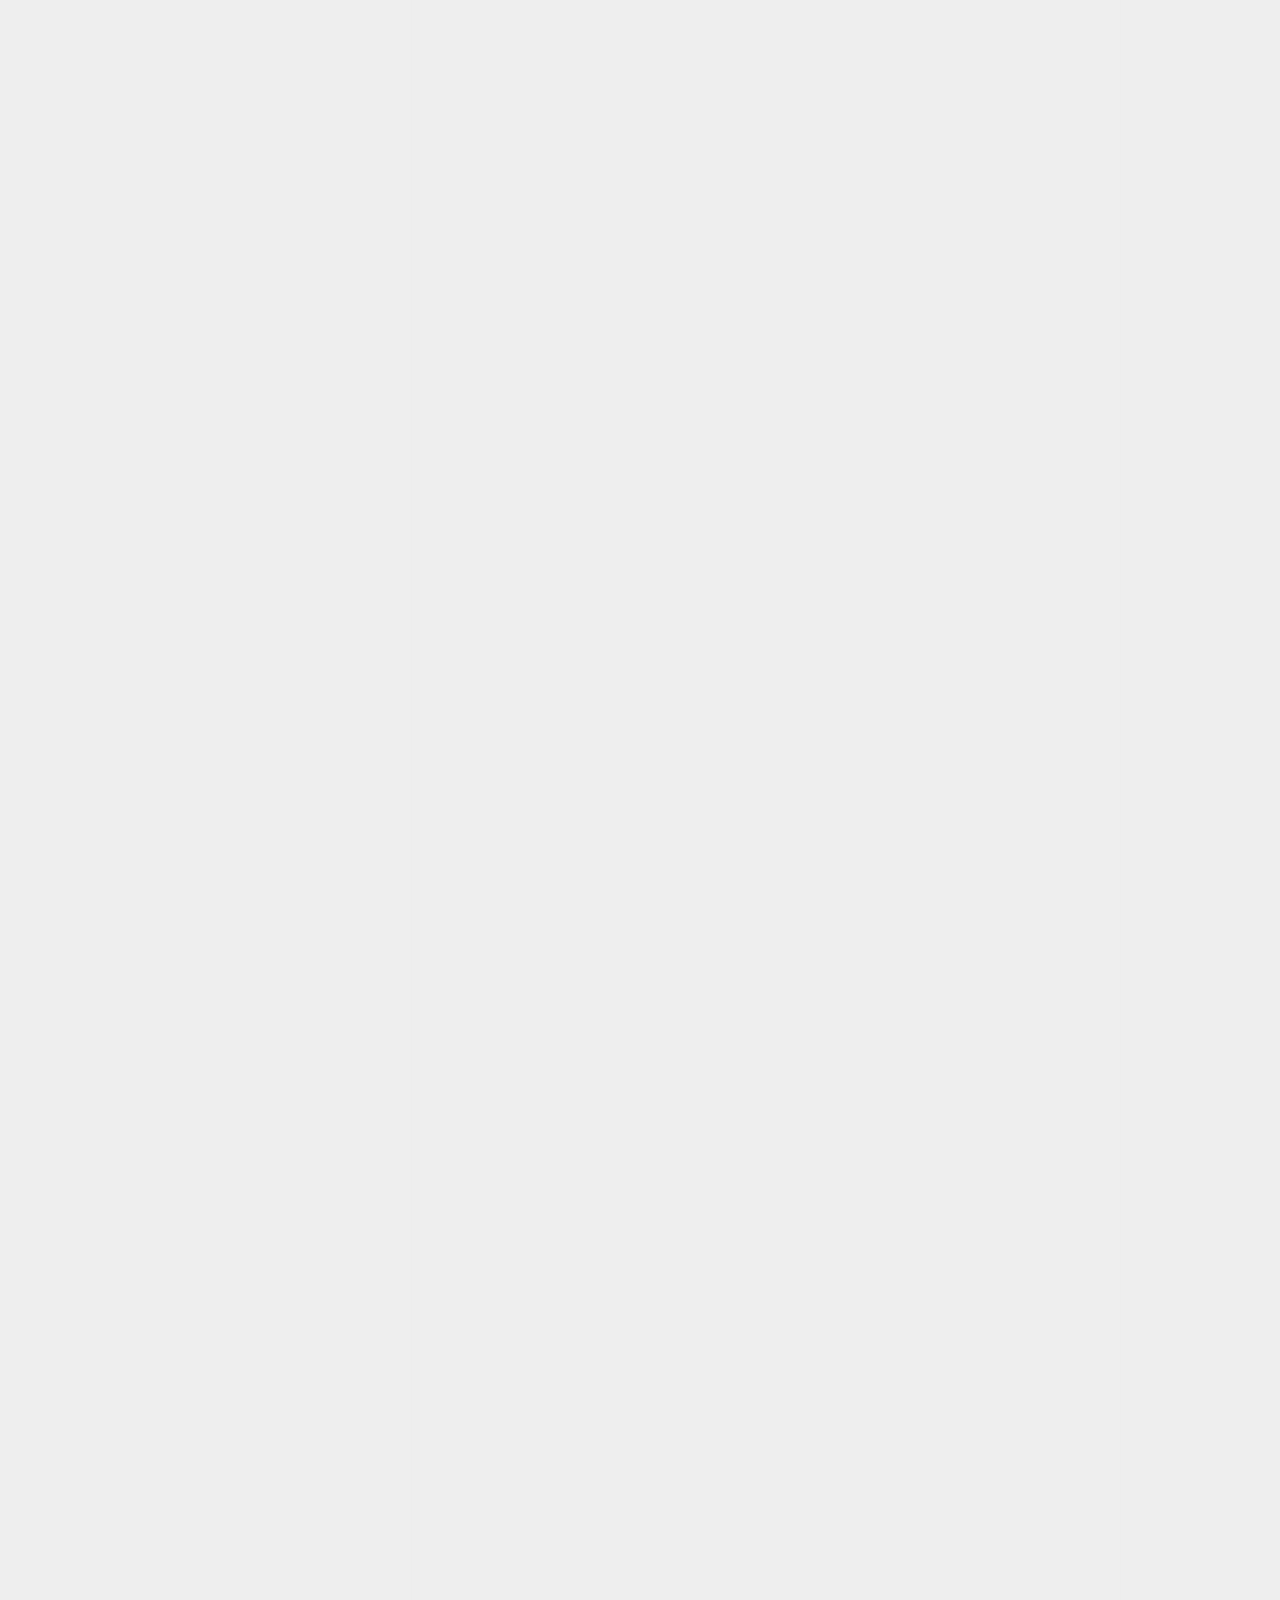
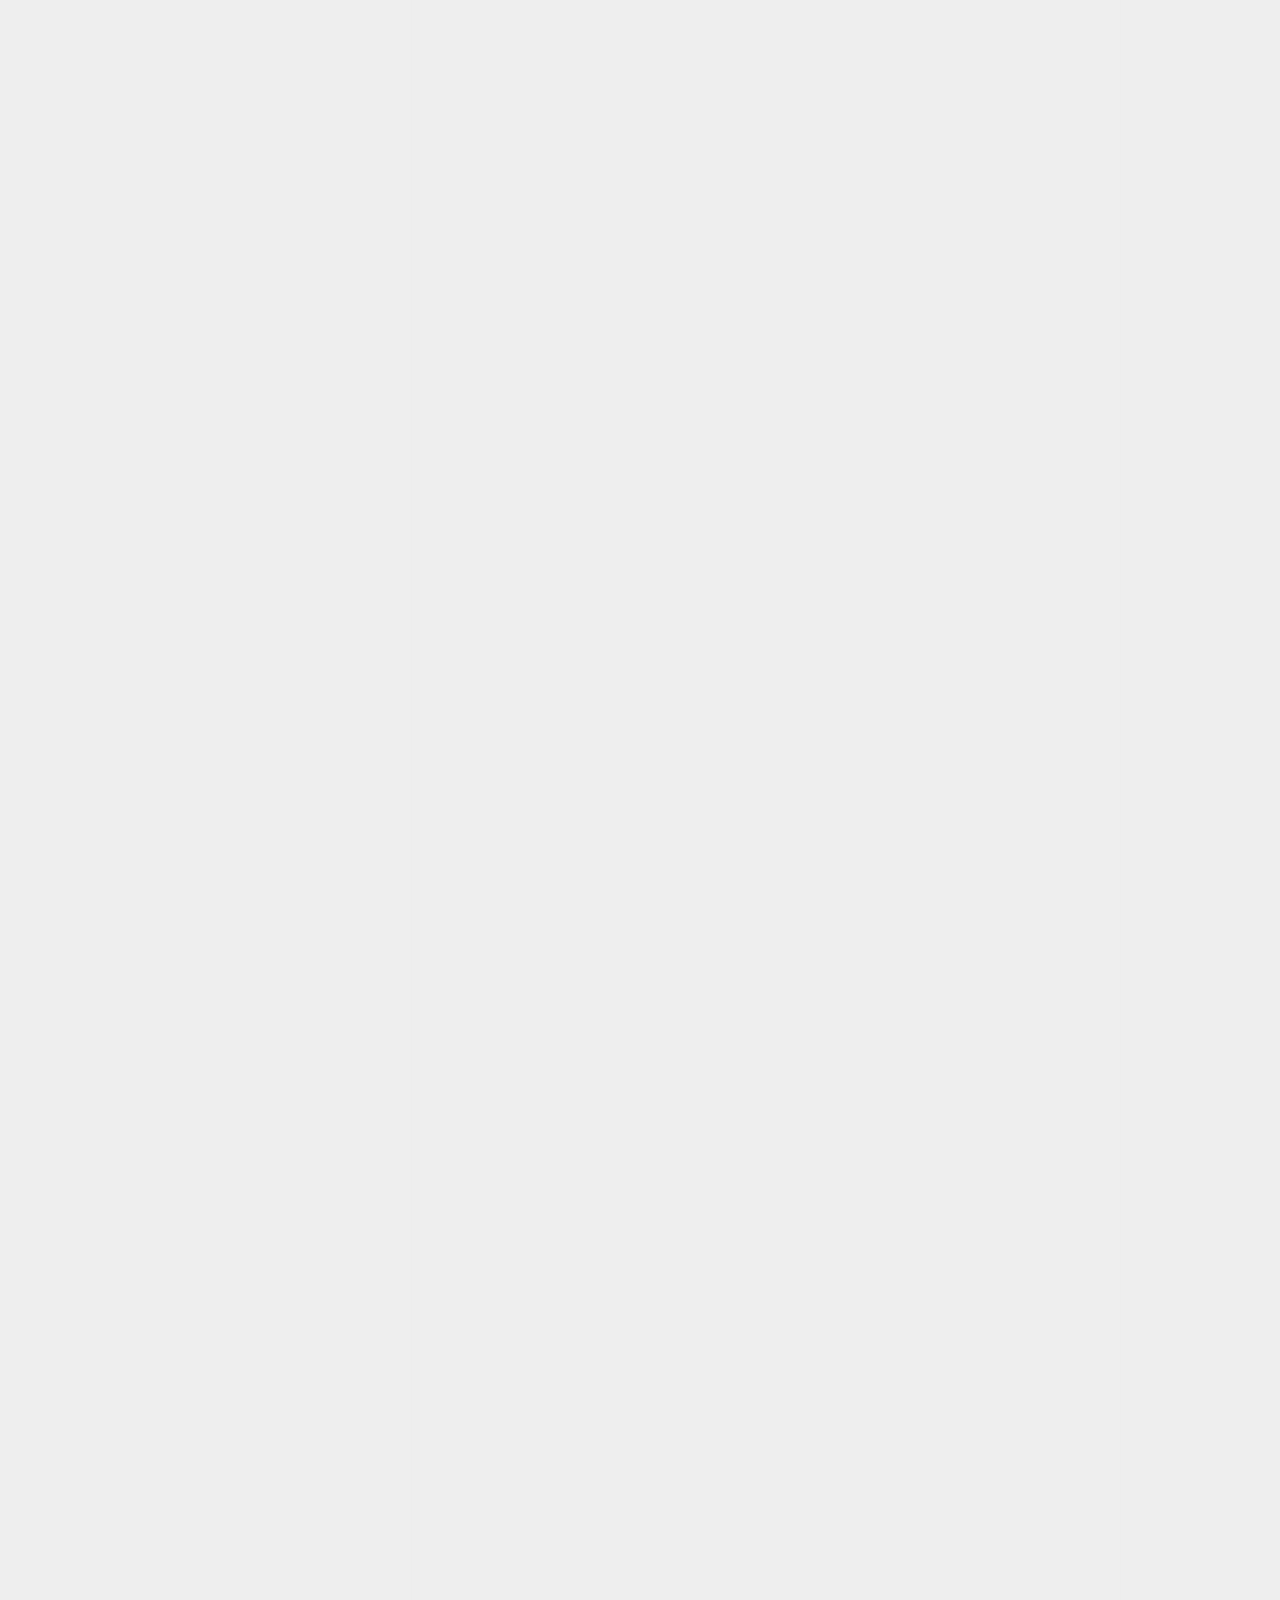
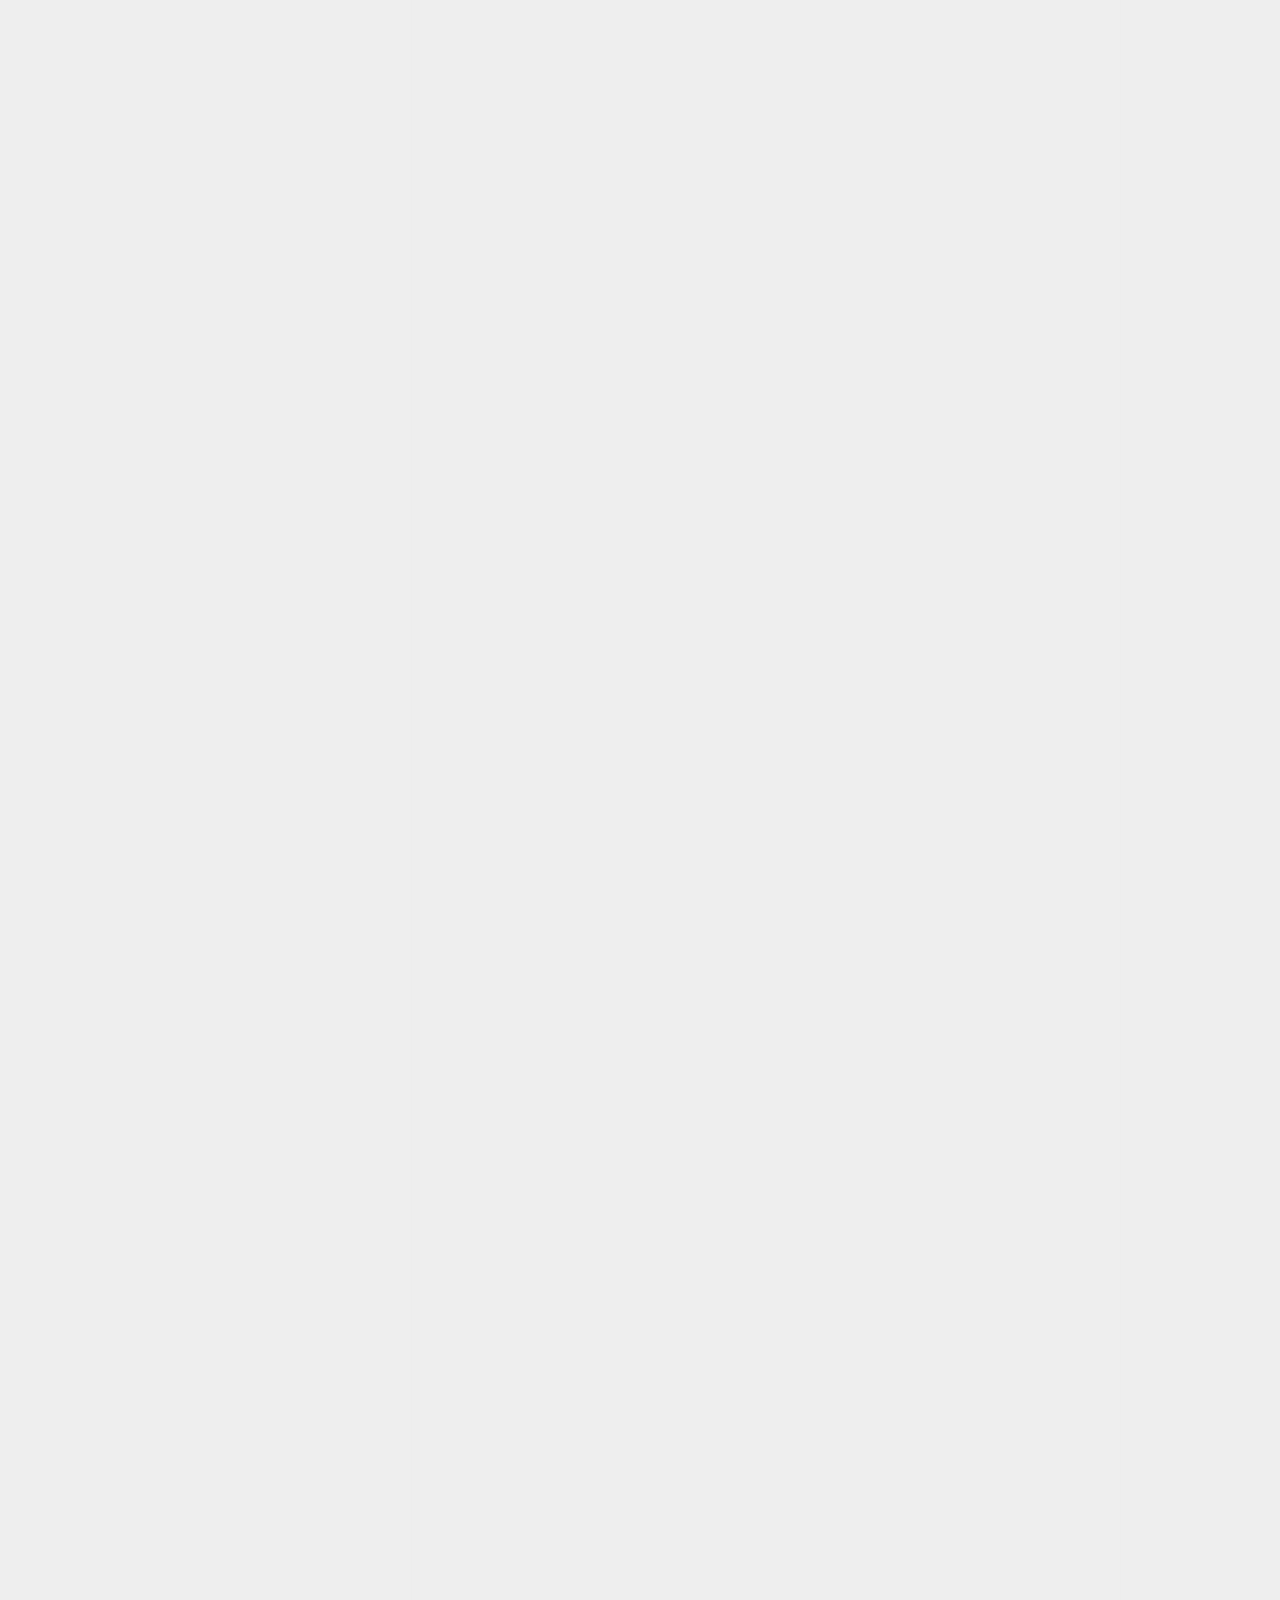
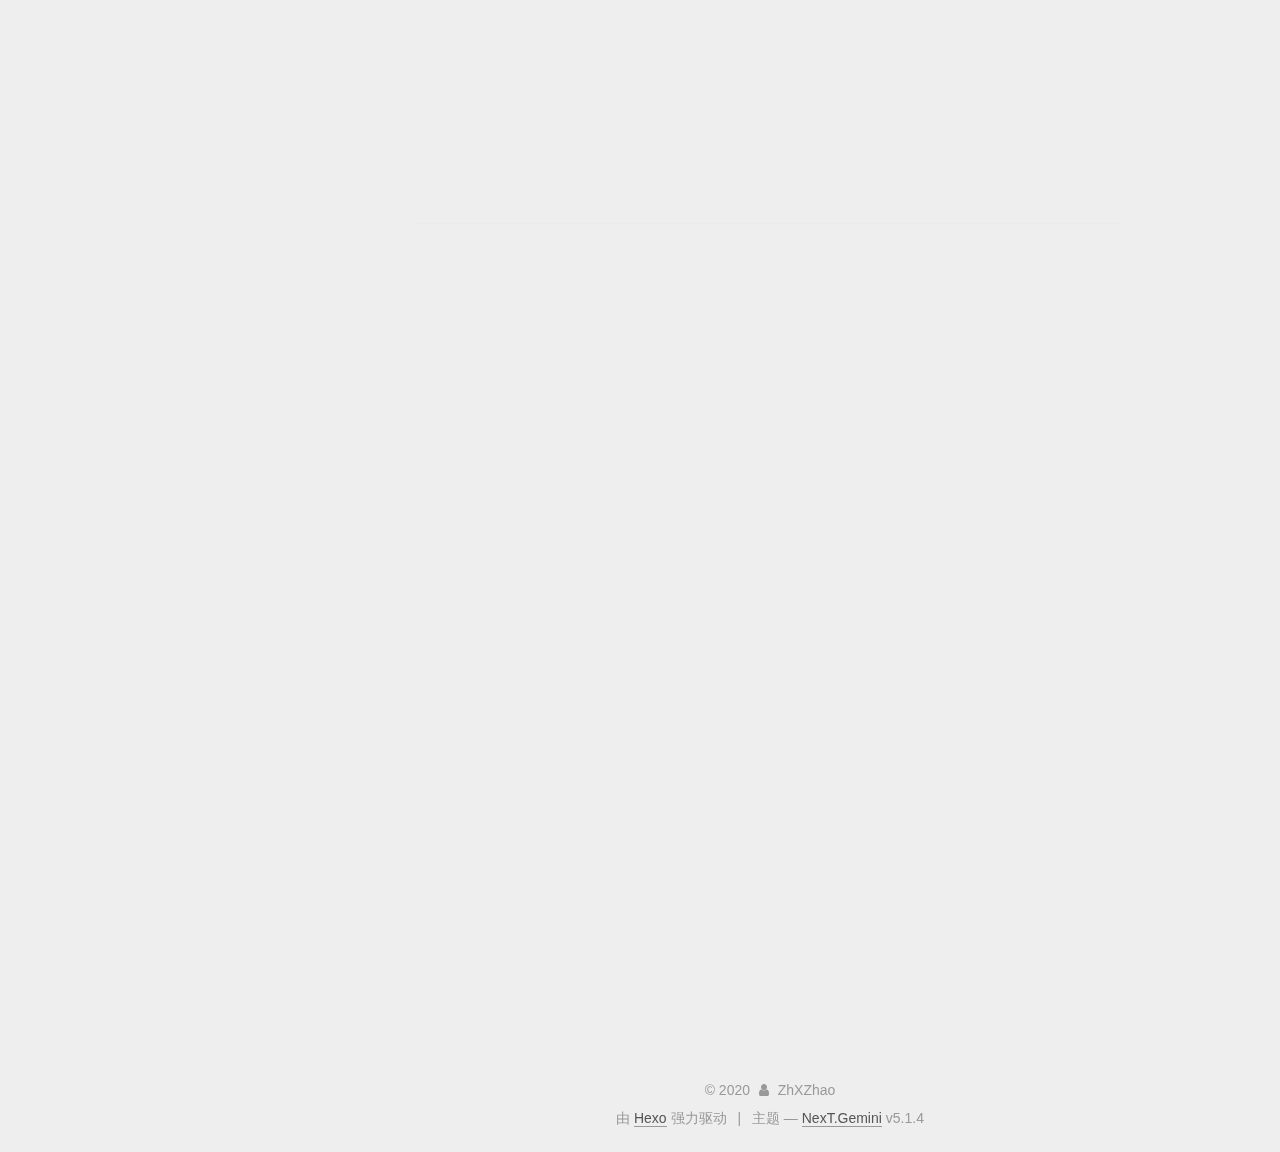
==== commit f0fe2716: "Site updated: 2020-01-21 23:44:18" ====
--- a/index.html
+++ b/index.html
@@ -261,141 +261,6 @@
   
   
   <div class="post-block">
-    <link itemprop="mainEntityOfPage" href="http://yoursite.com/2020/01/14/hello-world/">
-
-    <span hidden itemprop="author" itemscope itemtype="http://schema.org/Person">
-      <meta itemprop="name" content="ZhXZhao">
-      <meta itemprop="description" content="">
-      <meta itemprop="image" content="/images/avatar.gif">
-    </span>
-
-    <span hidden itemprop="publisher" itemscope itemtype="http://schema.org/Organization">
-      <meta itemprop="name" content="The North">
-    </span>
-
-    
-      <header class="post-header">
-
-        
-        
-          <h1 class="post-title" itemprop="name headline">
-                
-                <a class="post-title-link" href="/2020/01/14/hello-world/" itemprop="url">Have a try</a></h1>
-        
-
-        <div class="post-meta">
-          <span class="post-time">
-            
-              <span class="post-meta-item-icon">
-                <i class="fa fa-calendar-o"></i>
-              </span>
-              
-                <span class="post-meta-item-text">发表于</span>
-              
-              <time title="创建于" itemprop="dateCreated datePublished" datetime="2020-01-14T17:23:43+08:00">
-                2020-01-14
-              </time>
-            
-
-            
-
-            
-          </span>
-
-          
-
-          
-            
-              <span class="post-comments-count">
-                <span class="post-meta-divider">|</span>
-                <span class="post-meta-item-icon">
-                  <i class="fa fa-comment-o"></i>
-                </span>
-                <a href="/2020/01/14/hello-world/#comments" itemprop="discussionUrl">
-                  <span class="post-comments-count ds-thread-count" data-thread-key="2020/01/14/hello-world/" itemprop="commentCount"></span>
-                </a>
-              </span>
-            
-          
-
-          
-          
-
-          
-
-          
-
-          
-
-        </div>
-      </header>
-    
-
-    
-    
-    
-    <div class="post-body" itemprop="articleBody">
-
-      
-      
-
-      
-        
-          
-            <p>试一试第一篇博客。<br>刚学完矩阵论，就稍微写一点矩阵论的内容吧。</p>
-<h2 id="SVD-分解"><a href="#SVD-分解" class="headerlink" title="SVD 分解"></a>SVD 分解</h2><p>对于矩阵 $ A∈R^{n×m} $ ，其奇异值分解为$ A=USV^{T} $。在公式中，$ U∈R^{m×m} $和$ V∈R^{n×n} $都是正交矩阵，$U$表示矩阵$A$的左奇异特征矩阵，$V$表示矩阵$A$的右奇异特征矩阵，$S$是一个对角矩阵，其对角线上的元素为$A$的奇异值，并且是按照从大到小的顺序排列的。所有的奇异值表示矩阵$A$中的信息总量。示意图如下所示。<br><img src="https://wx1.sinaimg.cn/mw690/005K48a2ly1gb4lgyn2vxj30mb05hgmq.jpg" alt="SVD分解" title="SVD分解"></p>
-<center>上图：SVD分解示意图</center>
-
-<p>使用SVD分解来为矩阵$A$降维，最重要的事情是要确保降维后的矩阵和原矩阵的信息总量相差不大。假设所有奇异值的平方和为$P$，前$f$个奇异值的平方和为$P_{f}$，则信息阈值为$\sigma=P_f⁄P$，通常要求$\sigma≥99\%$，以此可以确定$f$的取值。据此，对角矩阵$S$可以变成一个新的对角矩阵$S_f$，新的对角矩阵只保留了前$f$个奇异值，同样地，矩阵$U$和$V$只保留了前$f$个左右奇异值向量，以此形成了新的矩阵$U_f$和$V_f$。降维后的矩阵$A_f$可以表示成$A≈A_f=U_f S_f V_f^T$。示意图如下所示。<br><img src="https://wx2.sinaimg.cn/mw690/005K48a2ly1gb4lgylv32j30mb05hdg8.jpg" alt="SVD降维" title="SVD降维"></p>
-<center>上图：SVD降维示意图</center>
-
-          
-        
-      
-    </div>
-    
-    
-    
-
-    
-
-    
-
-    
-
-    <footer class="post-footer">
-      
-
-      
-
-      
-
-      
-      
-        <div class="post-eof"></div>
-      
-    </footer>
-  </div>
-  
-  
-  
-  </article>
-
-
-    
-      
-
-  
-
-  
-  
-  
-
-  <article class="post post-type-normal" itemscope itemtype="http://schema.org/Article">
-  
-  
-  
-  <div class="post-block">
     <link itemprop="mainEntityOfPage" href="http://yoursite.com/2020/01/14/Xx_Counter_attack_Road/">
 
     <span hidden itemprop="author" itemscope itemtype="http://schema.org/Person">
@@ -743,6 +608,141 @@
 <p style="text-indent:2em">最后发现超过2M的网站都存在并发的漏洞，并且从这些网站中发现了22个由于没有正确使用事务产生的新的异常。</p>
 
 <h2 id="一些想法"><a href="#一些想法" class="headerlink" title="一些想法"></a>一些想法</h2><p style="text-indent:2em">这篇文章厉害之处在于能够发现当前网站中由于事务并发执行而带来的异常问题，并设计了一套完善的、跨语言的方案来检测这些潜在的异常问题。并且这些漏洞都是较为严重的。</p>
+          
+        
+      
+    </div>
+    
+    
+    
+
+    
+
+    
+
+    
+
+    <footer class="post-footer">
+      
+
+      
+
+      
+
+      
+      
+        <div class="post-eof"></div>
+      
+    </footer>
+  </div>
+  
+  
+  
+  </article>
+
+
+    
+      
+
+  
+
+  
+  
+  
+
+  <article class="post post-type-normal" itemscope itemtype="http://schema.org/Article">
+  
+  
+  
+  <div class="post-block">
+    <link itemprop="mainEntityOfPage" href="http://yoursite.com/2020/01/14/hello-world/">
+
+    <span hidden itemprop="author" itemscope itemtype="http://schema.org/Person">
+      <meta itemprop="name" content="ZhXZhao">
+      <meta itemprop="description" content="">
+      <meta itemprop="image" content="/images/avatar.gif">
+    </span>
+
+    <span hidden itemprop="publisher" itemscope itemtype="http://schema.org/Organization">
+      <meta itemprop="name" content="The North">
+    </span>
+
+    
+      <header class="post-header">
+
+        
+        
+          <h1 class="post-title" itemprop="name headline">
+                
+                <a class="post-title-link" href="/2020/01/14/hello-world/" itemprop="url">Have a try</a></h1>
+        
+
+        <div class="post-meta">
+          <span class="post-time">
+            
+              <span class="post-meta-item-icon">
+                <i class="fa fa-calendar-o"></i>
+              </span>
+              
+                <span class="post-meta-item-text">发表于</span>
+              
+              <time title="创建于" itemprop="dateCreated datePublished" datetime="2020-01-14T17:23:43+08:00">
+                2020-01-14
+              </time>
+            
+
+            
+
+            
+          </span>
+
+          
+
+          
+            
+              <span class="post-comments-count">
+                <span class="post-meta-divider">|</span>
+                <span class="post-meta-item-icon">
+                  <i class="fa fa-comment-o"></i>
+                </span>
+                <a href="/2020/01/14/hello-world/#comments" itemprop="discussionUrl">
+                  <span class="post-comments-count ds-thread-count" data-thread-key="2020/01/14/hello-world/" itemprop="commentCount"></span>
+                </a>
+              </span>
+            
+          
+
+          
+          
+
+          
+
+          
+
+          
+
+        </div>
+      </header>
+    
+
+    
+    
+    
+    <div class="post-body" itemprop="articleBody">
+
+      
+      
+
+      
+        
+          
+            <p>试一试第一篇博客。<br>刚学完矩阵论，就稍微写一点矩阵论的内容吧。</p>
+<h2 id="SVD-分解"><a href="#SVD-分解" class="headerlink" title="SVD 分解"></a>SVD 分解</h2><p>对于矩阵 $ A∈R^{n×m} $ ，其奇异值分解为$ A=USV^{T} $。在公式中，$ U∈R^{m×m} $和$ V∈R^{n×n} $都是正交矩阵，$U$表示矩阵$A$的左奇异特征矩阵，$V$表示矩阵$A$的右奇异特征矩阵，$S$是一个对角矩阵，其对角线上的元素为$A$的奇异值，并且是按照从大到小的顺序排列的。所有的奇异值表示矩阵$A$中的信息总量。示意图如下所示。<br><img src="https://wx1.sinaimg.cn/mw690/005K48a2ly1gb4lgyn2vxj30mb05hgmq.jpg" alt="SVD分解" title="SVD分解"></p>
+<center>上图：SVD分解示意图</center>
+
+<p>使用SVD分解来为矩阵$A$降维，最重要的事情是要确保降维后的矩阵和原矩阵的信息总量相差不大。假设所有奇异值的平方和为$P$，前$f$个奇异值的平方和为$P_{f}$，则信息阈值为$\sigma=P_f⁄P$，通常要求$\sigma≥99\%$，以此可以确定$f$的取值。据此，对角矩阵$S$可以变成一个新的对角矩阵$S_f$，新的对角矩阵只保留了前$f$个奇异值，同样地，矩阵$U$和$V$只保留了前$f$个左右奇异值向量，以此形成了新的矩阵$U_f$和$V_f$。降维后的矩阵$A_f$可以表示成$A≈A_f=U_f S_f V_f^T$。示意图如下所示。<br><img src="https://wx2.sinaimg.cn/mw690/005K48a2ly1gb4lgylv32j30mb05hdg8.jpg" alt="SVD降维" title="SVD降维"></p>
+<center>上图：SVD降维示意图</center>
+
           
         
       
--- a/css/main.css
+++ b/css/main.css
@@ -1823,7 +1823,7 @@
   width: 4px;
   height: 4px;
   border-radius: 50%;
-  background: #8fd0ff;
+  background: #ec99fc;
 }
 .links-of-blogroll {
   font-size: 13px;
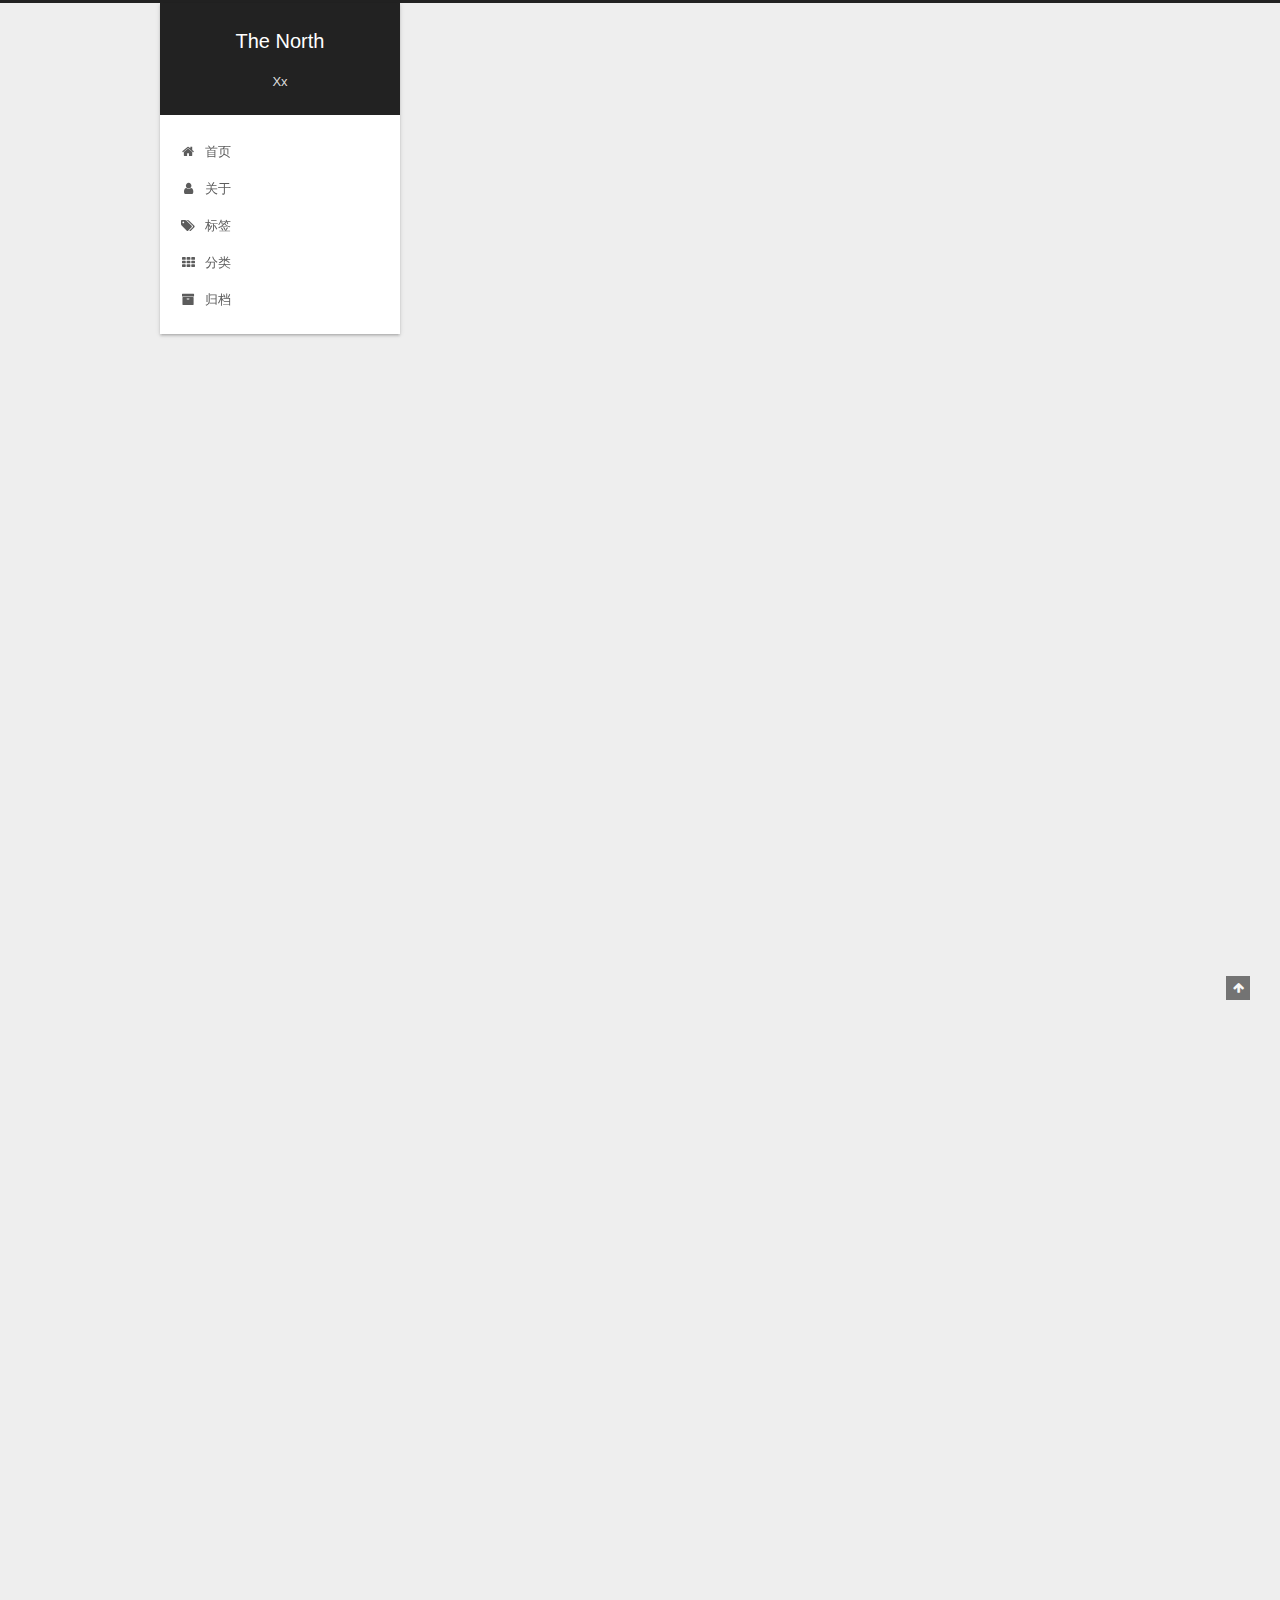
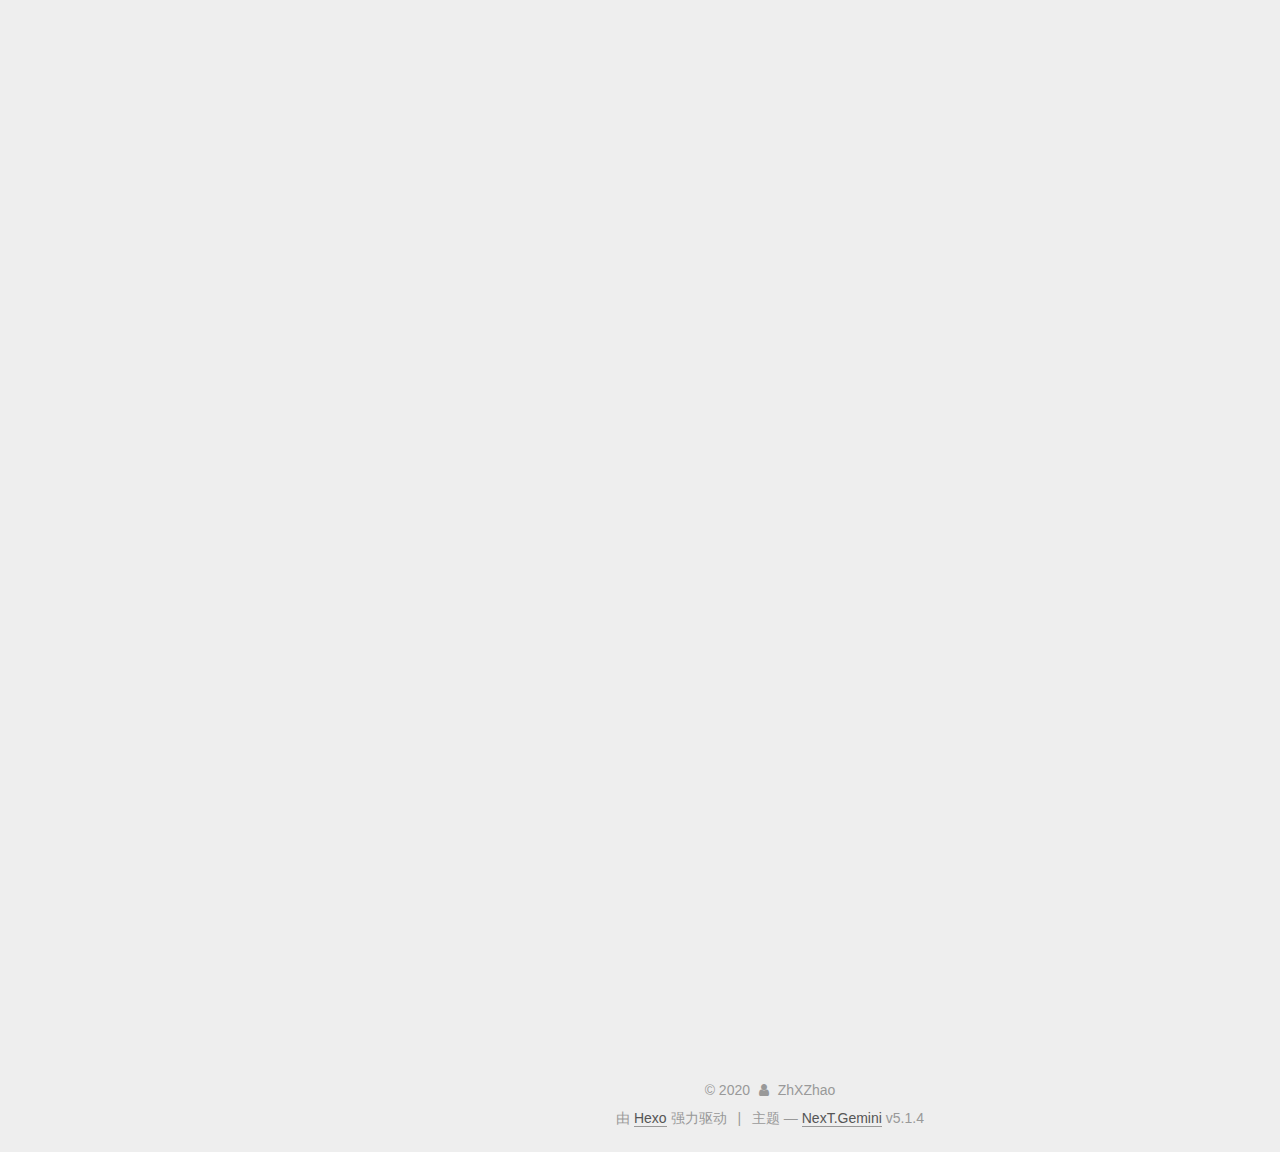
==== commit d1d1f2c5: "Site updated: 2020-01-21 23:58:57" ====
--- a/index.html
+++ b/index.html
@@ -517,11 +517,11 @@
 <li>二级封锁协议<br>二级封锁协议是指，在一级封锁协议基础上增加事务T在读取数据R之前必须先对其加S锁，<strong>读完后即可释放S锁</strong>。<strong>二级封锁协议除防止了丢失修改，还可进一步防止读脏数据。</strong></li>
 <li>三级封锁协议<br>三级封锁协议是指，在一级封锁协议的基础上增加事务T在读取数据R之前必须先对其加S锁，<strong>直到事务结束才释放</strong>。<strong>三级封锁协议除了防止丢失修改和读脏数据外，还进一步防止了不可重复读。</strong></li>
 </ol>
-<p><img src="pic/Xx_Counter_attack_Road/pic1.jpg" alt="使用封锁机制解决三种数据不一致性的示例" title="使用封锁机制解决三种数据不一致性的示例"></p>
+<p><img src="https://wx4.sinaimg.cn/mw690/005K48a2ly1gb4mgolj2aj31540u0438.jpg" alt="使用封锁机制解决三种数据不一致性的示例" title="使用封锁机制解决三种数据不一致性的示例"></p>
 <center>上图：使用封锁机制解决三种数据不一致性的示例</center>
 
 <p><br></p>
-<p><img src="pic/Xx_Counter_attack_Road/pic2.jpg" alt="不同级别的封锁协议和一致性保证" title="不同级别的封锁协议和一致性保证"></p>
+<p><img src="https://wx1.sinaimg.cn/mw690/005K48a2ly1gb4mgsdgs3j32to0nj7cf.jpg" alt="不同级别的封锁协议和一致性保证" title="不同级别的封锁协议和一致性保证"></p>
 <center>上图：不同级别的封锁协议和一致性保证</center>
 
 <h3 id="隔离等级"><a href="#隔离等级" class="headerlink" title="隔离等级"></a>隔离等级</h3><ol>
@@ -534,7 +534,7 @@
 <li><p>串行化(Serializable)：事务不可并发执行</p>
 </li>
 </ol>
-<p><img src="pic/Xx_Counter_attack_Road/pic3.JPG" alt="隔离等级对应解决的数据不一致性问题" title="隔离等级对应解决的数据不一致性问题"></p>
+<p><img src="https://wx2.sinaimg.cn/mw690/005K48a2ly1gb4mgv3ghgj30im06jwev.jpg" alt="隔离等级对应解决的数据不一致性问题" title="隔离等级对应解决的数据不一致性问题"></p>
 <center>上图：隔离等级对应解决的数据不一致性问题（N代表该隔离等级下不存在该数据一致性问题，Y代表存在）</center>
 
 <h2 id="正文"><a href="#正文" class="headerlink" title="正文"></a>正文</h2><p>文章的贡献：分析了广受欢迎的电子商务网站，发现了22个新的由于没有正确使用事务而引发的漏洞。</p>
@@ -557,7 +557,7 @@
 <li><p>从抽象历史图中找出非平凡的环，继而生成可能存在并发异常的<strong>API调用组</strong></p>
 </li>
 </ol>
-<p><img src="pic/Xx_Counter_attack_Road/2AD.JPG" alt="2AD步骤" title="2AD步骤"></p>
+<p><img src="https://wx2.sinaimg.cn/mw690/005K48a2ly1gb4mgd02ltj30vp0l8q6r.jpg" alt="2AD步骤" title="2AD步骤"></p>
 <center>2AD步骤</center>
 
 <h4 id="构建抽象历史图"><a href="#构建抽象历史图" class="headerlink" title="构建抽象历史图"></a>构建抽象历史图</h4><p style="text-indent:2em">构建规则：用圆圈代表一个读或写操作，用方框代表一个事务，用虚线框代表一个API调用，在节点之间连线代表互为冲突操作。</p>
@@ -571,7 +571,7 @@
 UPDATE voucher SET usage = 1 WHERE code = HNUHY
 COMMIT
 </code></pre><p>对于这样的一段事务，可以按上述规则生成如下的抽象历史图。</p>
-<p><img src="pic/Xx_Counter_attack_Road/adh.JPG" alt="抽象历史图示例" title="抽象历史图示例"></p>
+<p><img src="https://wx2.sinaimg.cn/mw690/005K48a2ly1gb4mgyw3ivj30w30m5jua.jpg" alt="抽象历史图示例" title="抽象历史图示例"></p>
 <center>抽象历史图示例</center>
 
 <p style="text-indent:2em">对于上图中绿色的箭头及相连的节点，构成了一个非平凡的环，则认为这个非平凡环上的节点中的操作并发执行时可能会引发异常。</p>
